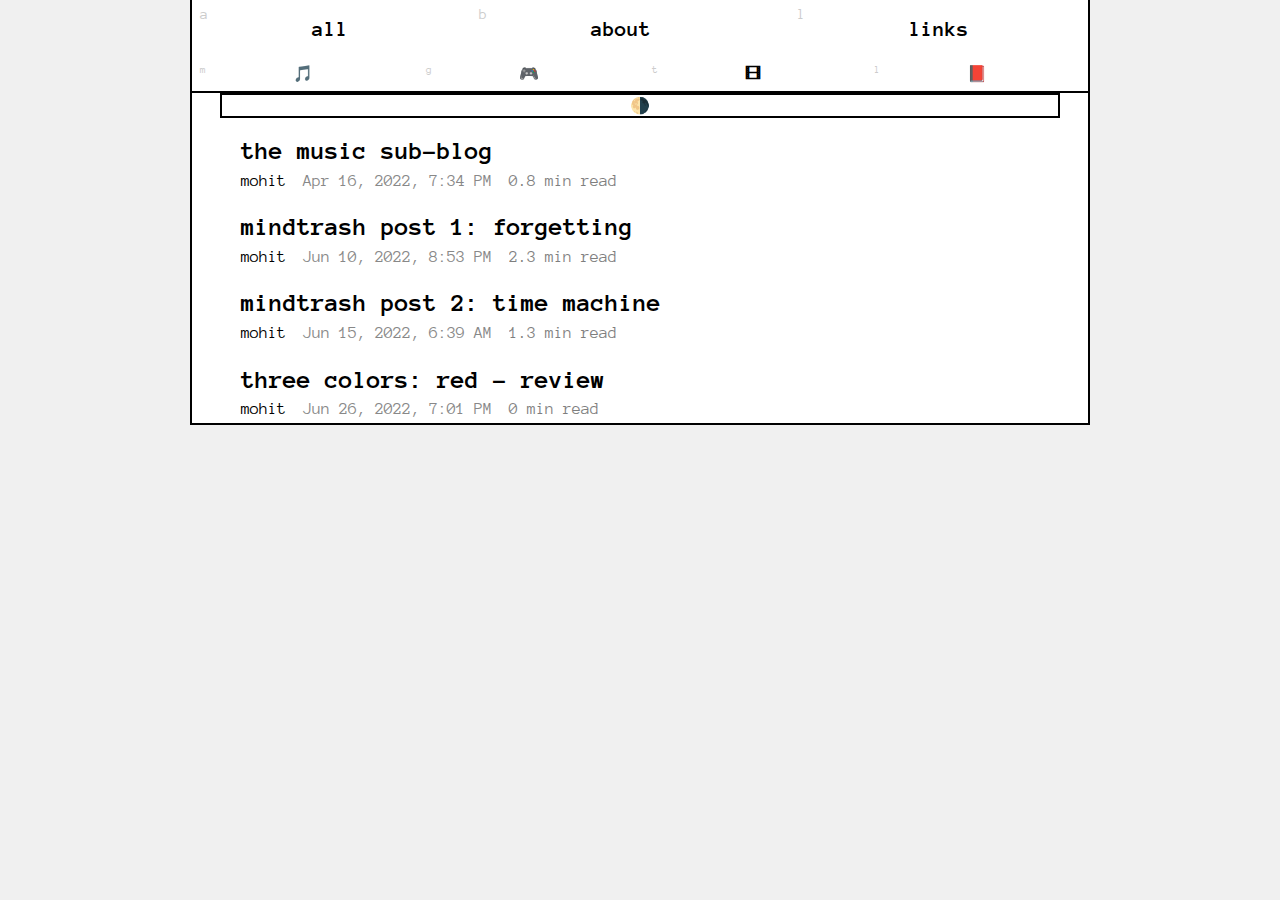
==== all.html @ 9e233300 "init" ====
<!DOCTYPE html>
<html lang="en-US">
<head class="content-width-normal">
<meta charset="utf-8">
<meta name="viewport" content="width=device-width, initial-scale=1.0">
<meta http-equiv="X-UA-Compatible" content="ie=edge">
<title>all</title>
<link class="theme" rel="stylesheet" href="css/default-light.css"/>
<link rel="stylesheet" href="fonts/fonts.css"/>

</head>
<body>
</div>
<div id="content" class="index-page frontpage-index-page">
<button type="button" class="select-theme-default" id="dark-toggle" title="Default theme (dark text on light background)">🌗</button>
<script>
    const theme = document.getElementsByClassName("theme")[0];
    const toggleButton = document.getElementById('dark-toggle')
    toggleButton.addEventListener('click', () => {
        if (theme.getAttribute('href') == 'css/default-light.css') {
                theme.setAttribute('href', 'css/default-dark.css');
        }
        else{
            theme.setAttribute('href', 'css/default-light.css');}
        
        if (theme.getAttribute('href') == 'css/default-dark.css'){
            localStorage.setItem('dark', 'enabled')
        }
        else{
            localStorage.setItem('dark', 'disabled')
        }});
    if (localStorage.getItem('dark') == 'enabled'){
        theme.setAttribute('href', 'css/default-dark.css');
    }      
</script>
<nav id="primary-bar" class="nav-bar nav-bar-top inactive-bar">
<span id="nav-item-all" class="nav-item nav-inactive" title="latest posts from all sections"><a href="all.html" class="nav-inner" accesskey="a">all</a></span>
<span id="nav-item-about" class="nav-item nav-inactive" title="about"><a href="index.html" class="nav-inner" accesskey="b">about</a></span>
<span id="nav-item-featured" class="nav-item nav-inactive" title="links"><a href="links.html" class="nav-inner" accesskey="l">links</a></span>
</nav>
<nav id="secondary-bar" class="nav-bar nav-bar-top inactive-bar">
    <span id="nav-item-music" class="nav-item nav-inactive" title="music"><a href="subblogs/music.html" class="nav-inner" accesskey="m">🎵</a></span>
    <span id="nav-item-game" class="nav-item nav-inactive" title="games"><a href="subblogs/games.html" class="nav-inner" accesskey="g">🎮</a></span>
    <span id="nav-item-motv" class="nav-item nav-inactive" title="movies/tv"><a href="subblogs/motv.html" class="nav-inner" accesskey="t">🎞</a></span>
    <span id="nav-item-mindtrash" class="nav-item nav-inactive" title="mindtrash"><a href="subblogs/mindtrash.html" class="nav-inner" accesskey="l">📕</a></span>
</nav>
<h1 class="listing"><a class="post-title-link" href="subblogs/music/bl1.html">the music sub-blog</a></h1>
<div class="post-meta">
<a class="author" href="index.html" data-full-name="">mohit</a>
<span class="date" data-js-date="1650137640">Apr 16, 2022, 7:34 PM</span>
</a>
<span class="read-time" title="210 words">0.8
<span> min read</span>
</span>
</div>
<h1 class="listing"><a class="post-title-link" href="subblogs/mindtrash/mn1.html">mindtrash post 1: forgetting</a></h1>
<div class="post-meta">
<a class="author" href="../index.html" data-full-name="">mohit</a>
<span class="date" data-js-date="1654874580">Jun 10, 2022, 8:53 PM</span>
</a>
<span class="read-time" title="658 words">2.3
<span> min read</span>
</span>
</div>
<h1 class="listing"><a class="post-title-link" href="subblogs/mindtrash/mn2.html">mindtrash post 2: time machine</a></h1>
<div class="post-meta">
<a class="author" href="../index.html" data-full-name="">mohit</a>
<span class="date" data-js-date="1655255392">Jun 15, 2022, 6:39 AM</span>
</a>
<span class="read-time" title="383 words">1.3
<span> min read</span>
</span>
</div>
<h1 class="listing"><a class="post-title-link" href="subblogs/motv/motv1.html">three colors: red - review</a></h1>
<div class="post-meta">
<a class="author" href="../index.html" data-full-name="">mohit</a>
<span class="date" data-js-date="1655966901">Jun 26, 2022, 7:01 PM</span>
</a>
<span class="read-time" title="short read"><span>0 min read</span>
</body>
</html>
---- css/default-light.css ----
/*************/
/* VARIABLES */
/*************/

:root {
	--GW-comment-background-color-odd: transparent;
	--GW-comment-background-color-even: transparent;
	--GW-comment-background-color-target: transparent;

	--inverted-display: none;
}

/***************/
/* BASE LAYOUT */
/***************/

html {
	box-sizing: border-box;
	font-size: 16px;
}
*, *::before, *::after {
	box-sizing: inherit;
}
script {
	display: none !important;
}

/*=------=*/
/*= Body =*/
/*=------=*/

body {
	padding: 0;
	margin: 0;
}
body::before {
	background-color: inherit;
	position: fixed;
	width: 100%;
	height: 100%;
}

body.no-scroll {
	overflow-y: scroll;
	position: fixed;
	width: 100%;
}

/*=----------------------------=*/
/*= Immediate children of body =*/
/*=----------------------------=*/

body > * {
	max-width: 900px;
}

/*	Special styles for special browsers.
	(This one is a fix for Firefox’s built-in screenshot feature.)
	*/
body > iframe[id^='firefox-screenshots'] {
	max-width: unset;
}

#content {
	margin: 0 auto;
	padding: 0 30px;
	position: relative;
	overflow: visible;
	display: grid;
	grid-template-columns: 2fr 1fr 2fr;
}
#content::before {
	content: "";
	display: block;
	position: absolute;
	top: 0;
	left: 0;
	width: 100%;
	height: 100%;
	z-index: -1;
	pointer-events: none;
}

/*=---------=*/
/*= Content =*/
/*=---------=*/

#content > * {
	grid-column: 1 / span 3;
}

/*=----------------------=*/
/*= Floating UI elements =*/
/*=----------------------=*/

#ui-elements-container {
	position: fixed;
	height: 100vh;
	top: 0;
	left: 0;
	right: 0;
	margin: auto;
	z-index: 10000;
	pointer-events: none;
}
#ui-elements-container > * {
	pointer-events: auto;
}

/*=----------------=*/
/*= Images overlay =*/
/*=----------------=*/
/* (To exclude images in posts from theme tweaks) */

#images-overlay {
	position: absolute;
	z-index: 1;
	left: 0;
	right: 0;
	margin: auto;
}

/***********/
/* NAV BAR */
/***********/

.nav-bar {
	margin: 0 -30px;
	display: flex;
	order: -11;
	z-index: 1;
}

/*=---------------=*/
/*= Nav bar items =*/
/*=---------------=*/

.nav-item {
	flex: 1 1 auto;
}
.nav-item * {
	text-overflow: ellipsis;
	white-space: nowrap;
	overflow: hidden;
}
.nav-inner {
	padding: 12px 30px;
	text-align: center;
	display: block;
	position: relative;
}
.nav-bar-top:not(#primary-bar) .nav-inner {
	padding: 4px 0;
}

#nav-item-sequences .nav-inner::before {
	font-family: "Font Awesome", "Font Awesome 5 Free";
	content: "\F5DB";
}
@media only screen and (min-width: 901px) {
	#nav-item-about .nav-inner {
		margin-right: 0.5em;
	}
	#nav-item-sequences .nav-inner::before {
		font-size: 1rem;
		display: block;
	}
	#secondary-bar #nav-item-sequences .nav-inner {
		font-size: 0;
		line-height: 1.4;
	}
}

/*=------------=*/
/*= Bottom bar =*/
/*=------------=*/

#bottom-bar {
	order: 11;
}
h1.listing ~ #bottom-bar {
	margin-top: 1.25em;
}
#bottom-bar .nav-item {
	flex: 1 1 0;
}

/*=-----------------=*/
/*= Accesskey hints =*/
/*=-----------------=*/

.nav-inner::after {
	content: attr(accesskey);
	display: none;
}

/*=---------------=*/
/*= Pagination UI =*/
/*=---------------=*/

#bottom-bar .nav-item a::before,
#top-nav-bar a::before {
	font-family: "Font Awesome", "Font Awesome 5 Free";
	font-weight: 900;
	font-size: 0.8em;
	position: relative;
	bottom: 1px;
	margin-right: 0.5em;
}
#bottom-bar #nav-item-first a::before,
#top-nav-bar a.nav-item-first::before {
	content: "\F33e";
}
#bottom-bar #nav-item-top a::before {
	content: "\F062";
}
#bottom-bar #nav-item-prev a::before,
#top-nav-bar a.nav-item-prev::before {
	content: "\F060";
}
#bottom-bar #nav-item-next a::before,
#top-nav-bar a.nav-item-next::before {
	content: "\F061";
}
#bottom-bar #nav-item-last a::before,
#top-nav-bar a.nav-item-last::before {
	content: "\F340";
}
#bottom-bar #nav-item-next a::before {
	margin-left: -2em;
	margin-right: 0;
	left: 3.8em;
}
#bottom-bar #nav-item-last a::before {
	margin-left: -1.8em;
	margin-right: 0;
	left: 3.4em;
}

/*= Hover tooltips =*/

#top-nav-bar a {
	position: relative;
}
#top-nav-bar a::after {
	bottom: calc(100% - 3px);
	content: attr(data-target-page);
}
#top-nav-bar a::after {
	display: block;
	position: absolute;
	font-size: 0.75rem;
	width: 100%;
	line-height: 1;
	visibility: hidden;
}
#top-nav-bar a:hover::after,
#bottom-bar a:hover::after {
	visibility: visible;
}

/*=-----------------------=*/
/*= Decorative bottom bar =*/
/*=-----------------------=*/
/* (On short pages with no pagination) */

#bottom-bar.decorative {
	position: relative;
}
#bottom-bar.decorative .nav-item {
	display: none;
}

/*=------------=*/
/*= Search tab =*/
/*=------------=*/

#nav-item-search {
	flex: 4 1 auto;
}
#nav-item-search form::before {
	content: "\F002";
	font-family: "Font Awesome", "Font Awesome 5 Free";
	font-weight: 900;
	display: inline-block;
	vertical-align: top;
	height: 23px;
	width: 23px;
}
#nav-item-search input {
	height: 23px;
	width: calc(95% - 80px);
	padding: 1px 4px;
}
#nav-item-search button {
	height: 21px;
}

/*=-----------=*/
/*= Login tab =*/
/*=-----------=*/

#nav-item-login {
	position: relative;
	padding-right: 0.5em;
}

/*******************/
/* INBOX INDICATOR */
/*******************/

#inbox-indicator {
	position: absolute;
	top: 1px;
	right: 0;
	height: 100%;
	visibility: hidden;
}
#inbox-indicator::before {
	content: "\F0E0";
	font-family: "Font Awesome", "Font Awesome 5 Free";
	color: #bbb;
	font-size: 1.1875rem;
	position: absolute;
	height: 100%;
	right: 0;
	top: 0;
	padding: 0 0.45em;
	visibility: visible;
	font-weight: 900;
}
#inbox-indicator.new-messages::before {
	color: #f00;
	text-shadow: 
		0 0 1px #777,
		0.5px 0.5px 1px #777;
}
a#inbox-indicator:hover::before {
	color: #fff;
	text-shadow: 
		0 0 1px #000,
		0 0 2px #000,
		0 0 4px #000,
		0 0 1px #777,
		0.5px 0.5px 1px #777;
}
a#inbox-indicator.new-messages:hover::before {
	text-shadow: 
		0 0 1px #f00,
		0 0 2px #f00,
		0 0 4px #f00,
		0 0 1px #777,
		0.5px 0.5px 1px #777;
}

/****************/
/* PAGE TOOLBAR */
/****************/

.page-toolbar {
	font-size: 0.9em;
	line-height: 1.8;
	text-align: right;
	margin-right: -20px;
}
#content > .page-toolbar {
	grid-column: 3;
	grid-row: span 3;
}
#content.user-page > .page-toolbar {
	grid-column: 2 / span 2;
	order: -4;
}

/*=--------------------------=*/
/*= Page toolbar items (all) =*/
/*=--------------------------=*/

.page-toolbar > * {
	display: inline-block;
	margin-left: 1.5em;
}
.page-toolbar > form button {
	padding: 0;
	text-align: right;
	white-space: unset;
}
.page-toolbar > form button::before {
	text-align: center;
}
.page-toolbar .button::before {
	font-family: "Font Awesome", "Font Awesome 5 Free";
	font-size: 0.9em;
	padding-right: 0.3em;
}

/*=-------------------------------=*/
/*= Page toolbar items (specific) =*/
/*=-------------------------------=*/

.new-post::before {
	content: '\F067';
	font-weight: 900;
}
.new-private-message::before {
	content: '\F075';
	font-weight: 400;
}
.logout-button::before {
	content: '\F2F5';
	font-weight: 900;
}
#enable-push-notifications::before {
	content: '\F0F3';
	font-weight: 400;
}
.ignore-button::before {
	content: "\F070";
	font-weight: 400;
}
.unignore-button::before {
	content: "\F06E";
	font-weight: 400;
}
.rss::before {
	content: url('[data-uri]');
	display: inline-block;
	width: 1em;
	padding-right: 0.2em;
	position: relative;
	top: 1px;
}

/*********************/
/* TOP PAGINATION UI */
/*********************/

#top-nav-bar {
	grid-column: 2;
	margin: 0.25em 0 0 0;
	padding: 0.75em 0 0 0;
	text-align: center;
	font-size: 1.25em;
	display: flex;
	justify-content: center;
}
#top-nav-bar a {
	line-height: 1;
}
#top-nav-bar a.disabled {
	pointer-events: none;
	visibility: hidden;
}
#top-nav-bar .page-number {
	position: relative;
	display: inline-block;
	width: 1.5em;
}
#top-nav-bar .page-number-label {
	position: absolute;
	font-size: 0.5em;
	text-transform: uppercase;
	width: 100%;
	bottom: 90%;
	left: 0;
}
#top-nav-bar a::before {
	margin: 0.5em;
	display: inline-block;
}

/****************/
/* SUBLEVEL NAV */
/****************/

.sublevel-nav {
	text-align: center;
	display: flex;
	justify-content: center;
	margin: 1em 0 0 0;
}
#content > .sublevel-nav:not(.sort) {
	grid-column: 2;
	align-self: start;
}
.sublevel-nav .sublevel-item {
	flex: 0 0 6em;
	padding: 0.125em 0.5em;
	font-size: 1.125rem;
}
.sublevel-nav .sublevel-item:active {
	transform: none;
}
.sublevel-nav .sublevel-item.selected {
	cursor: default;
}

/***********************/
/* SORT ORDER SELECTOR */
/***********************/

.sublevel-nav.sort {
	position: relative;
	margin-top: 8px;
	font-size: 0.75em;
}
#content > .sublevel-nav.sort {
	grid-column: 3;
	grid-row: span 2;
	justify-self: end;
	align-self: start;
	flex-flow: column;
}
#content.index-page > .sublevel-nav.sort {
	grid-column: 1;
	justify-self: start;
	flex-flow: row;
}

.sublevel-nav.sort::before {
	content: "Sort";
	font-size: 0.75rem;
	position: absolute;
	top: 0;
	left: 0;
	width: 100%;
}
.sublevel-nav.sort .sublevel-item {
	line-height: 1;
	font-size: 0.875rem;
	flex-basis: unset;
}

/*******************************/
/* COMMENTS SORT MODE SELECTOR */
/*******************************/

.comments > .sublevel-nav.sort {
	margin: 1em auto 0 auto;
}
@supports (width: -moz-fit-content) {
	.comments > .sublevel-nav.sort {
		width: -moz-fit-content;
	}
}
@supports (width: fit-content) {
	.comments > .sublevel-nav.sort {
		width: fit-content;
	}
}

/******************/
/* WIDTH SELECTOR */
/******************/

#width-selector {
	position: absolute;
	top: 4px;
	right: -78px;
}
#width-selector button {
	width: 22px;
	height: 22px;
	padding: 6px;
	margin: 1px;
	overflow: hidden;
	background-repeat: no-repeat;
	background-size: 100%;
	background-origin: content-box;
}
#width-selector button,
#width-selector button:active,
#width-selector button:focus {
	text-shadow: none;
	color: transparent;
}	
#width-selector button:disabled {
	cursor: auto;
}
#width-selector button.select-width-normal {
	background-image: url('[data-uri]');
}
#width-selector button.select-width-wide {
	background-image: url('[data-uri]');
}
#width-selector button.select-width-fluid {
	background-image: url('[data-uri]');
}

/*=----------------=*/
/*= Hover tooltips =*/
/*=----------------=*/

#width-selector button::after {
	content: attr(data-name);
	position: absolute;
	display: block;
	left: 0;
	width: 100%;
	text-align: center;
	top: 56px;
	visibility: hidden;
}
#width-selector button.selected::after {
	content: attr(data-name) " (selected)";
}
#width-selector button:hover:not(:active)::after {
	visibility: visible;
}

head.content-width-normal + body > * {
	max-width: 900px;
}
head.content-width-wide + body > * {
	max-width: 1150px;
}
head.content-width-fluid + body > * {
	max-width: calc(100% - 300px);
}

/******************/
/* THEME SELECTOR */
/******************/

#theme-selector {
	position: absolute;
	top: 3px;
	left: -41px;
	opacity: 0.4;
	display: table;
	max-width: 40px;
}
#theme-selector:hover {
	opacity: 1.0;
}

/*=----------------------=*/
/*= Theme select buttons =*/
/*=----------------------=*/

.theme-selector button {
	display: table-cell;
	width: 26px;
	height: 26px;
	padding: 5px;
	margin: 1px 7px 0 7px;
	color: transparent;
	background-size: 16px 16px;
	background-origin: content-box;
}
.theme-selector button,
.theme-selector button:hover,
.theme-selector button:active,
.theme-selector button:focus {
	text-shadow: none;
	color: transparent;
}	
.theme-selector button:disabled {
	cursor: auto;
}

/*=----------------------------=*/
/*= Pre-rendered button images =*/
/*=----------------------------=*/
/*	(Each is just a capital letter A through whatever) */

.theme-selector button:nth-of-type(1) {
	background-image: url('[data-uri]');
}
.theme-selector button:nth-of-type(2) {
	background-image: url('[data-uri]');
}
.theme-selector button:nth-of-type(3) {
	background-image: url('[data-uri]');
}
.theme-selector button:nth-of-type(4) {
	background-image: url('[data-uri]');
}
.theme-selector button:nth-of-type(5) {
	background-image: url('[data-uri]');
}
.theme-selector button:nth-of-type(6) {
	background-image: url('[data-uri]');
}
.theme-selector button:nth-of-type(7) {
	background-image: url('[data-uri]');
}
.theme-selector button:nth-of-type(8) {
	background-image: url('[data-uri]');
}
.theme-selector button:nth-of-type(9) {
	background-image: url('[data-uri]');
}

/*=------------------------------=*/
/*= Theme select button tooltips =*/
/*=------------------------------=*/
/*	(with the name & description of the theme that each button selects) */

#theme-selector button {
	position: relative;
	z-index: 1;
}
#theme-selector button::before {
	content: attr(data-theme-name);
	position: absolute;
	top: 0;
	right: 100%;
	padding: 5px 6px 6px 6px;
	line-height: 1;
	width: 6em;
	text-align: right;
	z-index: 1;
	visibility: hidden;
}
#theme-selector:hover button::before {
	visibility: visible;
}
#theme-selector:hover ~ #theme-tweaker-toggle,
#theme-selector:active ~ #theme-tweaker-toggle {
	z-index: -1;
}

/************************/
/* THEME TWEAKER TOGGLE */
/************************/

#theme-tweaker-toggle {
	position: absolute;
	top: 7px;
	left: -75px;
}
#theme-tweaker-toggle button {
	font-family: "Font Awesome", "Font Awesome 5 Free";
	font-weight: 900;
	font-size: 1.25rem;
	opacity: 0.4;
	z-index: 1;
}
#theme-tweaker-toggle button:hover {
	opacity: 1.0;
}

/*******************/
/* QUICKNAV WIDGET */
/*******************/

#quick-nav-ui {
	position: absolute;
	right: -67px;
	bottom: 20px;
}
#quick-nav-ui a {
	font-family: "Font Awesome", "Font Awesome 5 Free";
	font-weight: 900;
	font-size: 1.5rem;
	line-height: 1.7;
	text-align: center;
	display: block;
	width: 40px;
	height: 40px;
	margin: 10px 0 0 0;
}
#quick-nav-ui a[href='#comments'].no-comments {
	pointer-events: none;
}
#quick-nav-ui a {
	visibility: hidden;
}
#content.post-page ~ #ui-elements-container #quick-nav-ui a[href='#comments'] {
	visibility: visible;
}

/************************/
/* NEW COMMENT QUICKNAV */
/************************/

#new-comment-nav-ui {
	position: absolute;
	right: -112px;
	bottom: 42px;
}
#new-comment-nav-ui > * {
	display: block;
	position: relative;
}
#new-comment-nav-ui.no-comments {
	display: none;
}

/*=--------------------=*/
/*= New comments count =*/
/*=--------------------=*/

#new-comment-nav-ui .new-comments-count {
	width: 2em;
	font-size: 1.25rem;
	line-height: 1.1;
	text-align: center;
	left: 1px;
	cursor: pointer;
}
#new-comment-nav-ui .new-comments-count::selection {
	background-color: transparent;
}
#new-comment-nav-ui .new-comments-count::after {
	content: "NEW";
	display: block;
	font-size: 0.625rem;
}

/*=-----------------------------------=*/
/*= Next/previous new comment buttons =*/
/*=-----------------------------------=*/

#new-comment-nav-ui .new-comment-sequential-nav-button {
	font-size: 1.75rem;
	font-family: "Font Awesome", "Font Awesome 5 Free";
	font-weight: 900;
	width: 1.5em;
	z-index: 5001;
}
#new-comment-nav-ui .new-comment-previous {
	top: 8px;
}
#new-comment-nav-ui .new-comment-next {
	bottom: 6px;
}
#new-comment-nav-ui .new-comment-sequential-nav-button:disabled {
	cursor: auto;
	pointer-events: none;
}

/*******************/
/* HNS DATE PICKER */
/*******************/

#hns-date-picker {
	position: absolute;
	bottom: 72px;
	right: -253px;
	opacity: 0.6;
}
#hns-date-picker:hover, 
#hns-date-picker:focus-within {
	opacity: 1.0;
}
#hns-date-picker.no-comments {
	display: none;
}

/*=---------------=*/
/*= "Since" label =*/
/*=---------------=*/

#hns-date-picker span {
	display: block;
	font-size: 0.75rem;
	text-transform: uppercase;
}

/*=--------------------=*/
/*= "Since" text field =*/
/*=--------------------=*/

#hns-date-picker input {
	margin-top: 1px;
	padding: 1px 3px;
	width: 140px;
	text-align: center;
	box-shadow: 0 0 0 1px transparent;
}

/************************/
/* ANTI-KIBITZER TOGGLE */
/************************/

#anti-kibitzer-toggle {
	position: absolute;
	right: -67px;
	bottom: 225px;
}
#anti-kibitzer-toggle button {
	display: block;
	width: 40px;
	height: 54px;
	padding: 0;
}
#anti-kibitzer-toggle button::before,
#anti-kibitzer-toggle button::after {
	font-family: "Font Awesome", "Font Awesome 5 Free";
}
#anti-kibitzer-toggle button::before {
	content: "\F06E";	
	display: block;
	font-size: 1.75em;
	font-weight: 400;
}
#anti-kibitzer-toggle button::after {
	content: "\F007\2004\F164";
	font-size: 0.875em;
	font-weight: 900;
}
#anti-kibitzer-toggle.engaged button::before {
	content: "\F070";	
}

/************************/
/* TEXT SIZE ADJUSTMENT */
/************************/

#text-size-adjustment-ui {
	position: absolute;
	top: 30px;
	right: -78px;
	opacity: 0.4;
}
#text-size-adjustment-ui:hover {
	opacity: 1.0;
}

/* This doesn't work in Mozilla browsers, so hide it */
@-moz-document url-prefix() {
	#text-size-adjustment-ui {
		display: none;
	}
}

/*=---------=*/
/*= Buttons =*/
/*=---------=*/

#text-size-adjustment-ui button {
	font-weight: 900;
	font-family: "Font Awesome", "Font Awesome 5 Free";
	font-size: 0.75rem;
	width: 24px;
	height: 24px;
	padding: 0;
}
#text-size-adjustment-ui button.default {
	font-family: inherit;
	font-size: 1.125rem;
	position: relative;
	top: 1px;
}
#text-size-adjustment-ui button:disabled {
	opacity: 0.5;
}
#text-size-adjustment-ui button:disabled:hover {
	cursor: default;
}

/*=----------------=*/
/*= Hover tooltips =*/
/*=----------------=*/

#text-size-adjustment-ui::after {
	content: "Adjust text size";
	position: absolute;
	display: block;
	left: 0;
	width: 100%;
	text-align: center;
	top: 32px;
	visibility: hidden;
	font-size: 0.9em;
}
#text-size-adjustment-ui:hover::after {
	visibility: visible;
}

/*******************************/
/* COMMENTS VIEW MODE SELECTOR */
/*******************************/

#comments-view-mode-selector {
	position: absolute;
	bottom: 30px;
	left: -40px;
	opacity: 0.6;
}
#comments-view-mode-selector:hover {
	opacity: 1.0;
}

/*=---------=*/
/*= Buttons =*/
/*=---------=*/

#comments-view-mode-selector a {
	display: block;
	font-family: "Font Awesome", "Font Awesome 5 Free";
	font-size: 1.25rem;
	text-align: center;
	opacity: 0.4;
	padding: 0.25em;
	z-index: 1;
}
#comments-view-mode-selector a.threaded {
	transform: scaleY(-1);
	font-weight: 900;
}
#comments-view-mode-selector a.chrono {
	font-weight: normal;
}
#comments-view-mode-selector a.selected,
#comments-view-mode-selector a:hover {
	opacity: 1.0;
	text-decoration: none;
}
#comments-view-mode-selector a.selected {
	cursor: default;
}

/*****************/
/* KEYBOARD HELP */
/*****************/

#keyboard-help-overlay {
	width: 100vw;
	height: 100vh;
	background-color: rgba(0,0,0,0.7);
	position: fixed;
	left: 0;
	top: 0;
	z-index: 5001;

	display: flex;
	justify-content: center;
	align-items: center;
	padding: 20px 30px 30px 20px;

	visibility: hidden;
}

#keyboard-help-overlay .keyboard-help-container {
	background-color: #fff;
	filter: drop-shadow(4px 4px 2px #000);
	flex: 1 1 auto;
	max-width: 1500px;
	max-height: 100%;
	overflow-y: auto;
	position: relative;
}
#keyboard-help-overlay .keyboard-help-container h1 {
	text-align: center;
	border-bottom: 1px solid #ddd;
	margin: 0;
	padding: 10px 20px;
}
#keyboard-help-overlay .keyboard-help-container .note {
	margin: 0.5em auto;
	padding: 0 1em;
	width: fit-content;
}
#keyboard-help-overlay .keyboard-help-container .keyboard-shortcuts-lists {
	column-width: 21em;
	column-count: auto;
	column-gap: 1.5em;
	border-top: 1px solid #ddd;
	padding: 15px 20px;
}
#keyboard-help-overlay .keyboard-help-container ul {
	list-style-type: none;
	margin: 0;
	padding: 0;
	break-inside: avoid;
	white-space: nowrap;
}
#keyboard-help-overlay .keyboard-help-container ul:nth-of-type(n+2) {
	margin: 20px 0 0 0;
}
#keyboard-help-overlay .keyboard-help-container ul li.section {
	font-weight: bold;
	font-size: 1.125rem;
	break-after: avoid;
}
#keyboard-help-overlay .keyboard-help-container .keys {
	margin: 0 0.5em 0 0;
	min-width: 4.5em;
	display: inline-block;
}
#keyboard-help-overlay .keyboard-help-container .keys code {
	margin: 0 6px 0 0;
}
#keyboard-help-overlay .keyboard-help-container code {
	display: inline-block;
	background-color: #eee;
	border: 1px solid #ccc;
	padding: 3px 8px 4px 8px;
	margin: 0 1px;
}
#keyboard-help-overlay .keyboard-help-container code.ak {
	background-color: #ffeb83;
	border-color: #d4a500;
}
#keyboard-help-overlay .keyboard-help-container code.ak::before {
	content: "ak+";
	opacity: 0.3;
}

#nav-item-about button.open-keyboard-help {
	display: none;
}
@media only screen and (hover:hover) and (pointer:fine) {
	#nav-item-about {
		position: relative;
		padding-right: 0.25em;
	}
	#nav-item-about button.open-keyboard-help {
		font-family: "Font Awesome", "Font Awesome 5 Free";
		font-weight: 900;
		position: absolute;
		top: 0;
		right: 0;
		height: 100%;
		padding: 8px;
		display: initial;
		line-height: 1;
		background-color: transparent;
	}
}

#keyboard-help-overlay button.close-keyboard-help {
	position: absolute;
	right: 0;
	top: 0;
	font-family: "Font Awesome", "Font Awesome 5 Free";
	font-size: 1.5rem;
	padding: 10px 12px;
}

/************/
/* ARCHIVES */
/************/

.archive-nav {
	margin: 1.25em 0.5em 0 0.5em;
	padding: 0.25em;
}
.archive-nav > * {
	display: flex;
}
.archive-nav *[class^='archive-nav-item'] {
	line-height: 1;
	flex: 1 1 5%;
	text-align: center;
	padding: 6px 4px 4px 4px;
	max-width: 8%;
}
@-moz-document url-prefix() {
	.archive-nav *[class^='archive-nav-item'] {
		padding: 5px 4px;
	}
}
.archive-nav-days .archive-nav-item-day {
	font-size: 0.8em;
	padding: 7px 0 5px 0;
	max-width: 4%;
}
.archive-nav-days .archive-nav-item-day:first-child {
	flex-basis: 10%;
}

/************/
/* ARCHIVES */
/************/

.archive-nav {
	margin: 1.25em 0.5em 0 0.5em;
	padding: 0.25em;
}
.archive-nav > * {
	display: flex;
}
.archive-nav *[class^='archive-nav-item'] {
	line-height: 1;
	flex: 1 1 5%;
	text-align: center;
	padding: 6px 4px 4px 4px;
	max-width: 8%;
}
@-moz-document url-prefix() {
	.archive-nav *[class^='archive-nav-item'] {
		padding: 5px 4px;
	}
}
.archive-nav-days .archive-nav-item-day {
	font-size: 0.8em;
	padding: 7px 0 5px 0;
	max-width: 4%;
}
.archive-nav-days .archive-nav-item-day:first-child {
	flex-basis: 10%;
}

/************/
/* LISTINGS */
/************/

h1.listing {
	font-size: 1.875rem;
	line-height: 1.15;
	max-height: 1.15em;
	position: relative;
}

h1.listing a {
	position: relative;
}

/* Links to link-posts (not the link-post links themselves; that's below) */
h1.listing .link-post-link + a {
	margin-left: 0.25em;
}

h1.listing .link-post-link {
	font-size: 0.8em;
	display: inline;
	vertical-align: top;
	position: relative;
	top: 4px;
}

/*=----------------------=*/
/*= Listing hover reveal =*/
/*=----------------------=*/
/*	(On desktops, hover over a multi-line listing to reveal all of it) */

@media only screen and (min-width: 1160px) {
	h1.listing a {
		max-width: 100%;
		display: inline-block;
		white-space: nowrap;
		text-overflow: ellipsis;
		overflow: hidden;
		border-bottom: 1px solid transparent;
		-webkit-hyphens: auto;
		-moz-hyphens: auto;
		-ms-hyphens: auto;
		hyphens: auto;
		z-index: 1;
		padding: 0 0 1px 1px;
	}
	h1.listing .link-post-link + a {
		max-width: calc(100% - 33px);
	}
	h1.listing a:hover,
	h1.listing a:focus {
		text-decoration: dotted underline;
		white-space: initial;
		overflow: visible;
		z-index: 2;
	}	
	h1.listing:focus-within::before {
		content: "\F105";
		font-family: "Font Awesome", "Font Awesome 5 Free";
		display: block;
		position: absolute;
		left: -0.75em;
	}

/* Adds hysteresis to the hover area (i.e., prevents oscillation due to small
   mouse movements) */

	h1.listing a:not(.edit-post-link):hover::before {
		content: "";
		position: absolute;
		top: -10px;
		right: -10px;
		bottom: -10px;
		left: -10px;
		z-index: -1;
	}
	h1.listing .link-post-link:hover {
		text-decoration: none;
	}
}

/*=-----------------------=*/
/*= In-listing edit links =*/
/*=-----------------------=*/

h1.listing .edit-post-link {
	position: absolute;
	margin: 0;
}

/*=---------------------------------=*/
/*= Error messages on listing pages =*/
/*=---------------------------------=*/

.listing-message {
	width: 100%;
	text-align: center;
	padding: 1.25em 0 1.25em 0;
	font-size: 1.375em;
}

/*********************/
/* LISTING POST-META */
/*********************/

h1.listing + .post-meta {
	position: relative;
	justify-content: flex-start;
	margin: 0 20px 0 21px;
}

h1.listing + .post-meta > * {
	margin: 0 1em 0 0;
}

h1.listing + .post-meta .post-section {
	width: 0;
	margin: 0;
	overflow: hidden;
}
h1.listing + .post-meta .post-section::before {
	position: absolute;
	left: -36px;
}

h1.listing + .post-meta .read-time {
	cursor: default;
}

/********************/
/* SEQUENCES & TAGS */
/********************/

.sequence-text, .tag-description {
	font-size: 1.2rem;
	padding: 0 22px;
}

#content.tag-index-page .tag-description {
	margin: 1em 0 0;
}

section {
	margin-top: 2em;
	margin-bottom: 4em;
}

h1.sequence-chapter {
	font-size: 2.3rem;
}

article {
	max-width: 100%;
}

.post-meta + .comments {
	margin-top: 3em;
}

.tag-list {
	column-count: auto;
	column-width: 15em;
	margin-top: 0;
	border-bottom: 1px solid #999;
	padding-bottom: 1em;
	margin-bottom: 0;
}

/**************/
/* USER PAGES */
/**************/

/*=---------------------=*/
/*= User's display name =*/
/*=---------------------=*/

#content.user-page h1.page-main-heading {
	margin: 0.25em 0 0 0;
	line-height: 1.1;
	grid-column: 1 / span 2;
	order: -2;
}

#content.user-page h1.page-main-heading .user-full-name {
	font-size: 1rem;
	font-weight: normal;
	padding-left: 0.5em;
}

/*=--------------------=*/
/*= User's karma total =*/
/*=--------------------=*/

#content.user-page .user-stats {
	grid-column: 3;
	order: -2;
	text-align: right;
	align-self: end;
}

#content.user-page .user-stats .karma-type {
	white-space: nowrap;
}

/*=----------------------=*/
/*= Expanded vs. compact =*/
/*=----------------------=*/

#content.user-page #comments-list-mode-selector {
	grid-row: span 2;
}
#content.user-page #comments-list-mode-selector button {
	display: block;
}

/*=----------------------------------------------------=*/
/*= All, Posts, Comments, Drafts, Conversations, Inbox =*/
/*=----------------------------------------------------=*/

#content.user-page .sublevel-nav {
	margin-bottom: 0.5em;
}

/*=--------------=*/
/*= User's posts =*/
/*=--------------=*/

#content.user-page h1.listing {
	margin: 0.5em 0 0 0;
}

#content.user-page .user-bio :first-child {
	margin-top: 0.5em;
}

/*****************/
/* CONVERSATIONS */
/*****************/

/*=----------------------=*/
/*= List of participants =*/
/*=----------------------=*/

#content.conversation-page .conversation-participants {
	grid-column: 2 / span 2;
	text-align: right;
	margin: 0.5em 0 0 0;
}
.post-meta > .conversation-participants {
	white-space: normal;
}
.conversation-participants ul,
.conversation-participants li {
	list-style-type: none;
	display: inline-block;
	margin: 0;
	padding: 0;
}
.conversation-participants li {
	margin-left: 0.375em;
}
.conversation-participants li:not(:last-of-type)::after {
	content: ",";
}

/*=-------------------------=*/
/*= Posting controls (form) =*/
/*=-------------------------=*/

#content.conversation-page .posting-controls {
	padding: 0 0 1em 0;
}
#content.conversation-page .post-meta-fields {
	overflow: auto;
	display: flex;
	flex-flow: row wrap;
}
.posting-controls.standalone textarea {
	margin-top: 0.375em;
}
.posting-controls.standalone form {
	padding: 0 1em;
}
#content.conversation-page .posting-controls.standalone form {
	padding: 0 1em 3em 1em;
}
.posting-controls.standalone input[type='text'],
.posting-controls.standalone label {
	margin: 0.25em 0;
}
.posting-controls.standalone label {
	width: 4em;
	text-align: right;
	padding: 2px 6px;
	border: 1px solid transparent;
}
.posting-controls.standalone input[type='text'] {
	width: calc(100% - 4em);
	padding: 0.25em;
}
.posting-controls.standalone input[type='submit'] {
	float: right;
}
.posting-controls.standalone #markdown-hints-checkbox ~ label {
	white-space: nowrap;
}
.posting-controls.standalone #markdown-hints {
	top: calc(100% + 2em);
}

/*=--------------------=*/
/*= Conversation title =*/
/*=--------------------=*/

#content.conversation-page h1.page-main-heading {
	text-align: center;
	margin: 0.5em 0;
	line-height: 1.15;
}

/*=----------=*/
/*= Messages =*/
/*=----------=*/

#content.conversation-page > ul.comment-thread:last-of-type {
	margin-bottom: 2em;
}

/******************/
/* SEARCH RESULTS */
/******************/

#content.search-results-page h1.listing,
#content.sequence-page h1.listing,
#content.post-page h1.listing {
	font-size: 1.625em;
}

/**************/
/* LOGIN PAGE */
/**************/

.login-container {
	margin: 2em 0;
	padding: 1em;
	display: flex;
	flex-flow: row wrap;
}

.login-container form {
	flex-basis: 50%;
	display: grid;
	grid-row-gap: 0.5em;
	align-content: start;
}
.login-container form label {
	text-align: right;
	padding: 0.25em 0.5em;
	white-space: nowrap;
	grid-column: 1;
}
.login-container form input {
	grid-column: 2;
	padding: 0.25em;
}
.login-container form input[type='submit'],
.login-container form a {
	grid-column: 2;
	justify-self: center;
}
.login-container form input[type='submit'] {
	width: 10em;
	padding: 0.35em;
	line-height: 1;
	margin: 0.5em 0 0 0;
}
.login-container form h1 {
	text-align: center;
	margin: 0;
	grid-column: 2;
}

/* “Log in” form */

#login-form {
	grid-template-columns: 5.5em 1fr;
	padding: 0.5em 2em 0.5em 0;
}

/* “Create account” form */

#signup-form {
	font-size: 0.9em;
	grid-template-columns: 8.5em 1fr;
	padding: 0.5em 1em 1em 1em;
}
#signup-form h1 {
	font-size: 1.7em;
}
#signup-form input[type='submit'] {
	padding: 0.4em 0.5em 0.5em 0.5em;
}

/* Log in tip */

.login-container .login-tip {
	padding: 0.5em 0.5em 0.5em 3em;
	margin: 2em 4em 0 4em;
	text-indent: -2em;
	line-height: 1.4;
}
.login-container .login-tip span {
	font-weight: bold;
}

/* Message box */

#content.login-page .error-box {
	margin: 1.5em 0.875em -1.5em 0.875em;
}
.error-box, .success-box {
	padding: 0.25em;
	text-align: center;
}

/***********************/
/* PASSWORD RESET PAGE */
/***********************/

.reset-password-container {
	margin-bottom: 2em;
}
.reset-password-container input[type='submit'] {
	padding: 0.2em 0.5em;
	width: unset;
}
.reset-password-container input {
	margin-left: 0.5em;
	width: 12em;
}
.reset-password-container label {
	display: inline-block;
	width: 9em;
}
.reset-password-container form > div {
	margin: 0.2em;
}
.reset-password-container .action-container {
	padding-left: 11em;
	padding-top: 0.2em;
}
.reset-password-container .error-box {
	margin: unset;
}

/*********************/
/* TABLE OF CONTENTS */
/*********************/

.contents {
	float: right;
	min-width: 6em;
	max-width: 40%;
	margin: 1.25em 0 0.75em 1.25em;
	padding: 7px 14px 10px 10px;
	position: relative;
	z-index: 1;
}

.contents-head {
	text-align: center;
	margin-bottom: 0.25em;
}

.post-body .contents ul {
	list-style-type: none;
	margin: 0 0 0 0.5em;
	counter-reset: toc-item-1 toc-item-2 toc-item-3;
	padding-left: 1em;
	font-size: 0.75em;
}
.post-body .contents li {
	margin: 0.15em 0 0.3em 1em;
	text-align: left;
	text-indent: -1em;
	line-height: 1.2;
	position: relative;
}
.post-body .contents li::before {
	position: absolute;
	width: 3em;
	display: block;
	text-align: right;
	left: -4.5em;
}
.contents .toc-item-1 {
	counter-increment: toc-item-1;
	counter-reset: toc-item-2 toc-item-3;
}
.contents .toc-item-1::before {
	content: counter(toc-item-1);
}
.contents .toc-item-1 ~ .toc-item-2 {
	margin-left: 2.9em;
	font-size: 0.95em;
}
.contents .toc-item-2 {
	counter-increment: toc-item-2;
	counter-reset: toc-item-3;
}
.contents .toc-item-1 ~ .toc-item-2::before {
	content: counter(toc-item-1) "." counter(toc-item-2);
}
.contents .toc-item-2::before {
	content: counter(toc-item-2);
}
.contents .toc-item-1 + .toc-item-3 {
	counter-increment: toc-item-2 toc-item-3;
}
.contents .toc-item-2 ~ .toc-item-3,
.contents .toc-item-1 ~ .toc-item-3 {
	margin-left: 2.9em;
	font-size: 0.95em;
}
.contents .toc-item-1 ~ .toc-item-2 ~ .toc-item-3 {
	margin-left: 5.7em;
	font-size: 0.9em;
}
.contents .toc-item-3 {
	counter-increment: toc-item-3;
}
.contents .toc-item-1 ~ .toc-item-2 ~ .toc-item-3::before {
	content: counter(toc-item-1) "." counter(toc-item-2) "." counter(toc-item-3);
}
.contents .toc-item-1 ~ .toc-item-3::before {
	content: counter(toc-item-1) "." counter(toc-item-3);
}
.contents .toc-item-2 ~ .toc-item-3::before {
	content: counter(toc-item-2) "." counter(toc-item-3);
}
.contents .toc-item-3::before {
	content: counter(toc-item-3);
}
.contents .toc-item-4,
.contents .toc-item-5,
.contents .toc-item-6 {
	display: none;
}

/********************/
/* POSTS & COMMENTS */
/********************/

.post-meta > *,
.comment-meta > * {
	display: inline-block;
	margin-right: 1em;
	font-size: 1.0625em;
}
.body-text {
	overflow-wrap: break-word;
	text-align: justify;
}
.body-text p {
	margin: 1em 0;
}
.retracted .body-text {
	text-decoration: line-through;
}

.bare-url {
	word-break: break-all;
	hyphens: auto;
}
.body-text a:not([href]),
.body-text a:not([href]):hover,
.body-text a:not([href])::before,
.body-text a:not([href])::after {
	text-decoration: none;
	text-shadow: unset;
	border: unset;
	color: unset;
	content: unset;
}
/*************/
/* POST-META */
/*************/

.post-meta {
	display: flex;
	flex-flow: row wrap;
	justify-content: center;
}
.post-meta .lw2-link {
	opacity: 0.5;
	order: 1;
}
.post-meta > *,
.post-meta .post-section::before {
	margin: 0 0.5em;
}
.post-meta .post-section {
	order: -1;
	margin: 0;
	visibility: hidden;
}
.post-meta .post-section::before,
.comment-meta .alignment-forum {
	visibility: visible;
	font-family: "Font Awesome", "Font Awesome 5 Free";
	font-weight: 900;
}
.post-section.frontpage::before {
	content: "\F015";
}
.post-section.featured::before {
	content: "\F005";
}
.post-section.meta::before {
	content: "\F077";
}
.post-section.events::before {
	content: "\F5A0";
}
.post-section.personal::before {
	content: "\F007";
}
.post-section.draft::before {
	content: "\F15B";
}
.post-section.alignment-forum::before,
.comment-meta .alignment-forum {
	content: "AF";
	font-family: Concourse, 'Changa One';
}

/*= Karma controls hover tooltips =*/

@media only screen and (pointer: fine) {
	.post .karma,
	.comment-item .karma {
		position: relative;
	}
	.post .karma.active-controls::after,
	.comment-item .karma.active-controls::after {
		content: "Double-click for strong vote";
		position: absolute;
		pointer-events: none;
		display: block;
		left: 6px;
		max-width: calc(100% - 12px);
		line-height: 1.15;
		white-space: normal;
		text-align: center;
		font-size: 0.875rem;
		opacity: 0;
		transition: opacity 0.2s ease;
	}
	.post .karma.active-controls:hover::after,
	.comment-item .karma.active-controls:hover::after {
		opacity: 1.0;
	}

	.post .karma .karma-value::after,
	.comment-item .karma .karma-value::after {
		content: attr(title);
		position: absolute;
		pointer-events: none;
		display: block;
		left: 50%;
		transform: translateX(-50%);
		white-space: nowrap;
		text-align: center;
		font-size: 0.875rem;
		color: #bbb;
		opacity: 0;
		transition: opacity 0.2s ease;
	}
	.post .karma .karma-value:hover::after,
	.comment-item .karma .karma-value:hover::after {
		opacity: 1.0;
	}
	.comment-item .karma .karma-value:hover::after {
		z-index: 5001;
	}

	.author {
		position: relative;
	}
	.author:not(.redacted)::before {
		content: attr(data-full-name);
		position: absolute;
		pointer-events: none;
		display: block;
		padding: 0 1em;
		left: 50%;
		bottom: 2em;
		transform: translateX(-50%);
		white-space: nowrap;
		text-align: center;
		font-size: 0.875rem;
		font-weight: normal;
		opacity: 0;
		transition: opacity 0.2s ease;
		z-index: 5001;
	}
	.author:hover::before {
		opacity: 1.0;
	}
}

/*********/
/* POSTS */
/*********/

.post {
	max-width: 100%;
}

.post-body {
	min-height: 8em;
	padding: 0 30px;
	line-height: 1.5;
	font-size: 1.3rem;
	overflow: auto;
	margin: 0.5em 0 0 0;
}
h1.post-title {
	margin: 1.1em 0 0.35em 0;
	padding: 0 30px;
	text-align: center;
	font-size: 2.5em;
	line-height: 1;
}
.post .post-meta {
	text-align: center;
	position: relative;
	z-index: 2;
}
.post .top-post-meta:last-child {
	margin-bottom: 40px;
}
.post .bottom-post-meta {
	margin: 0;
	padding: 20px 0;
}
.bottom-post-meta {
	border-style: solid;
	border-width: 1px 0;
}

/**********/
/* EVENTS */
/**********/

.event-info .map {
	position: relative;
	width: 100%;
	margin: 2em 0 1em;
}

.event-info .map::before {
	content: "";
	display: block;
	padding-bottom: 50%;
}

.event-info .map iframe {
	width: 100%;
	height: 100%;
	border: 1px solid #000;
	position: absolute;
	top: 0;
	left: 0;
}

.event-info ul {
	list-style: none;
	padding: 0;
	text-align: center;
}

/*******************/
/* POST NAVIGATION */
/*******************/

.post-nav-item {
	display: grid;
	grid-template: 100% / 32% 36% 32%;
	grid-template-areas:
		"prev seq next";
}
.post-nav {
	display: flex;
	flex-flow: column;
	justify-content: flex-end;
	padding: 0.5em;
}

.post-nav-title {
	font-size: 1.125em;
	line-height: 1.15;
	display: inline;
	border-top: 1px solid transparent;
}
.post-nav.prev .post-nav-title,
.post-nav.next .post-nav-title {
	border-bottom: 1px solid transparent;
}

.sequence-title {
	align-items: center;
	text-align: center;
	grid-area: seq;
}
.sequence-title .post-nav-title {
	font-size: 1.5em;
}

.post-nav.prev {
	grid-area: prev;
	align-items: flex-start;
}
.post-nav.prev .post-nav-title::before {
	content: "\F0D9\2005";
}
.post-nav.next {
	grid-area: next;
	text-align: right;
	align-items: flex-end;
}
.post-nav.prev .post-nav-label,
.post-nav.next .post-nav-label {
	display: none;
}
.post-nav.next .post-nav-title::after {
	content: "\2004\F0DA";
}
.post-nav.prev .post-nav-title::before,
.post-nav.next .post-nav-title::after {
	font-family: Font Awesome;
	font-weight: 900;
	vertical-align: text-bottom;
	opacity: 0.75;
}
.post-nav-links {
	max-width: 100%;
}

@media only screen and (max-width: 900px) {
	.post-nav-item {
		font-size: 0.875em;
		grid-template: auto auto / 50% 50%;
		grid-template-areas:
			"prev next"
			"seq seq";
	}
	.post-nav.prev .post-nav-title,
	.post-nav.next .post-nav-title {
		border-bottom: none;
	}
	.post-nav.prev {
		margin: 0 0 0 -1px;
		position: relative;
		left: 1px;
	}
	.sequence-title {
		padding: 0.75em 0;
	}
}
@media only screen and (max-width: 520px) {
	.post-nav-links + .comments {
		padding: 1em 0 0 0;
	}
}

.related-posts, .related-post-group {
	padding-bottom: 1em;
}
.related-post-type {
	font-size: 1.2em;
	font-weight: 600;
	margin-top: 0.5em;
	margin-bottom: -0.5em;
	list-style-type: disc;
	margin-left: -0.5em;
	opacity: 0.7;
}
.related-post-type::before {
	content: "\269c";
	margin-right: 0.15em;
}
.related-posts .post-type-prefix {
	display: none;
}

/**************/
/* LINK POSTS */
/**************/

.post.link-post > .post-body > p:first-child {
	text-align: center;
	font-size: 1.125em;
	margin: 0.5em 0 0 0;
}
.post.link-post > .post-body > p:only-child {
	font-size: 1.5em;
	margin: 1em 0;
}
.post.link-post a.link-post-link::before {
	content: "\F0C1";
	font-family: "Font Awesome", "Font Awesome 5 Free";
	font-weight: 900;
	font-size: 0.75em;
	position: relative;
	top: -2px;
	margin-right: 0.25em;
}

/************/
/* COMMENTS */
/************/

.comments {
	max-width: 100%;
	padding: 0 0 1px 0;
	position: relative;
}
.comments::before {
	content: "";
	position: absolute;
	display: block;
	top: 0;
	left: 0;
	width: 100%;
	height: 100%;
	pointer-events: none;
}
ul.comment-thread {
	list-style-type: none;
	padding: 0;
	max-width: 100%;
}
.comments .comment-thread > li {
	position: relative;
}
#content > #top-nav-bar + .comment-thread .comment-item {
	margin-top: 0;
}

.comment-item {
	margin: 2em 0 0 0;
}
.comment-item .comment-item {
	margin: 1em 8px 8px 16px;
}
.comment-item .comment-item + .comment-item {
	margin: 2em 8px 8px 16px;
}

.comment-body {
	line-height: 1.45;
	font-size: 1.2rem;
	padding: 10px;
}
.comment-body ul {
	list-style-type: circle;
}
.comment-body > *:first-child {
	margin-top: 0;
}
.comment-body > *:last-child {
	margin-bottom: 0;
}

.comments-empty-message {
	width: 100%;
	text-align: center;
	padding: 0.75em 0 0.9em 0;
	font-size: 1.375em;
}

/**********************************/
/* DEEP COMMENT THREAD COLLAPSING */
/**********************************/

.comment-item > input[id^="expand"] {
	display: none;
}
.comment-item > input[id^="expand"] + label {
	display: block;
	visibility: hidden;
	position: relative;
	margin: 8px 9px;
}
.comment-item > input[id^="expand"] + label::after {
	content: "(Expand " attr(data-child-count) "	below)";
	visibility: visible;
	position: absolute;
	left: 0;
	white-space: nowrap;
	cursor: pointer;
}
.comment-item > input[id^="expand"]:checked + label::after {
	content: "(Collapse " attr(data-child-count) "	below)";
}
.comment-item > input[id^="expand"] ~ .comment-thread {
	max-height: 34px;
	overflow: hidden;
}
.comment-item > input[id^="expand"] ~ .comment-thread > li:first-child {
	margin-top: 0;
}
.comment-item > input[id^="expand"]:checked ~ .comment-thread {
	max-height: 1000000px;
}

.comment-item > input[id^="expand"]:checked ~ .comment-thread .comment-thread .comment-item {
	margin: 0;
}
.comment-item > input[id^="expand"]:checked ~ .comment-thread .comment-thread .comment-item a.comment-parent-link:hover::after {
	display: none;
}

/*************/
/* BACKLINKS */
/*************/

.backlinks > input {
	display: none;
}

.backlinks > label {
	margin-left: 10px;
	display: block;
	color: #00f;
	cursor: pointer;
}

.backlinks > label::before {
	content: " ";
	border-left: 5px solid currentColor;
	border-top: 5px solid transparent;
	border-bottom: 5px solid transparent;
	transition: transform 0.25s ease-out;
	transform-origin: 29% 55%;
	display: inline-block;
	padding-right: 0.5em;
}

.backlinks > input:checked + label::before {
	transform: rotate(90deg);
}

.backlinks li {
	margin-top: 0;
}

.backlinks > ul {
	height: 0;
	perspective-origin: top;
	transform: perspective(100em) rotateX(-90deg);
	transform-origin: center top;
	opacity: 0;
	margin-top: 0.5em;
	margin-bottom: 0.5em;
}

.backlinks > input:checked ~ ul {
	height: auto;
	transform: perspective(100em) rotateX(0deg);
	transition: transform 0.25s ease-in, opacity 0.25s ease-in;
	opacity: 1;
}

.backlinks > table {
	height: 0;
	perspective-origin: top;
	transform: perspective(100em) rotateX(-90deg);
	transform-origin: center top;
	opacity: 0;
	margin-top: 0.5em;
	margin-bottom: 0.5em;
}

.backlinks > input:checked ~ table {
	height: auto;
	transform: perspective(100em) rotateX(0deg);
	transition: transform 0.25s ease-in, opacity 0.25s ease-in;
	opacity: 1;
}

/****************/
/* COMMENT-META */
/****************/

.comment-meta {
	padding: 2px 24px 2px 10px;
	margin: 0 -1px;
	border: none;
	display: flex;
	flex-flow: row wrap;
	align-items: baseline;
}
.user-page .comment-meta,
.conversation-page .comment-meta {
	padding-right: 10px;
}
.comment-meta .comment-post-title {
	flex-basis: 100%;
	overflow: hidden;
	text-overflow: ellipsis;
	line-height: 1.3;
}
.conversation-page .comment-meta .comment-post-title {
	margin: 0;
	flex-basis: unset;
	flex: 1 0 auto;
	text-align: right;
	display: none;	/* Not sure if we need to display this... */
}
.comment-item .author:not(.redacted).original-poster::after {
	content: "\2004(OP)";
	font-size: 0.75em;
}

/*****************************/
/* COMMENT THREAD NAVIGATION */
/*****************************/

a.comment-parent-link:not(.inline-author),
a.comment-parent-link.inline-author::before {
	opacity: 0.5;
}
a.comment-parent-link:hover {
	opacity: 1.0;
}
a.comment-parent-link::before {
	content: "\F062";
	font-family: "Font Awesome", "Font Awesome 5 Free";
	font-weight: 900;
	font-size: 0.75rem;
	line-height: 1;
	position: absolute;
	z-index: 1;
	display: block;
	padding: 3px 3px 0 3px;
	width: 16px;
	height: calc(100% + 2px);
	top: -1px;
	left: -17px;
}
a.comment-parent-link::after {
	content: "";
	position: absolute;
	z-index: 0;
	display: block;
	width: calc(100% + 26px);
	height: calc(100% + 38px);
	top: -29px;
	left: -17px;
	pointer-events: none;
	overflow: hidden;
	visibility: hidden;
}
a.comment-parent-link:hover::after {
	visibility: visible;
}

.comment-child-links {
	flex-basis: 100%;
}
.comment-child-link {
	margin: 0 0.25em;
	display: inline-block;
}
.comment-child-link::before {
	content: ">";
	display: inline-block;
	margin: 0 2px 0 0;
}

.comment-popup {
	position: fixed;
	top: 10%;
	right: 10%;
	max-width: 700px;
	z-index: 10001;
	font-size: 1rem;
	white-space: unset;
	pointer-events: none;
}
.comment-popup .comment-parent-link {
	display: none;
}
.comment-popup .comment-body {
	font-size: 1.0625rem;
}

.comment-item.depth-odd {
	--GW-comment-background-color: var(--GW-comment-background-color-odd);
	--GW-comment-parent-background-color: var(--GW-comment-background-color-even);
}
.comment-item.depth-even {
	--GW-comment-background-color: var(--GW-comment-background-color-even);
	--GW-comment-parent-background-color: var(--GW-comment-background-color-odd);
}

.comment-item:target {
	--GW-comment-background-color: var(--GW-comment-background-color-target);
}
.comment-item:target > .comment-thread > .comment-item {
	--GW-comment-parent-background-color: var(--GW-comment-background-color-target);
}

/**********************/
/* COMMENT PERMALINKS */
/**********************/
/********************/
/* COMMENT LW LINKS */
/********************/

.comment-meta .permalink::before,
.comment-meta .lw2-link::before,
.individual-thread-page a.comment-parent-link:empty::before {
	content: "";
	display: inline-block;
	width: 1rem;
	height: 1rem;
	border-radius: 3px;
	box-shadow: 
		0 0 0 1px #fff,
		0 0 0 2px #00e,
		0 0 0 3px transparent;
	padding: 0 0 0 2px;
	background-size: 100%;
	position: relative;
	top: 2px;
	opacity: 0.5;
}
.comment-meta .permalink::before {
	background-image: url('[data-uri]');
}
.comment-meta .lw2-link::before {
	background-image: url('[data-uri]');
}
.individual-thread-page a.comment-parent-link:empty::before {
	left: unset;
	background-image: url('[data-uri]');
}
.comment-meta .permalink:hover::before {
	background-image: url('[data-uri]');
}
.comment-meta .lw2-link:hover::before {
	background-image: url('[data-uri]');
}
.individual-thread-page a.comment-parent-link:empty:hover::before {
	background-image: url('[data-uri]');
}
.comment-meta .permalink:hover::before,
.comment-meta .lw2-link:hover::before,
.individual-thread-page a.comment-parent-link:empty:hover::before {
	box-shadow: 
		0 0 0 2px #00e,
		0 0 0 3px transparent;
	opacity: 1.0;
	filter: unset;
}
.comment-meta .permalink:active::before,
.comment-meta .lw2-link:active::before,
.individual-thread-page a.comment-parent-link:empty:active::before {
	transform: scale(0.9);
}

.comment-meta .permalink,
.comment-meta .lw2-link,
.individual-thread-page .comment-parent-link:empty {
	position: relative;
	opacity: 1.0;
}
.comment-meta .permalink::after,
.comment-meta .lw2-link::after,
.individual-thread-page .comment-parent-link:empty::after {
	content: "";
	width: 30px;
	height: 30px;
	display: block;
	position: absolute;
	top: -2px;
	left: -7px;
	box-shadow: none;
	pointer-events: auto;
	visibility: visible;
}

/*************************/
/* COMMENTS COMPACT VIEW */
/*************************/

#comments-list-mode-selector,
#content.index-page #comments-list-mode-selector,
#content.user-page #comments-list-mode-selector {
	padding-top: 6px;
	grid-column: 1;
	position: unset;
	z-index: 1;
	justify-self: start;
	align-self: start;
}
#comments-list-mode-selector button {
	color: transparent;
	width: 32px;
	height: 32px;
	padding: 6px;
	margin: 1px;
	overflow: hidden;
	background-repeat: no-repeat;
	background-size: 100%;
	background-origin: content-box;
}
#comments-list-mode-selector button:disabled {
	cursor: auto;
}
#comments-list-mode-selector button.expanded {
	background-image: url('[data-uri]');
}
#comments-list-mode-selector button.compact {
	background-image: url('[data-uri]');
}
@media only screen and (max-resolution: 1dppx) {
	#comments-list-mode-selector button.expanded {
		background-image: url('[data-uri]');
	}
	#comments-list-mode-selector button.compact {
		background-image: url('[data-uri]');
	}
}

#content > ul.comment-thread > li.comment-item,
#content.compact > ul.comment-thread > li.comment-item {
	margin: 0;
}

#content > .comment-thread {
	margin: 1em 0;
}
#content.compact > .comment-thread {
	font-size: 0.9375rem;
	margin: 0.5em 0;
}
#content.compact > .comment-thread:hover {
	z-index: 1;
}
#content.compact > .comment-thread .comment-body {
	font-size: 1.0625rem;
}
#content.compact > .comment-thread .comment-item,
#content.index-page .comment-item.ignored,
#content.inbox-user-page .comment-item.ignored {
	max-height: 61px;
	margin-top: 1em;
	overflow: hidden;
	position: relative;
}
#content.compact > .comment-thread .comment-item {
	pointer-events: none;
}
#content.compact > .comment-thread .comment-item::after {
	content: "…";
	position: absolute;
	right: 0;
	bottom: 0;
	font-size: 2rem;
	line-height: 1;
	padding: 0 16px 10px 64px;
	pointer-events: auto;
}
@media only screen and (hover: hover) {
	#content.compact:not(:focus-within) > .comment-thread .comment-item:hover,
	#content.compact > .comment-thread .comment-item.expanded {
		overflow: visible;
		pointer-events: auto;
		z-index: 10;
	}
}
@media only screen and (hover: none) {
	#content.compact > .comment-thread.expanded .comment-item {
		overflow: visible;
		pointer-events: auto;
		z-index: 10;
	}
}
#content.compact > .comment-thread .comment-item .comment-meta {
	white-space: nowrap;
	overflow: hidden;
	text-overflow: ellipsis;
	padding: 2px 10px;
}
#content.compact > .comment-thread .comment-item:hover .comment-meta {
	white-space: unset;
}
#content.compact > .comment-thread .comment-item .comment-meta a {
	pointer-events: auto;
}
#content.compact > .comment-thread .comment-item .comment-meta .comment-post-title {
	display: inline;
}
#content.compact > .comment-thread .comment-item .comment-meta .karma + .comment-post-title {
	margin-left: 0.75em;
}
@media only screen and (hover: hover) {
	#content.compact > .comment-thread:last-of-type .comment-item:hover,
	#content.compact > .comment-thread:last-of-type .comment-item.expanded {
		max-height: unset;
	}
	#content.compact > .comment-thread .comment-item:hover .comment,
	#content.compact > .comment-thread .comment-item.expanded .comment {
		position: relative;
		z-index: 1;
		margin-bottom: 2em;
		bottom: 0;
	}
	#content.compact > .comment-thread .comment-item:hover .comment::before,
	#content.compact > .comment-thread .comment-item.expanded .comment::before{
		content: "";
		position: absolute;
		display: block;
		width: calc(100% + 20px);
		height: calc(100% + 20px);
		z-index: -1;
		top: -10px;
		left: -10px;
	}
	#content.compact > .comment-thread:last-of-type .comment-item:hover .comment,
	#content.compact > .comment-thread:last-of-type .comment-item.expanded .comment{
		margin: 0;
	}
}
@media only screen and (hover: none) {
	#content.compact > .comment-thread.expanded:last-of-type .comment-item {
		max-height: unset;
	}
	#content.compact > .comment-thread.expanded .comment-item .comment {
		position: relative;
		z-index: 1;
		margin-bottom: 2em;
		bottom: 0;
	}
	#content.compact > .comment-thread.expanded .comment-item .comment::before {
		content: "";
		position: absolute;
		display: block;
		width: calc(100% + 14px);
		height: calc(100% + 20px);
		z-index: -1;
		top: -10px;
		left: -10px;
	}
	#content.compact > .comment-thread.expanded:last-of-type .comment-item .comment {
		margin: 0;
	}
	#content.compact > .comment-thread.expanded .comment-item .comment::after {
		content: "";
		display: block;
		position: fixed;
		top: 0;
		left: 0;
		width: 100%;
		height: 100%;
		z-index: -2;
		background-color: rgba(0,0,0,0.5);
	}
}

/*****************************/
/* HIGHLIGHTING NEW COMMENTS */
/*****************************/

.new-comment::before {
	content: "";
	position: absolute;
	width: 100%;
	height: 100%;
	z-index: 5000;
	pointer-events: none;
}

/***********************************/
/* COMMENT THREAD MINIMIZE BUTTONS */
/***********************************/

.comment-minimize-button {
	font-family: "Font Awesome", "Font Awesome 5 Free";
	font-weight: 900;
	font-size: 1.25rem;
	line-height: 1;
	position: absolute;
	right: 1px;
	top: 1px;
	width: 18px;
	margin: 0;
	cursor: pointer;
}
.comment-minimize-button:active {
	transform: scale(0.9);
}
.comment-minimize-button::after {
	content: attr(data-child-count);
	font-weight: normal;
	font-size: 0.8125rem;
	position: absolute;
	left: 0;
	width: 100%;
	text-align: center;
	top: 21px;
}
#content.individual-thread-page .comment-minimize-button {
	display: none;
}

/*****************/
/* IGNORE SYSTEM */
/*****************/

#content.comment-thread-page .comment-item.ignored {
	height: 38px;
	overflow: hidden;
}
.comment-item.ignored > .comment > .comment-meta > .author {
	text-decoration: line-through;
}

/***********************************/
/* INDIVIDUAL COMMENT THREAD PAGES */
/***********************************/

.individual-thread-page > h1 {
	line-height: 1;
	margin: 0.75em 0 3px 0;
}
.individual-thread-page .comments {
	border: none;
}

/*************/
/* SHORTFORM */
/*************/

.shortform-index-page .comments::before {
	border: none;
	box-shadow: none;
}

.shortform-index-page .comments > .comment-thread > .comment-item:first-child {
	margin-top: 0;
}

/****************/
/* VOTE BUTTONS */
/****************/

.vote {
	margin: 0;
}
.vote {
	font-family: "Font Awesome", "Font Awesome 5 Free";
	font-weight: 900;
	border: none;
}

.vote:disabled {
	visibility: hidden;
	cursor: default;
}

.karma.waiting {
	opacity: 0.5;
}
.karma.waiting button {
	pointer-events: none;
}

/* Replicated karma controls at bottom of comments. */
.comment-controls .karma {
	float: left;
	margin-left: -14px;
	font-size: 0.9375em;
}

/*****************************/
/* COMMENTING AND POSTING UI */
/*****************************/

.comment-controls {
	text-align: right;
	margin: 0 8px 8px 16px;
	position: relative;
	z-index: 9999;
}
.comment-thread .comment-controls + .comment-thread > li:first-child {
	margin-top: 8px;
}
.comments > .comment-controls {
	margin: 8px 0 0 0;
}
.comments > .comment-controls:last-child {
	margin: 8px 0 16px 0;
}

.posting-controls input[type='submit'] {
	margin: 6px;
	padding: 4px 10px;
	font-size: 1.125rem;
}

.comment-controls .cancel-comment-button {
	position: absolute;
	right: 0;
	margin: 0;
	height: 27px;
	font-size: inherit;
	padding: 4px 8px 2px 4px;
	z-index: 1;
}
.comment-controls .cancel-comment-button::before {
	font-family: "Font Awesome", "Font Awesome 5 Free";
	margin-right: 3px;
	content: '\F00D';
	font-weight: 900;
	font-size: 0.9em;
	opacity: 0.7;
}

.comment + .comment-controls .action-button {
	font-weight: normal;
	font-size: 1.0625em;
	padding: 1px 6px;
}
.comment-controls .action-button::before {
	font-family: "Font Awesome", "Font Awesome 5 Free";
	margin-right: 3px;
}
.new-comment-button {
	font-size: 1.5rem;
	margin: 0 0.25em;
}
.comment-controls .reply-button::before {
	content: '\F3E5';
	font-weight: 900;
	font-size: 0.9em;
	opacity: 0.6;
}
.comment-meta .replied::before {
	content: '\F3E5';
	font-family: "Font Awesome", "Font Awesome 5 Free";
	color: #090;
	font-weight: 900;
	font-size: 0.9em;
	opacity: 0.6;
}

.post-controls {
	text-align: right;
	margin: 0.75em 0 0 0;
	align-self: start;
	justify-self: end;
}
.edit-post-link {
	display: inline-block;
	margin-bottom: 0.25em;
	font-size: 1.125rem;
}
.edit-post-link::before {
	margin-right: 0.3em;
}
.comment-controls .edit-button::before,
.edit-post-link::before {
	content: '\F303';
	font-family: "Font Awesome", "Font Awesome 5 Free";
	font-weight: 900;
	font-size: 0.75em;
	position: relative;
	top: -1px;
}

.comment-controls .delete-button {
	margin-right: 0.25em;
}
.comment-controls .edit-button,
.comment-controls .retract-button,
.comment-controls .unretract-button {
	margin-right: 1em;
}
.comment-controls .retract-button::before {
	content: '\F4B3';
	opacity: 0.6;
}
.comment-controls .unretract-button::before {
	content: '\F075';
	opacity: 0.9;
}
.comment-controls .delete-button::before {
	content: '\F05E';
	opacity: 0.7;
}
.comment-controls .retract-button::before,
.comment-controls .unretract-button::before,
.comment-controls .delete-button::before {
	font-weight: 900;
	font-size: 0.9em;
}

.comment-controls form {
	position: relative;
}
.textarea-container {
	position: relative;
}
.posting-controls textarea {
	display: block;
	width: 100%;
	height: 15em;
	min-height: 15em;
	max-height: calc(100vh - 6em);
	margin: 2px 0 0 0;
	padding: 4px 5px;
	font-size: 1.2rem;
	border-style: solid;
	border-width: 29px 1px 1px 1px;
	resize: none;
}

/* GUIEdit buttons */

.guiedit-buttons-container {
	position: absolute;
	left: 1px;
	top: 1px;
	width: calc(100% - 2px);
	height: 28px;
	text-align: left;
	padding: 1px 4px 0 4px;
	overflow: hidden;
}
.comment-thread-page .guiedit-buttons-container {
	padding-right: 60px;
}
.guiedit-buttons-container button {
	height: 26px;
	padding: 0 7px;
	font-weight: 900;
	font-size: 0.875rem;
	line-height: 1;
	position: static;
}
.guiedit-buttons-container button:active {
	transform: none;
}
.guiedit-buttons-container button:active div {
	transform: scale(0.9);
}
.guiedit-buttons-container button sup {
	font-weight: bold;
}
.guiedit::after {
	content: attr(data-tooltip);
	position: absolute;
	font-weight: normal;
	font-size: 1rem;
	top: 2px;
	left: 464px;
	height: 25px;
	padding: 4px 0;
	white-space: nowrap;
	visibility: hidden;
}
.guiedit:hover::after {
	visibility: visible;
}

/* Markdown hints */

.posting-controls .markdown-reference-link {
	float: left;
	padding: 1px 0 0 6px;
}
.posting-controls .markdown-reference-link a {
	padding-right: 1.5em;
	margin-right: 0.15em;
	background-image: url('[data-uri]');
	background-size: 1.25em;
	background-repeat: no-repeat;
	background-position: right center;
}

#markdown-hints-checkbox + label {
	float: left;
	margin: 2px 0 0 1em;
	line-height: 1.3;
	cursor: pointer;
}
#edit-post-form #markdown-hints-checkbox + label {
	padding: 0;
}
#markdown-hints-checkbox {
	visibility: hidden;
	float: left;
}
#markdown-hints-checkbox + label::after {
	content: "(Show Markdown help)";
}
#markdown-hints-checkbox:checked + label::after {
	content: "(Hide Markdown help)";
}
#markdown-hints-checkbox + label::before {
	content: '\F059';
	font-family: "Font Awesome", "Font Awesome 5 Free";
	font-weight: 900;
	margin-right: 3px;
}
#markdown-hints-checkbox:checked + label::before {
	font-weight: normal;
}
#markdown-hints {
	margin: 4px 0 0 4px;
	padding: 4px 8px;
	position: absolute;
	text-align: left;
	top: calc(100% - 1em);
	z-index: 1;
	display: none;
}
.comment-controls #markdown-hints {
	top: calc(100% + 1.75em);
}
#markdown-hints-checkbox:checked ~ #markdown-hints {
	display: table;
}
.markdown-hints-row {
	display: table-row;
}
#markdown-hints .markdown-hints-row span,
#markdown-hints .markdown-hints-row code {
	float: none;
	display: table-cell;
	border: none;
	background-color: inherit;
	padding: 0 12px 0 0;
}

/******************/
/* EDIT POST FORM */
/******************/

#edit-post-form {
	padding: 1em 1em 4em 1em;
}
#edit-post-form .post-meta-fields {
	display: grid;
	grid-template-columns: 5em auto auto auto 1fr auto;
	margin-bottom: 0.625em;
}

#edit-post-form label[for='title'],
#edit-post-form label[for='url'],
#edit-post-form label[for='section'] {
	grid-column: 1;
}
#edit-post-form input[type='text'] {
	padding: 0.25em;
	grid-column: 2 / span 4;
	margin-bottom: 0.5em;
}

#edit-post-form .link-post-checkbox,
#edit-post-form .link-post-checkbox + label {
	grid-row: 1;
	grid-column: 6;
}
#edit-post-form .question-checkbox,
#edit-post-form .question-checkbox + label {
	grid-row: 3;
	grid-column: 5;
	justify-self: start;
	margin-left: 1.5em;
}

#edit-post-form .post-meta-fields label[for="submit-to-frontpage"] {
	grid-row: 4;
	grid-column: 2 / span 4;
	text-align: left;
	margin-top: 8px;
}

#edit-post-form .post-meta-fields input[type='checkbox'] {
	height: 0;
	opacity: 0;
	pointer-events: none;
}
#edit-post-form .post-meta-fields input[type='checkbox'] + label {
	white-space: nowrap;
	position: relative;
	cursor: pointer;
	padding: 0.25em 0.5em 0.25em calc(20px + 0.25em + 0.3725em);
	align-self: start;
}
#edit-post-form .post-meta-fields input[type='checkbox'] + label::before {
	content: "";
	font-family: "Font Awesome", "Font Awesome 5 Free";
	font-size: 1.375rem;
	line-height: 0.7;
	text-indent: 1px;
	font-weight: 900;
	position: absolute;
	width: 20px;
	height: 20px;
	left: 5px;
}
#edit-post-form label[for='url'],
#edit-post-form input[name='url'] {
	display: none;
}
#edit-post-form .link-post-checkbox:checked ~ label[for='url'],
#edit-post-form .link-post-checkbox:checked ~ input[name='url'] {
	display: initial;
}
#edit-post-form label {
	line-height: normal;
	border: 1px solid transparent;
	text-align: right;
    padding: 0.25em 0.5em;
    white-space: nowrap;
}
#edit-post-form input[type='radio'] {
	width: 0;
	margin: 0;
	opacity: 0;
	pointer-events: none;
}
#edit-post-form input[type='radio'] + label {
	padding: 4px 12px;
	text-align: center;
	border-style: solid;
	border-width: 1px 1px 1px 0;
	cursor: pointer;
}
#edit-post-form input[type='radio']:checked + label {
	cursor: default;
}

#edit-post-form label[for='section'] {
	grid-row: 3;
}
#edit-post-form input[type='radio'] + label {
	grid-row: 3;
}
@supports (width: -moz-fit-content) {
	#edit-post-form input[type='radio'] + label {
		width: -moz-fit-content;
	}
}
@supports (width: fit-content) {
	#edit-post-form input[type='radio'] + label {
		width: fit-content;
	}
}

#edit-post-form textarea {
	min-height: 24em;
}

#edit-post-form input[type='submit'] {
	padding: 6px 12px;
	float: right;
}
#edit-post-form #markdown-hints {
	top: calc(100% + 2em);
}

#edit-post-form button.guiedit div {
	overflow: visible;
}
.guiedit-mobile-auxiliary-button {
	display: none;
}

/***********/
/* BUTTONS */
/***********/

button,
input[type='submit'] {
	font-family: inherit;
	font-size: inherit;
	background-color: inherit;
	cursor: pointer;
	border: none;
	border-radius: 0;
}

/************/
/* HEADINGS */
/************/

.body-text h1,
.body-text h2,
.body-text h3,
.body-text h4,
.body-text h5,
.body-text h6 {
	line-height: 1.1;
	margin: 1em 0 0.75em 0;
	text-align: left;
}

.post-body h5,
.post-body h6 {
	font-size: 1em;
}
.post-body h4 {
	font-size: 1.2em;
}
.post-body h3 {
	font-size: 1.4em;
}
.post-body h2 {
	font-size: 1.75em;
}
.post-body h1 {
	font-size: 2.1em;
}

.comment-body h5,
.comment-body h6 {
	font-size: 1em;
}
.comment-body h4 {
	font-size: 1.15em;
}
.comment-body h3 {
	font-size: 1.3em;
}
.comment-body h2 {
	font-size: 1.5em;
}
.comment-body h1 {
	font-size: 1.75em;
}

/**********/
/* QUOTES */
/**********/

blockquote,
.post-body .comment-box .comment-body {
	font-size: 0.9em;
	margin: 1em 0;
	padding-left: 0.5em;
	margin-left: 1px;
	padding-bottom: 3px;
}
blockquote *:first-child {
	margin-top: 0;
}
blockquote *:last-child {
	margin-bottom: 0;
}
blockquote blockquote {
	font-size: 0.95em;
}

/* Pseudo-blockquotes that LW sometimes uses for some reason */

.post-body .comment-box .user-name {
	font-style: italic;
}
.post-body .comment-box .user-name::after {
	content: ":";
}
.post-body .comment-box {
	zoom: 1.25;
}

/**********/
/* IMAGES */
/**********/

#content img, #content figure {
	max-width: 100%;
}

.prediction-poll > svg {
	width: 700px;
	max-width: 100%;
}

img.inline-latex {
	position: relative;
	top: 2.5px;
	margin: 0 2px;
}

#content figure {
	text-align: center;
	margin: 1.5em auto;
}

p.imgonly,
div.imgonly,
figure {
	text-align: center;
	margin: auto;
	clear: both;
}

.imgonly iframe {
	display: block;
	width: 100%;
	height: 250px;
	border: 0;
}

/* Aspect ratio trick from https://css-tricks.com/aspect-ratio-boxes/ */    

[style*="--aspect-ratio"] > * {
	width: 100%;
}
[style*="--aspect-ratio"] > img {  
	height: auto;
} 
@supports (--custom:property) {
	[style*="--aspect-ratio"] {
		position: relative;
	}
	[style*="--aspect-ratio"]::before {
		content: "";
		display: block;
		padding-bottom: calc(100% / (var(--aspect-ratio)));
	}  
	[style*="--aspect-ratio"] > * {
		position: absolute;
		top: 0;
		left: 0;
		height: 100%;
	}  
}

/**********/
/* TABLES */
/**********/

.body-text table {
	border-collapse: collapse;
	font-size: 0.875em;
}
.body-text table th,
.body-text table td {
	text-align: left;
	padding: 4px 6px;
	line-height: 1.3;
}
.body-text table .numeric {
	text-align: right;
	font-family: Inconsolata, Menlo, monospace;
}
.body-text table caption {
	margin: 0 0 0.25em 0;
	font-weight: bold;
	font-size: 1.125em;
}

/********/
/* MISC */
/********/

/*= Superscripts & subscripts =*/

/*	Make sure superscripts and subscripts do not affect line spacing. */
sup, sub {
	vertical-align: baseline;
	position: relative;
	top: -0.5em;
	left: 0.05em;
	font-size: 0.8em;
}
sub {
	top: 0.3em;
}

/*= Code blocks & other "unstyled" text. =*/

pre,
code {
	font-family: Inconsolata, Menlo, monospace;
}
pre {
	white-space: pre-wrap;
}
.body-text pre {
	text-align: left;
}
code {
	font-size: 0.95em;
	display: inline-block;
	padding: 0 4px 1px 5px;
}
pre > code {
	display: block;
	border-radius: 0;
	padding: 3px 4px 5px 8px;
}

/*= Fractions =*/

.frac::after {
	content: "\200B";
}

/*= Removing browser default styling of various elements =*/

/*	On various input elements such as text fields and buttons, remove "blue glow" focus outlines on Macs, dotted black outlines in Firefox, etc. */
:focus {
	outline: none;
}

/*	Remove "embossed" appearance of horizontal rules. */
hr {
	border: none;
}

input,
button,
textarea {
	-webkit-appearance: none;
	-moz-appearance: none;
	appearance: none;
}

input {
	font-family: inherit;
	font-size: inherit;
	font-weight: inherit;
}

/*************/
/* FOOTNOTES */
/*************/

ol {
	counter-reset: ordered-list;
}
.footnote-definition {
	font-size: 0.9em;
	list-style-type: none;
	counter-increment: ordered-list;
	position: relative;
}
.footnote-definition p {
	font-size: inherit !important;
}
.footnote-definition::before {
	content: counter(ordered-list) ".";
	position: absolute;
	left: -2.5em;
	font-weight: bold;
	text-align: right;
	width: 2em;
}

/*= LW Docs footnotes =*/

.footnote-item {
	display: flex;
}

.footnote-item > :not(.nothing) {
	margin: 0 0.2em;
}

.footnote-item > :first-child {
	margin-left: -0.2em;
	margin-right: 0;
}

.footnote-back-link a:not(.nothing) {
	font-size: 0;
	text-decoration: none;
	border: none;
}

.footnote-back-link a:not(.nothing):hover {
	text-shadow: 0 0 1px #fff, 0 0 3px #fff, 0 0 5px #00e;
	border: none;
	text-decoration: none;
}

.footnote-back-link a::after {
	content: '\F106';
	font-family: Font Awesome;
	font-size: 1rem;
	padding: 0.2em;
	text-decoration: none;
	font-weight: bold;
}

.footnote-content > :first-child {
	margin-top: 0;
}

/*********/
/* LISTS */
/*********/

li {
	margin-bottom: 0.5em;
}

.body-text ol p,
.body-text ul p {
	margin: 0.5em 0;
}

.body-text ol {
	list-style: none;
	padding: 0;
	counter-reset: ol;
}
.body-text ol > li {
	position: relative;
	counter-increment: ol;
	padding: 0 0 0 2.5em;
	margin: 0.25em 0 0 0;
}
.body-text ol > li::before {
	content: counter(ol) ".";
	position: absolute;
	width: 2em;
	text-align: right;
	left: 0;
}
.body-text ul {
	list-style: none;
	padding: 0;
}
.body-text ul:not(.contents-list) > li:empty {
	padding-bottom: 1.25em;
}
.body-text ul:not(.contents-list) > li {
	position: relative;
	padding: 0 0 0 1.75em;
	margin: 0.25em 0 0 0;
}
.body-text ul:not(.contents-list) > li ul > li {
	padding: 0 0 0 2em;
}
.body-text ul:not(.contents-list) > li::before {
	content: "•";
	position: absolute;
	width: 1.25em;
	text-align: right;
	left: 0;
}
.body-text ul:not(.contents-list) > li ul > li::before {
	width: 1.5em;
}
.body-text li > ul:first-child > li {
	padding-left: 0;
}
.body-text li > ul:first-child > li::before {
	content: none;
}

/**************/
/* ERROR PAGE */
/**************/

.error-retry-form {
	margin: 0.5em 0;
}

.error-retry-form input[type="submit"] {
	border: 1px solid #aaa;
	font-weight: bold;
	font-size: 1.125rem;
	padding: 0.5em 1.25em;
}

/**************/
/* ABOUT PAGE */
/**************/

#content.about-page .contents {
	margin-top: 0.25em;
}
#content.about-page .accesskey-table {
	border-collapse: collapse;
	margin: auto;
}
#content.about-page .accesskey-table th,
#content.about-page .accesskey-table td {
	padding: 2px 6px;
}
#content.about-page .accesskey-table td:first-child {
	padding-right: 1.5em;
}
#content.about-page .accesskey-table td:last-child {
	text-align: center;
	font-family: Inconsolata, Menlo, monospace;
}
#content.about-page h3:nth-of-type(n+2) {
	clear: both;
}

/******************/
/* IMAGES OVERLAY */
/******************/

#images-overlay + #content .post-body img {
	visibility: hidden;
}

#images-overlay div {
	position: absolute;
}
#images-overlay div::after {
	content: "Click to enlarge";
	display: block;
	position: absolute;
	margin: auto;
	left: 0;
	right: 0;
	bottom: 10px;
	padding: 6px 10px;
	font-size: 1.25rem;
	background-color: rgba(0,0,0,0.6);
	color: #fff;
	border-radius: 5px;
	opacity: 0.0;
	transition: opacity 0.15s ease;
	pointer-events: none;
}
@supports (width: -moz-fit-content) {
	#images-overlay div::after {
		width: -moz-fit-content;
	}
}
@supports (width: fit-content) {
	#images-overlay div::after {
		width: fit-content;
	}
}
#images-overlay div:hover::after {
	opacity: 1.0;
}

#images-overlay img {
	width: 100%;
}

/***************/
/* IMAGE FOCUS */
/***************/

/*=--------------=*/
/*= Hover styles =*/ 
/*=--------------=*/

#content img:hover,
#images-overlay img:hover {
	filter: drop-shadow(0 0 3px #777);
	cursor: zoom-in;
}
#content img:active,
#images-overlay img:active {
	transform: scale(0.975);
}

/*=---------=*/
/*= Overlay =*/
/*=---------=*/

#image-focus-overlay {
	position: fixed;
	top: 0;
	right: 0;
	bottom: 0;
	left: 0;
	z-index: 2;
	display: none;
	cursor: zoom-out;
}
#image-focus-overlay::before {
	content: "";
	display: block;
	position: absolute;
	top: 0;
	right: 0;
	bottom: 0;
	left: 0;
	background-color: #000;
	opacity: 0.5;
	z-index: -1;
}
#image-focus-overlay.engaged {
	display: initial;
}

#image-focus-overlay img {
	margin: auto;
	position: absolute;
	left: 50%;
	top: 50%;
	transform: translateX(-50%) translateY(-50%);
}

/*=-------------------=*/
/*= Single-image mode =*/
/*=-------------------=*/

#image-focus-overlay:not(.slideshow) .image-number,
#image-focus-overlay:not(.slideshow) .slideshow-buttons {
	visibility: hidden;
}

/*=---------=*/
/*= Caption =*/
/*=---------=*/

#image-focus-overlay .caption {
	position: absolute;
	bottom: 0.75em;
	background-color: rgba(0,0,0,0.7);
	left: 9em;
	right: 9em;
	margin: auto;
	max-width: calc(100% - 18em);
	text-align: center;
	font-size: 1.375em;
	border-radius: 8px;
	z-index: 1;
	transition: 
		bottom 0.2s ease;
}
@supports (width: -moz-fit-content) {
	#image-focus-overlay .caption {
		width: -moz-fit-content;
	}
}
@supports (width: fit-content) {
	#image-focus-overlay .caption {
		width: fit-content;
	}
}
#image-focus-overlay .caption.hidden {
	bottom: -5em;
	transition: 
		bottom 0.5s ease;
}

#image-focus-overlay .caption p {
	margin: 1em 1.25em;
	color: #fff;
}

#image-focus-overlay .caption:not(:empty)::before {
	content: "";
	display: block;
	position: absolute;
	width: 100vw;
	height: calc(100% + 1.5em);
	z-index: -1;
	top: -0.75em;
	left: calc(-50vw + 50%);

}

/*=--------------=*/
/*= Help overlay =*/
/*=--------------=*/

#image-focus-overlay .help-overlay {
	position: absolute;
	display: flex;
	flex-flow: column;
	z-index: 2;
	font-size: 1.5rem;
	padding: 1em;
	border-radius: 10px;
	bottom: 1em;
	right: 1em;
	overflow: hidden;
	white-space: nowrap;
	color: transparent;
	cursor: default;
	visibility: hidden;
	transition: 
		visibility 1s ease,
		color 1s ease,
		background-color 1s ease,
		bottom 0.3s ease;
}
#image-focus-overlay .help-overlay:hover {
	max-width: 24em;
	max-height: 14em;
	background-color: rgba(0,0,0,0.85);
	color: #fff;
	visibility: visible;
	transition: 
		visibility 0.2s ease 0.3s,
		color 0.2s ease 0.3s,
		background-color 0.2s ease 0.3s;
}

#image-focus-overlay .help-overlay::after {
	content: "\F128";
	font-family: "Font Awesome", "Font Awesome 5 Free";
	font-weight: 900;
	font-size: 2rem;
	position: absolute;
	right: 0;
	bottom: 0;
	padding: 10px;
	color: #000;
	filter: drop-shadow(0 0 6px #fff);
	visibility: visible;
	opacity: 0.85;
	transition: 
		visibility 1s ease;
}
#image-focus-overlay .help-overlay:hover::after {
	visibility: hidden;
	transition: 
		visibility 0.2s ease 0.3s;
}

#image-focus-overlay .help-overlay p {
	margin: 0;
	text-indent: -2em;
	padding-left: 2em;
	max-width: 100%;
	overflow: hidden;
}
#image-focus-overlay .help-overlay p + p {
	margin: 0.75em 0 0 0;
}
#image-focus-overlay .help-overlay.hidden {
	bottom: -2em;
}

/*=--------------=*/
/*= Slide number =*/
/*=--------------=*/

#image-focus-overlay .image-number {
	position: absolute;
	z-index: 2;
	font-size: 1.75rem;
	left: 1em;
	bottom: 1em;
	font-weight: 600;
	text-shadow:
		0 0 3px #fff,
		0 0 5px #fff,
		0 0 8px #fff,
		0 0 13px #fff;
	width: 1.5em;
	text-align: right;
	white-space: nowrap;
	transition: bottom 0.3s ease;
}
#image-focus-overlay .image-number::before {
	content: "#";
	opacity: 0.3;
}
#image-focus-overlay .image-number::after {
	content: " of " attr(data-number-of-images);
	opacity: 0.3;
}
#image-focus-overlay .image-number:hover::before,
#image-focus-overlay .image-number:hover::after {
	opacity: 1.0;
}
#image-focus-overlay .image-number.hidden {
	bottom: -1.25em;
}

/*=-------------------=*/
/*= Slideshow buttons =*/
/*=-------------------=*/

#image-focus-overlay .slideshow-buttons {
	position: absolute;
	top: 0;
	left: 0;
	width: 100%;
	height: 100%;
	z-index: 1;
	display: flex;
	justify-content: space-between;
	pointer-events: none;
}
#image-focus-overlay .slideshow-buttons button {
	font-family: "Font Awesome", "Font Awesome 5 Free";
	font-weight: 900;
	font-size: 3rem;
	padding: 0.5em;
	color: #ddd;
	position: relative;
	left: 0;
	transition:
		left 0.3s ease;
	pointer-events: auto;
}
#image-focus-overlay .slideshow-buttons button::selection {
	background-color: transparent;
}
@media only screen and (hover: hover) {
	#image-focus-overlay .slideshow-buttons button:hover {
		background-color: rgba(0,0,0,0.1);
		color: #777;
	}
}
#image-focus-overlay .slideshow-buttons button:active {
	transform: none;
	color: #888;
}
#image-focus-overlay .slideshow-buttons button:disabled {
	text-shadow: none;
	background-color: transparent;
	color: #ddd;
	cursor: default;
	opacity: 0.4;
}
#image-focus-overlay .slideshow-button.previous.hidden {
	left: -1.75em;
}
#image-focus-overlay .slideshow-button.next.hidden {
	left: 1.75em;
}

/*=-----------------=*/
/*= Background blur =*/
/*=-----------------=*/

.blurred {
	filter: blur(3px);
}

/**************************/
/* QUALIFIED HYPERLINKING */
/**************************/

#content.no-nav-bars {
	margin: 8px auto;
}
#content.no-nav-bars + #ui-elements-container > * {
	padding-top: 8px;
}

#aux-about-link {
	position: fixed;
	top: 40px;
	left: calc((100% - 900px) / 2 - 69px);
	width: 1.5em;
	height: 1.5em;
	text-align: center;
	display: table;
}
#aux-about-link a {
	display: table-cell;
	width: 100%;
	vertical-align: middle;
	font-family: "Font Awesome", "Font Awesome 5 Free";
	font-weight: 900;
	font-size: 1.25rem;
	opacity: 0.4;
	z-index: 1;
}

.qualified-linking {
	margin: 0;
	position: relative;
}
.qualified-linking input[type='checkbox'] {
	visibility: hidden;
	width: 0;
	height: 0;
	margin: 0;
}
.qualified-linking label {
	font-family: "Font Awesome", "Font Awesome 5 Free";
	font-weight: 900;
	font-size: 1rem;
	padding: 0 0.5em;
	display: inline-block;
	margin-left: 0.25em;
}
.qualified-linking label:hover {
	cursor: pointer;
}
.qualified-linking label:active span {
	display: inline-block;
	transform: scale(0.9);
}
.qualified-linking label::selection {
	background-color: transparent;
}

.qualified-linking label::after {
	content: "";
	width: 100vw;
	height: 0;
	left: 0;
	top: 0;
	position: fixed;
	z-index: 1;
	cursor: default;
}
.qualified-linking input[type='checkbox']:checked + label::after {
	height: 100vh;
}

.qualified-linking-toolbar {
	position: absolute;
	right: 0.25em;
	top: 110%;
	z-index: 1;
}
.qualified-linking input[type='checkbox'] ~ .qualified-linking-toolbar {
	display: none;
}
.qualified-linking input[type='checkbox']:checked ~ .qualified-linking-toolbar {
	display: block;
}
#qualified-linking-toolbar-toggle-checkbox-bottom ~ .qualified-linking-toolbar {
	top: unset;
	bottom: 125%;
}

.qualified-linking-toolbar a {
	display: block;
	padding: 0 6px;
	margin: 4px;
}
.qualified-linking-toolbar a::selection {
	background-color: transparent;
}

/*****************/
/* HOVER PREVIEW */
/*****************/

#preview-popup-toggle {
	position: absolute;
	right: -67px;
	bottom: 285px;
	cursor: pointer;
	color: var(--GW-toggle-widget-color, #888);
}
#preview-popup-toggle:hover {
	color: var(--GW-toggle-widget-hover-color, #444);
}

#content.preview:not(not) {
	padding: 0;
}
#content.preview > .comment-thread {
	margin: 2px;
}
#content.preview.individual-thread-page > .comment-thread > .comment-item {
	border: none;
}
#content.preview.user-page .page-main-heading, #content.preview.user-page .user-stats {
	padding: 0 8px;
}
#content.preview.user-page .page-main-heading {
	margin-left: 8px;
}
#content.preview.not(not) .body-text {
	margin-left: 8px;
	margin-right: 8px;
}
#content.preview.user-page .user-stats {
	margin-right: 32px;
}
#content.preview.user-page .page-toolbar, #content.preview.user-page nav {
	display: none;
}
#content.preview button.vote {
	display: none;
}
#content.preview > h1.listing {
	max-height: unset;
}
#content.preview.user-page > .comment-thread {
	margin: 0.5em 0;
}
#content.preview > .post {
	margin: 0 18px;
}
#content.preview .post-title {
	margin-top: 0.5em;
}
#content.preview .post-meta {
	line-height: 1.0;
}
#content.preview .body-text {
	font-size: 1em;
}
#content.preview nav.contents,
#content.preview .lw2-link {
	display: none;
}

.preview-popup {
	position: fixed;
	transform-origin: top;
	top: 10%;
	right: 10%;
	max-width: 700px;
	z-index: 10001;
	background-color: #eee;
	border: 1px solid #ccc;
	box-shadow: 2px 6px 20px -4px #000;
	transition: height 0.2s ease, top 0.2s ease;
}
.popup-hide-button {
	position: fixed;
	top: 4px;
	right: 4px;
	color: #000;
	background-color: #fff;
	width: 28px;
	height: 28px;
	display: flex;
	font-family: "Font Awesome";
	font-size: 14px;
	line-height: 1;
	border: 1px solid #bbb;
	border-radius: 28px;
	align-items: center;
	justify-content: center;
	padding-bottom: 2px;
	padding-left: 1.5px;
	font-family: "Font Awesome", "Font Awesome 5 Free";
	cursor: pointer;
}
.popup-hide-button:hover::before {
	content: "Turn off preview popups";
	display: block;
	position: absolute;
	width: max-content;
	right: 32px;
	color: #000;
	background-color: #fff;
	border: 1px solid #eee;
	border-radius: 2px;
	padding: 4px;
}

/********/
/* MATH */
/********/

.mathjax-block-container {
	display: block;
	overflow-y: hidden;
	border-radius: 6px;
	margin: 1em 0 1.5em 0;
}
.mathjax-inline-container {
	max-width: 100%;
	display: inline-block;
	overflow-x: auto;
	overflow-y: hidden;
	position: relative;
	vertical-align: text-top;
	padding: 0 1px;
}
.post .mathjax-inline-container {
	line-height: 1.1;
	top: 2px;
}
.comment .mathjax-inline-container {
	top: 3px;
	line-height: 1;
}
.mathjax-inline-container .mjx-chtml {
	padding: 0;
}

/************/
/* SPOILERS */
/************/

.spoiler {
    color: #000;
    background-color: currentColor;
    transition: none;
    text-shadow: none;
	margin: 1em 0;
    box-shadow: 0 0 0 1px currentColor inset;
    overflow: auto;
}
.spoiler:not(:last-child) {
    margin-bottom: 0;
}
#content .spoiler * {
	color: inherit;
	border: none;
}
.spoiler:hover {
    color: unset;
    background-color: unset;
    text-shadow: unset;
    transition:
    	color 0.1s ease-out 0.1s,
    	background-color 0.1s ease-out 0.1s,
    	text-shadow 0.1s ease-out 0.1s;
}
.spoiler::selection,
.spoiler ::selection {
	color: #fff;
	background-color: #000;
}
.spoiler:not(:hover)::selection,
.spoiler:not(:hover) ::selection {
    background-color: transparent;
}

/*= Fix for LessWrong being weird =*/

.spoiler > p {
    padding: 0 7px;
}
.spoiler > p:first-child {
	margin-top: 0.25em;
}
.spoiler > p:last-child {
	margin-bottom: 0;
	padding-bottom: 0.25em;
}
.spoiler > p:hover ~ p {
	background-color: currentColor;
}
.spoiler > p + p {
	margin-top: -1em;
}
.spoiler > p:not(:first-child) {
	padding-top: 0.5em;
}
.spoiler > p:not(:last-child) {
	padding-bottom: 0.5em;
}

.spoiler:not(:hover) pre,
.spoiler:not(:hover) code {
	background-color: inherit;
	box-shadow: none;
}
#content .spoiler pre {
	border-color: currentColor;
	border-style: solid;
	border-width: 0 1px;
	border-radius: 0;
}

/*******************/
/* PAGE LIST INDEX */
/*******************/

.page-list-index {
	margin: 1em 30px;
	line-height: 1.2;
}

.page-list-index > p {
	font-weight: bold;
	font-size: 1.2em;
}

.page-list-index > ul * {
	margin: 0;
}

.page-list-index ul {
	padding-left: 1.5em;
}

.page-list-index li {
	margin-top: 0.67em;
}

.page-list-index li > a {
	display: block;
	font-size: 1.1em;
	font-weight: bold;
	margin: 0.33em 0;
}

.page-list-index li > a:last-child {
	margin-bottom: 1em;
}

/*******************/
/* ALIGNMENT FORUM */
/*******************/

#content.alignment-forum-index-page::after {
	content: "Alignment Forum";
	font-size: 1.5rem;
	margin: 0.375em 0 0 -0.375em;
	order: -1;
}

/**********************/
/* FOR NARROW SCREENS */
/**********************/

@media only screen and (max-width: 1440px) {
	#hns-date-picker {
		right: -81px;
		padding: 8px 10px 10px 10px;
		bottom: 62px;
		display: none;
	}
	#hns-date-picker::before {
		content: "";
		position: absolute;
		display: block;
		z-index: -1;
		height: calc(100% + 2px);
		top: -1px;
		left: -1px;
		width: 50%;
	}
}
@media only screen and (max-width: 1160px) {
	#new-comment-nav-ui {
		bottom: 180px;
		right: -68px;
	}
	#hns-date-picker {
		bottom: 200px;
		right: -36px;
	}
	#hns-date-picker::before {
		width: calc(100% - 35px);
	}
	#theme-selector button::before {
		right: unset;
		left: 100%;
	}
	#theme-selector:hover::after {
		content: "";
		display: block;
		position: absolute;
		width: calc(6em - 7px);
		height: calc(100% + 2px);
		top: 0;
		left: calc(100% + 1px);
	}
	#anti-kibitzer-toggle {
		bottom: 330px;
	}
}
@media only screen and (max-width: 1080px) {
	#width-selector {
		right: -30px;
	}
	#width-selector button {
		display: block;
	}
	#text-size-adjustment-ui {
		top: 90px;
		right: -30px;
	}
	#text-size-adjustment-ui button {
		display: block;
		position: relative;
	}
	#text-size-adjustment-ui button.increase {
		bottom: 48px;
	}
	#text-size-adjustment-ui button.decrease {
		top: 50px;
	}
	#theme-selector {
		top: 46px;
		left: -44px;
	}
	#theme-tweaker-toggle {
		left: -44px;
		top: 2px;
	}
	#theme-tweaker-toggle button {
		height: 2em;
		width: 2em;
		padding: 7px;
	}
	#quick-nav-ui {
		right: -54px;
	}
	#new-comment-nav-ui {
		right: -55px;
	}
	#hns-date-picker {
		right: -23px;
	}
	#hns-date-picker::before {
		width: calc(100% - 22px);
	}
	#anti-kibitzer-toggle {
		right: -54px;
	}
}
@media only screen and (max-width: 1040px) {
	#quick-nav-ui {
		right: -49px;
	}
	#new-comment-nav-ui {
		right: -50px;
	}
	#hns-date-picker {
		right: -18px;
	}
	#hns-date-picker::before {
		width: calc(100% - 17px);
	}
	#anti-kibitzer-toggle {
		right: -50px;
	}
}
@media only screen and (max-width: 1020px) {
	#quick-nav-ui {
		right: -20px;
	}
	#new-comment-nav-ui {
		right: -21px;
	}
	#new-comment-nav-ui .new-comments-count::before {
		content: "";
		position: absolute;
		width: 100%;
		height: calc(100% + 45px);
		z-index: -1;
		left: 0;
		top: -22px;
	}
	#hns-date-picker {
		right: 19px;
	}
	#hns-date-picker::before {
		width: 100%;
	}
	#anti-kibitzer-toggle {
		right: -20px;
	}
}
@media only screen and (max-width: 1000px) {
	#theme-selector {
		left: -17px;
		top: 120px;
		padding: 3px 0;
		max-width: 32px;
	}
	#theme-selector button {
		margin: 1px 4px;
	}
	#text-size-adjustment-ui {
		top: 100px;
		right: -12px;
	}
	@media not screen and (hover: none) {
		#quick-nav-ui,
		#new-comment-nav-ui,
		#new-comment-nav-ui + #hns-date-picker,
		#anti-kibitzer-toggle {
			opacity: 0.4;
		}
		#quick-nav-ui:hover,
		#new-comment-nav-ui:hover,
		#new-comment-nav-ui + #hns-date-picker:hover,
		#new-comment-nav-ui + #hns-date-picker:focus-within,
		#new-comment-nav-ui:hover + #hns-date-picker,
		#anti-kibitzer-toggle:hover {
			opacity: 1.0;
		}
	}
	#theme-tweaker-toggle {
		top: 70px;
		left: -21px;
	}
}

/**************/
/* PRINT VIEW */
/**************/

@media only print {
	.nav-bar {
		visibility: hidden;
		max-height: 0;
		overflow: hidden;
	}
	#ui-elements-container {
		display: none;
	}
	#images-overlay {
		display: none;
	}
	#images-overlay + #content .post-body img {
		visibility: visible;
	}
	.comment-controls {
		display: none;
	}
	#comments-sort-mode-selector {
		display: none;
	}
	.comment-minimize-button {
		display: none;
	}
	.post-meta .qualified-linking,
	.post-meta .lw2-link {
		display: none;
	}
	.comment-meta .permalink,
	.comment-meta .lw2-link,
	.comment-meta .comment-parent-link {
		display: none;
	}
	.new-comment::before {
		display: none;
	}
	#content::before {
		box-shadow: none;
	}
}

/*****************/
/* MOBILE LAYOUT */
/*****************/

/* Hide the mobile elements on desktop screens: */

@media only screen and (max-width: 1160px) {
	#post-nav-ui-toggle,
	#appearance-adjust-ui-toggle {
		display: none;
	}
}

@media only screen and (max-width: 1160px) {

/*====================*/
/* MOBILE UI ELEMENTS */
/*====================*/

#ui-elements-container {
	height: unset !important;
	position: unset;
}
#ui-elements-container > * {
	position: fixed;
	visibility: hidden;
	opacity: 1.0;
	z-index: 10000;
}

#ui-elements-container > div[id$='-ui-toggle'] {
	visibility: visible;
	display: inline-block;
	border-radius: 50%;
	z-index: 10000;
}
#ui-elements-container > div[id$='-ui-toggle'] button,
#theme-selector .theme-selector-close-button {
	font-family: Font Awesome;
	font-weight: 900;
	font-size: 32px;
	padding: 10px;
	opacity: 0.8;
	-webkit-tap-highlight-color: transparent;
	transition: transform 0.2s ease;
}
#ui-elements-container > div[id$='-ui-toggle'] button::selection,
#theme-selector .theme-selector-close-button::selection {
	background-color: transparent;
}
#ui-elements-container > div[id$='-ui-toggle'] button::-moz-focus-inner,
#theme-selector .theme-selector-close-button::-moz-focus-inner {
	border: none;
}
#ui-elements-container > div[id$='-ui-toggle'] button.engaged {
	transform: rotate(-90deg);
	opacity: 1.0;
}

#appearance-adjust-ui-toggle {
	bottom: 10px;
	left: 10px;
}

#post-nav-ui-toggle {
	bottom: 10px;
	right: 10px;
}
	
#theme-selector.engaged,
#quick-nav-ui.engaged,
#new-comment-nav-ui.engaged,
#hns-date-picker.engaged {
	visibility: visible;
}

#image-focus-overlay.engaged {
	visibility: visible;
}
#image-focus-overlay .help-overlay {
	display: none;
}

/*=========*/
/* GENERAL */
/*=========*/

@media only screen and (max-width: 900px) {
	#content,
	#images-overlay,
	#ui-elements-container {
		min-width: unset;
		width: unset;
	}
	#content {
		padding: 0 4px;
	}
}

/*================*/
/* THEME SELECTOR */
/*================*/

#theme-selector {
	display: flex;
	flex-flow: column;
	background-color: #fff;
	width: calc(100vw - 20px);
	max-width: 360px;
	padding: 0 0 3px 0;
	overflow: hidden;
	max-height: 0;
	transition: 
		top 0.2s ease,
		max-height 0.2s ease,
		visibility 0.2s ease;
	top: calc(100% + 10px);
	left: 0;
	right: 0;
	margin: auto;
}
#theme-selector.engaged {
	max-height: 1000px;
	top: 10px;
    z-index: 10001;
}
#theme-selector::before {
	content: "Select theme";
	white-space: nowrap;
	display: block;
	font-weight: 600;
	font-size: 2rem;
	margin: 0.375em 1em 0.5em 1em;
	text-align: center;
}
#theme-selector button {
	width: calc(100% - 0.5em);
	background-repeat: no-repeat;
	padding: 1em 0.875em;
	margin: 1px 4px;
	line-height: 1;
	height: unset;
	position: relative;
}
#theme-selector button::after {
	content: attr(data-theme-description);
	color: #000;
	white-space: nowrap;
	position: absolute;
	text-align: left;
	left: 2.5em;
	top: 1em;
}
@media only screen and (max-height: 675px) {
	#theme-selector button {	
		padding: 0.875em;
	}
	#theme-selector button::after {
		top: 0.875em;
	}
}
#theme-selector .theme-selector-close-button {
	position: absolute;
	width: unset;
	background-color: transparent;
	top: 0;
	right: -3px;
}
#theme-selector .theme-selector-close-button,
#theme-selector .theme-selector-close-button:focus,
#theme-selector .theme-selector-close-button:active,
#theme-selector .theme-selector-close-button:hover {
	box-shadow: none;
}
	
/*===============*/
/* THEME TWEAKER */
/*===============*/

#theme-selector {
	padding: 0 0 64px 0;
}
#theme-selector ~ #theme-tweaker-toggle {
	top: 100%;
}
#theme-selector ~ #theme-tweaker-toggle::after {
	content: "Open theme tweaker";
	position: absolute;
	font-size: 0.625em;
	white-space: nowrap;
	left: -50%;
	top: 100%;
}
#theme-selector.engaged ~ #theme-tweaker-toggle {
	visibility: visible;
	top: 530px;
	left: 0;
	right: 0;
	margin: auto;
	z-index: 11111;
	transition: 
		top 0.2s ease,
		visibility 0.2s ease;
}
@media only screen and (max-height: 675px) {
	#theme-selector.engaged ~ #theme-tweaker-toggle {	
		top: 492px;
	}
}
@supports (width: -moz-fit-content) {
	#theme-selector.engaged ~ #theme-tweaker-toggle {
		width: -moz-fit-content;
	}
}
@supports (width: fit-content) {
	#theme-selector.engaged ~ #theme-tweaker-toggle {
		width: fit-content;
	}
}
#theme-selector.engaged ~ #theme-tweaker-toggle button {
	opacity: 1.0;
}

#theme-tweaker-ui {
	visibility: visible;
}

/*======================*/
/* ANTI-KIBITZER TOGGLE */
/*======================*/

#theme-selector ~ #anti-kibitzer-toggle {
	top: 100%;
	bottom: unset;
	left: 0;
	right: 0;
	margin: auto;
	box-shadow: none;
	width: calc(100vw - 44px);
	max-width: 330px;
	text-align: right;
	pointer-events: none;
}
#theme-selector.engaged ~ #anti-kibitzer-toggle {
	visibility: visible;
	z-index: 11110;
	top: 530px;
	transition: 
		top 0.2s ease,
		visibility 0.2s ease;
}
@media only screen and (max-height: 675px) {
	#theme-selector.engaged ~ #anti-kibitzer-toggle {	
		top: 492px;
	}
}
#theme-selector.engaged ~ #anti-kibitzer-toggle button {
	pointer-events: auto;
	display: inline-block;
}

/*=================*/
/* QUICKNAV WIDGET */
/*=================*/

#quick-nav-ui {
	max-width: 0px;
	transition:
		max-width 0.2s ease,
		visibility 0.2s ease;
	display: flex;
	right: 72px;
	bottom: 14px;
}
#quick-nav-ui.engaged {
	max-width: 1000px;
}
#quick-nav-ui a {
	position: relative;
	margin: 2px;
}
#quick-nav-ui a + a {
	margin-left: 5px;
}
#quick-nav-ui a::after {
	position: absolute;
	top: calc(100% + 2px);
	font-size: 0.375rem;
	left: 0;
	right: 0;
	margin: auto;
	line-height: 1;
	padding: 2px;
	text-transform: uppercase;
	z-index: -1;
}
@supports (width: -moz-fit-content) {
	#quick-nav-ui a::after {
		width: -moz-fit-content;
	}
}
@supports (width: fit-content) {
	#quick-nav-ui a::after {
		width: fit-content;
	}
}
#quick-nav-ui a[href='#top']::after {
	content: "Top";
	left: -1px;
}
#quick-nav-ui a[href='#comments']::after {
	content: "Comments";
}
#content.post-page:not(.individual-thread-page) ~ #ui-elements-container #quick-nav-ui a[href='#comments'] {
	visibility: hidden;
	transition: visibility 0.2s ease;
}
#content.post-page:not(.individual-thread-page) ~ #ui-elements-container #quick-nav-ui.engaged a[href='#comments'] {
	visibility: visible;
}
#quick-nav-ui a[href='#bottom-bar']::after {
	content: "Bottom";
}
	
/*======================*/
/* NEW COMMENT QUICKNAV */
/*======================*/

#new-comment-nav-ui {
	max-width: 0px;
	max-height: 0px;
	transition: 
		max-width 0.2s ease,
		max-height 0.2s ease,
		visibility 0.2s ease;
	display: flex;
	right: 78px;
	bottom: 70px;
}
#new-comment-nav-ui::before {
	content: "New Comments";
	position: absolute;
	bottom: 100%;
	font-size: 0.5625rem;
	left: 0;
	right: 0;
	margin: auto;
	padding: 2px 3px;
	text-transform: uppercase;
	z-index: -1;
}
@supports (width: -moz-fit-content) {
	#new-comment-nav-ui::before {
		width: -moz-fit-content;
	}
}
@supports (width: fit-content) {
	#new-comment-nav-ui::before {
		width: fit-content;
	}
}
#new-comment-nav-ui.engaged {
	max-width: 1000px;
	max-height: 1000px;
}
#new-comment-nav-ui .new-comment-sequential-nav-button {
	top: unset;
	bottom: unset;
	padding: 2px 7px;
}
#new-comment-nav-ui .new-comment-sequential-nav-button.new-comment-previous {
	padding: 2px 7px 3px 7px;
}
#new-comment-nav-ui .new-comments-count {
	padding: 4px 0 5px 0;
}
#new-comment-nav-ui .new-comments-count::before {
	display: none;
}
#new-comment-nav-ui button::after {
	position: absolute;
	font-size: 0.375rem;
	left: 0;
	right: 0;
	margin: auto;
	line-height: 1;
	text-transform: uppercase;
	pointer-events: none;
}
#new-comment-nav-ui button.new-comment-previous::after {
	content: "Previous";
	bottom: 5px;
}
#new-comment-nav-ui button.new-comment-next::after {
	content: "Next";
	top: 7px;
}

/*=================*/
/* HNS DATE PICKER */
/*=================*/

#hns-date-picker {
	max-height: 0px;
	bottom: 132px;
	right: 62px;
	transition:
		max-height 0.2s ease,
		visibility 0.2s ease;
}
#hns-date-picker.engaged {
	max-height: 1000px;
}
#hns-date-picker::before {
	width: calc(100% + 2px);
	border-width: 1px !important;
}

/*=========*/
/* NAV BAR */
/*=========*/

#bottom-bar { 
	margin-left: auto;
	margin-right: auto;
	width: calc(100% - 9rem + 8px);
	background: rgba(255,255,255,0.85);
	backdrop-filter: blur(1px);
}
#content.index-page #bottom-bar {
	z-index: 10001;
}
#bottom-bar .nav-item {
	box-shadow: none;
	position: relative;
}
#bottom-bar .nav-inner {
	font-size: 2rem;
	padding: 1rem 0 1.25rem 0;
	visibility: hidden;
	position: static;
	width: 0;
}
#content #bottom-bar .nav-item .nav-inner::before {
	margin: 0;
	visibility: visible;
	position: absolute;
	width: 100%;
	height: 100%;
	left: 0;
	top: 0;
	padding: 1rem 0;
}
#bottom-bar .nav-inner::after {
	display: block;
	visibility: visible;
	text-transform: uppercase;
	color: unset;
	font-size: 0.75rem;
	top: unset;
	left: 0;
	bottom: 1rem;
	width: 100%;
}
#bottom-bar #nav-item-first .nav-inner::after {
	content: "First Page";
}
#bottom-bar #nav-item-prev .nav-inner::after {
	content: "Prev. Page";
}
#bottom-bar #nav-item-top .nav-inner::after {
	content: "Top";
}
#bottom-bar #nav-item-next .nav-inner::after {
	content: "Next Page";
}
#bottom-bar #nav-item-last .nav-inner::after {
	content: "Last Page";
}

@media only screen and (max-width: 900px) {
	.nav-bar-top {
		font-size: 0.75rem;
	}
	.nav-bar {
		width: calc(100% + 8px);
		margin: 0 -4px;
	}
	.nav-bar .nav-inner::after {
		display: none;
	}

	#primary-bar .nav-item {
		flex: 1 1 100%;
	}
	.nav-bar-top:not(#primary-bar) .nav-item:not(#nav-item-search) {
		flex: 1 1 60px;
	}
	.nav-bar-top:not(#anything) .nav-inner {
		text-transform: uppercase;
		padding: 6px;
	}
	.nav-bar-top .nav-inner::before {
		display: block;
		font-family: "Font Awesome";
		font-size: 2em;
		font-weight: 900;
	}

	#nav-item-home .nav-inner::before {
		content: "\F015";
	}
	#nav-item-featured .nav-inner::before {
		content: "\F005";
	}
	#nav-item-all .nav-inner::before {
		content: "\F069";
	}
	#nav-item-meta .nav-inner::before {
		content: "\F077";
	}
	#nav-item-tags .nav-inner::before {
		content: "\F02C";
	}
	#nav-item-recent-comments > * > span {
		display: none;
	}
	#nav-item-recent-comments .nav-inner::before,
	#nav-item-alignment-forum-comments .nav-inner::before {
		content: "\F036";
	}
	#nav-item-alignment-forum .nav-inner::before {
		content: "AF";
		font-family: Concourse, 'Changa One';
	}
	#nav-item-questions .nav-inner::before {
		content: "?";
		font-family: Concourse, 'Changa One';
	}
	#nav-item-events .nav-inner::before {
		content: "\F5A0";
	}
	#nav-item-shortform .nav-inner::before {
		content: "\F2F2";
	}
	#nav-item-archive .nav-inner::before {
		content: "\F187";
	}
	#nav-item-about .nav-inner::before {
		content: "\F129";
	}
	#nav-item-search {
		font-size: 2em;
		padding: 10px;
	}
	#nav-item-search .nav-inner::before {
		content: none;
	}
	#nav-item-search .nav-inner {
		height: 100%;
		display: flex;
	}
	#nav-item-search input {
		width: 100%;
		height: 100%;
	}
	#nav-item-search button {
		height: 100%;
		padding: 5px 5px 5px 10px;
		width: 40px;
		overflow: visible;
		visibility: hidden;
	}
	#nav-item-search button::before {
		content: "\F002";
		font-family: Font Awesome;
		font-weight: 900;
		visibility: visible;
	}
	#nav-item-login {
		padding: 0;
	}
	#nav-item-login .nav-inner::before {
		content: "\F007";
	}
}
@media only screen and (max-width: 520px) {
	.nav-bar-top {
		font-size: 0.5rem;
	}

	#nav-item-search,
	#nav-item-search .nav-inner {
		padding: 0;
	}
	#nav-item-search button {
		width: 31px;
	}

	#bottom-bar #nav-item-first .nav-inner::after {
		content: "First";
	}
	#bottom-bar #nav-item-prev .nav-inner::after {
		content: "Prev";
	}
	#bottom-bar #nav-item-next .nav-inner::after {
		content: "Next";
	}
	#bottom-bar #nav-item-last .nav-inner::after {
		content: "Last";
	}
}

/*=================*/
/* INBOX INDICATOR */
/*=================*/

@media only screen and (max-width: 900px) {
	#inbox-indicator {
		width: 100%;
		top: 0;
		pointer-events: none;
	}
	#inbox-indicator::before {
		width: 100%;
		font-size: 1rem;
		text-align: right;
		padding: 1px 6px;
	}
	#inbox-indicator.new-messages {
		pointer-events: auto;
	}
	#inbox-indicator.new-messages::before {
		box-shadow: 0 0 8px 1px #f00 inset;
	}
}
@media only screen and (max-width: 520px) {
	#inbox-indicator::before {
		font-size: 0.75rem;
		padding: 2px 5px;
	}
}
@media only screen and (max-width: 374px) {
	#inbox-indicator::before {
		font-size: 0.625rem;
	}
}

/*===================*/
/* TOP PAGINATION UI */
/*===================*/

#top-nav-bar {
	font-size: 1.75rem;
}

/*==============*/
/* PAGE TOOLBAR */
/*==============*/

@media only screen and (max-width: 900px) {
	#content > .page-toolbar {
		font-size: 1rem;
		margin-right: 0;
	}
	#content.user-page > .page-toolbar {
		grid-column: 2 / span 2;
		margin: 0 0 6px 0;
	}
}
@media only screen and (max-width: 520px) {
	#content:not(.user-page) .page-toolbar {
		display: flex;
		flex-direction: column-reverse;
		text-align: right;
		align-self: start;
		padding: 4px 0 0 0;
	}
	#content.user-page .page-toolbar {
		display: flex;
		flex-flow: row;
		justify-content: flex-end;
		padding: 2px 0 0 0;
	}
	#content.user-page .page-toolbar > form,
	#content.user-page .page-toolbar > .button {
		text-align: center;
		flex-basis: 25%;
		margin-left: 1.5em;
	}
	#content.user-page .page-toolbar .button {
		text-transform: uppercase;
		font-size: 0.625rem;
	}
	#content.user-page .page-toolbar .button::before {
		font-size: 1.375rem;
		display: block;
		padding: 0;
	}
	#content.user-page .page-toolbar .rss {
		white-space: nowrap;
		margin: 0 0 0 1.5em;
	}
	.page-toolbar > * {
		line-height: 1.15;
		padding: 6px 0;
		margin: 0;
	}
}

/*==============*/
/* SUBLEVEL NAV */
/*==============*/

@media only screen and (max-width: 900px) {
	.sublevel-nav:not(.sort) {
		flex-wrap: wrap;
		width: calc(100vw - 200px);
	}
	.sublevel-nav:not(.sort) .sublevel-item {
		margin: 1px;
		flex-basis: 7em;
	}
}
@media only screen and (max-width: 520px) {
	.sublevel-nav:not(.sort) .sublevel-item {
		font-size: 1rem;
	}
}

/*=====================*/
/* SORT ORDER SELECTOR */
/*=====================*/

@media only screen and (max-width: 720px) {
	#content.index-page > .sublevel-nav.sort {
		flex-flow: column;
		margin-left: 4px;
	}
}

/*==========*/
/* ARCHIVES */
/*==========*/

@media only screen and (max-width: 900px) {
	div[class^='archive-nav-'] {
		flex-wrap: wrap;
		justify-content: flex-start;
	}
	.archive-nav *[class^='archive-nav-item'],
	.archive-nav *[class^='archive-nav-item']:first-child {
		padding: 10px;
		margin: 2px;
		max-width: unset;
		flex: 0 1 calc((100% / 8) - 4px);
	}
	.archive-nav .archive-nav-item-day,
	.archive-nav .archive-nav-item-day:first-child {
		flex-basis: calc((100% / 16) - 4px);
	}
	.archive-nav > *[class^='archive-nav-'] + *[class^='archive-nav-'] {
		margin-top: 8px;
		position: relative;
	}
	.archive-nav > *[class^='archive-nav-'] + *[class^='archive-nav-']::before {
		content: "";
		display: block;
		position: absolute;
		height: 1px;
		width: calc(100% + 8px);
		left: -4px;
		top: -4px;
	}
}
@media only screen and (max-width: 720px) {
	.archive-nav .archive-nav-item-day,
	.archive-nav .archive-nav-item-day:first-child {
		flex-basis: calc((100% / 12) - 4px);
	}
}
@media only screen and (max-width: 520px) {
	.archive-nav *[class^='archive-nav-item'],
	.archive-nav *[class^='archive-nav-item']:first-child {
		flex-basis: calc((100% / 5) - 4px);
	}
	.archive-nav .archive-nav-item-day,
	.archive-nav .archive-nav-item-day:first-child {
		flex-basis: calc((100% / 8) - 4px);
	}
}

/*==========*/
/* LISTINGS */
/*==========*/

h1.listing {
	max-height: unset;
}

/*============*/
/* USER PAGES */
/*============*/

#content.user-page h1.page-main-heading {
	align-self: end;
}
@media only screen and (max-width: 520px) {
	#content.user-page h1.page-main-heading {
		overflow: hidden;
		text-overflow: ellipsis;
	}
	#content.user-page .user-stats .karma-type {
		display: block;
	}
}

/*============*/
/* LOGIN PAGE */
/*============*/

@media only screen and (max-width: 640px) {
	.login-container {
		flex-flow: column;
		margin: 0 auto 3em auto;
		max-width: 400px;
	}
	.login-container #login-form,
	.login-container #signup-form {
		padding: 0 1em 1.25em 1em;
		grid-row-gap: 0;
	}
	.login-container #signup-form {
		padding-top: 1em;
	}
	.login-container #login-form > *,
	.login-container #signup-form > * {
		grid-column: 1 / span 2;
	}
	.login-container form label {
		text-align: left;
		padding: 0;
		line-height: 1;
	}
	.login-container form input {
		margin: 0.25em 0 0.75em 0;
		padding: 0.5em;
	}
	.login-container form h1 {
		grid-column: 1 / span 2;
		margin: 0 0 0.25em 0;
	}
	.login-container form a {
		margin: 0.75em 0 0 0;
	}
	.login-container .login-tip {
		margin: 1.5em 1em 0 1em;
	}
}

/*==================*/
/* POSTS & COMMENTS */
/*==================*/

@media only screen and (max-width: 720px) {
	.body-text ol > li {
		padding: 0 0 0 2.25em;
	}
	.body-text ol > li::before {
		width: 1.75em;
	}
	.body-text ul:not(.contents-list) > li,
	.body-text ul:not(.contents-list) > li ul > li {
		padding: 0 0 0 0.75em;
	}
	.body-text ul:not(.contents-list) > li::before,
	.body-text ul:not(.contents-list) > li ul > li::before {
		width: 0.125em;
		margin-left: -0.06em;
	}
}

/*===========*/
/* POST-META */
/*===========*/

.post-meta {
	line-height: 1.9;
}
@media only screen and (max-width: 720px) {
	.post-meta .lw2-link span,
	.post-meta .karma-value span,
	.post-meta .comment-count span {
		display: none;
	}
	.post-meta .comment-count::before {
		content: "\F086";
		font-family: Font Awesome;
		font-size: 0.875em;
		margin: 0 0.25em 0 0;
		font-weight: 400;
	}
}

/*===================*/
/* POSTS & BODY TEXT */
/*===================*/

@media only screen and (max-width: 900px) {
	.post-body,
	h1.post-title,
	.tag-description,
	.sequence-text {
		padding: 0 6px;
	}
}
@media only screen and (max-width: 520px) {
	.post-body {
		font-size: 1.2rem;
		line-height: 1.45;
	}
	h1.post-title {
		font-size: 2em;
	}
}

/*==============*/
/* COMMENT-META */
/*==============*/

a.comment-parent-link::after {
	display: none;
}
@media only screen and (max-width: 900px) {
	.comment-meta {
		padding: 2px 40px 2px 10px;
	}
}
@media only screen and (max-width: 720px) {
	.comment .karma-value span {
		display: none;
	}
	.comment-meta .comment-parent-link {
		opacity: 1.0;
	}
}
@media only screen and (max-width: 520px) {
	.comment-meta {
		padding: 2px 10px;
		position: relative;
	}
	.comment-meta .author {
		flex-basis: 100%;
	}
	.comment-post-title2 {
		display: block;
		text-overflow: ellipsis;
		overflow: hidden;
	}
	.comment-meta .lw2-link {
		display: none;
	}
}

/*=======================*/
/* COMMENTS COMPACT VIEW */
/*=======================*/

/*===========================*/
/* COMMENT THREAD NAVIGATION */
/*===========================*/

@media only screen and (max-width: 900px) {
	a.comment-parent-link {
		width: 0;
		visibility: hidden;
		position: relative;
	}
	a.comment-parent-link::before {
		padding: 0;
		font-size: 1em;
		left: 0;
		top: 0;
		line-height: inherit;
		visibility: visible;
		content: "\F3BF";
		transform: scaleX(-1);
		width: 2em;
		text-align: center;
	}
}
@media only screen and (max-width: 520px) {
	a.comment-parent-link {
		position: static;
	}
	a.comment-parent-link::before {
		padding: 6px;
		left: unset;
		right: 0;
		top: unset;
		bottom: 0;
		height: 2em;
	}
}

/*=================================*/
/* COMMENT THREAD MINIMIZE BUTTONS */
/*=================================*/

@media only screen and (max-width: 520px) {
	.comment-minimize-button{
		right: 2px;
	}
}

/*===========================*/
/* COMMENTING AND POSTING UI */
/*===========================*/

@media only screen and (max-width: 900px) {
	.comment-controls .delete-button, .comment-controls .retract-button, .comment-controls .unretract-button, .comment-controls .edit-button {
		font-size: 0;
	}
	.comment-controls .delete-button::before, .comment-controls .retract-button::before, .comment-controls .unretract-button::before, .comment-controls .edit-button::before {
		font-size: 0.9rem;
	}
	.comment-controls .cancel-comment-button {
		max-width: 1.3em;
		overflow: hidden;
		margin-right: 0.125em;
	}
	.comment-controls .edit-button::before {
		font-size: 0.9375rem;
	}
	.comments > .comment-controls .cancel-comment-button {
		right: 8px;	
	}
	.comment-controls .cancel-comment-button::before {
		font-size: 1.25rem;		
	}
}
@media only screen and (max-width: 520px) {
	.comment-controls {
		position: static;
	}
	.comment-controls:focus-within {
		z-index: 10001;
	}
	.comment-controls .cancel-comment-button {
		right: 10px;
	}
	.textarea-container:focus-within textarea {
		position: fixed;
		top: 0;
		left: 2px;
		width: calc(100vw - 4px);
		height: calc(100% - 100px);
		min-height: unset;
		max-height: unset;
		border-width: 1px;
		z-index: 11001;
	}
	#content.conversation-page .textarea-container:focus-within textarea {
		height: calc(100% - 54px);
	}
	#content.conversation-page .textarea-container:focus-within::after {
		content: "";
		display: block;
		width: 100%;
		height: 50px;
		position: fixed;
		left: 0;
		bottom: 0;
		z-index: 11000;
	}
	.textarea-container:focus-within .guiedit-buttons-container {
		position: fixed;
		z-index: 11002;
		left: 0;
		width: 100vw;
		height: auto;
		background-image: none;
		padding: 3px 4px 4px 4px;
		margin: 0;
		text-align: center;
		top: auto;
		bottom: 0;
	}
	.textarea-container:focus-within button.guiedit {
		font-size: 0.9375rem;
		line-height: 1.5;
		height: auto;
		width: calc((100% / 10) - 2px);
		padding: 10px 1px 8px 0;
		position: relative;
		margin: 1px;
	}
	.textarea-container:focus-within .guiedit-mobile-auxiliary-button {
		z-index: 11011;
		position: fixed;
		bottom: 7px;
		width: calc(((100% - 16px) / 10) * 2.5 - 7px);
		font-size: 1.25rem;
		padding: 5px 5px 6px 5px;
		display: block;
	}
	.textarea-container:focus-within button.guiedit sup {
		position: absolute;
		left: calc(50% + 0.65em);
		top: calc(50% - 1.3em);
	}
	.textarea-container:focus-within .guiedit-mobile-help-button {
		left: 8px;
	}
	.textarea-container:focus-within .guiedit-mobile-exit-button {
		right: 8px;
	}
	.guiedit::after {
		display: none;
	}

	#markdown-hints,
	#edit-post-form #markdown-hints {
		z-index: 11111;
		position: fixed;
		top: 40px;
		left: 0;
		right: 0;
		margin: auto;
		padding: 4px 0 4px 8px;
		width: 310px;
		border-width: 3px;
		border-style: double;
		pointer-events: none;
	}
	#markdown-hints::after {
		content: "(Type to hide this help box.)";
		color: #090;
		display: block;
		margin: 12px 18px 13px 10px;
		padding: 5px;
		font-size: 0.9em;
		text-align: center;
	}
}

/*================*/
/* EDIT POST FORM */
/*================*/

@media only screen and (max-width: 520px) {
	#edit-post-form {
		padding-bottom: 0;
	}
	#edit-post-form .post-meta-fields {
		grid-template-columns: 4.5em auto auto auto 1fr auto;
	}
	#edit-post-form label[for='url'], 
	#edit-post-form label[for='section'],
	#edit-post-form label[for='title'] {
		padding-left: 0;
	}
	#edit-post-form .post-meta-fields input[type='checkbox'] + label.iconify {
		white-space: normal;
		line-height: 0.9;
		top: -1px;
		font-family: Font Awesome;
		font-weight: 900;
		justify-self: start;
	}
	#edit-post-form .post-meta-fields .question-checkbox,
	#edit-post-form .post-meta-fields .question-checkbox + label {
		grid-column: 6;
		margin-left: unset;
	}
	#edit-post-form .post-meta-fields input[type='radio'] + label {
		align-self: start;
	}
	#edit-post-form .textarea-container:focus-within textarea {
		height: calc(100% - 101px);
		min-height: unset;
	}

	#markdown-hints-checkbox,
	#markdown-hints-checkbox + label {
		display: none;
	}

	#edit-post-form div:last-child {
		clear: both;
		overflow: auto;
	}
	#edit-post-form input[type='submit'] {
		float: none;
		display: block;
		font-size: 1.5rem;
		margin: 1rem auto 1.5rem auto;
		padding: 6px 12px 8px 12px;
	}
}

/*===================*/
/* TABLE OF CONTENTS */
/*===================*/

@media only screen and (max-width: 900px) {
	.contents {
		float: none;
		display: table;
		max-width: none;
		margin-left: auto;
		margin-right: auto;
	}
}
@media only screen and (max-width: 520px) {
	.contents {
		max-width: 100%;
		margin: 1em auto 0 auto;
		display: table;
	}
	.contents-head {
		font-size: 1.2em;
	}
	div.post-body .contents ul {
		font-size: unset;
	}
}

/*========================*/
/* QUALIFIED HYPERLINKING */
/*========================*/

@media only screen and (max-width: 520px) {
	.qualified-linking-toolbar {
		right: -5em;
	}
}

} /* END MOBILE LAYOUT */


/*******************/
/* BRUTALIST THEME */
/*******************/

/*===========*/
/* VARIABLES */
/*===========*/

/*	Color scheme.
	*/
:root {
}

/*======*/
/* BASE */
/*======*/

body {
	color: #000;
	background-color: rgb(240, 240, 240);
	font-family: 'Anonymous Pro', monospace;
}
#content {
	line-height: 1.55;
}
#content::before {
	background-color: #fff;
	box-shadow: 
		-1px 0 0 #000 inset,
		0 2px 0 #000;
	border-style: solid;
	border-color: #000;
	border-width: 0 1px 0 2px;
}
#content.no-nav-bars::before {
	border-width: 2px;
	box-shadow: none;
}

/*=========*/
/* NAV BAR */
/*=========*/

.nav-bar {
	justify-content: flex-start;
}
.nav-bar:nth-of-type(2) {
	border-bottom: 2px solid #000;
}
.nav-inner {
	font-size: 1.375em;
	font-weight: 600;
	border-style: solid;
	border-color: transparent;
	border-width: 0 2px;
}
.nav-bar-top:not(#primary-bar) .nav-inner {
	font-size: 1em;
}

.nav-current:not(#nav-item-search) .nav-inner,
.nav-bar a.nav-inner:hover {
	box-shadow: 
		0 0 0 4px #fff inset,
		0 0 0 6px #000 inset;
}
.nav-bar a.nav-inner:active {
	box-shadow: 
		0 0 0 8px #fff inset,
		0 0 0 10px #000 inset;
}

#bottom-bar.decorative::before,
#bottom-bar.decorative::after {
	content: "GW";
	display: block;
	text-align: center;
	padding: 0.25em 0 1em 0;
}
#bottom-bar.decorative::before {
	width: 100%;
	color: transparent;
	background-image: url('[data-uri]');
	background-repeat: repeat-x;
	background-position: center 35%;
	margin: 0 30px;
	filter: contrast(90%);
}
#bottom-bar.decorative::after {
	color: #d8d8d8;
	position: absolute;
	left: 0;
	right: 0;
	margin: auto;
	background-color: #fff;
	padding-right: 5px;
	padding-left: 6px;
}
@supports (width: -moz-fit-content) {
	#bottom-bar.decorative::after {
		width: -moz-fit-content;
	}
}
@supports (width: fit-content) {
	#bottom-bar.decorative::after {
		width: fit-content;
	}
}

/* Accesskey hints */

.nav-inner::after {
	display: block;
	position: absolute;
	left: 8px;
	top: 3px;
	font-weight: 400;
	font-size: 0.7em;
	color: #d8d8d8;
}
.inactive-bar .nav-inner::after {
	color: #ccc;
}
.nav-inner:hover::after {
	color: #bbb;
}

/* Search tab */

#nav-item-search button {
	border: none;
	font-weight: inherit;
}
#nav-item-search input::placeholder {
	color: #d00;
	font-weight: normal;
}

/* Inbox indicator */

#inbox-indicator {
	text-shadow: 1px 1px 0 #fff, -1px -1px 0 #fff;
}

/*==============*/
/* PAGE TOOLBAR */
/*==============*/

.page-toolbar button,
.page-toolbar button:hover,
.page-toolbar button:active,
.page-toolbar button:focus {
	border: none;
	box-shadow: none;
}
.page-toolbar a:hover,
.page-toolbar button:hover {
	text-decoration: dotted underline;
}
.page-toolbar a:active,
.page-toolbar button:active {
	transform: scale(0.9);
}

.rss::before {
	filter: grayscale(100%);
}

/*==============*/
/* SUBLEVEL NAV */
/*==============*/

.sublevel-nav .sublevel-item {
	border-color: #000;
	border-style: solid;
	border-width: 1px 1px 1px 0;
}
.sublevel-nav .sublevel-item:first-child {
	border-width: 1px;
}
.sublevel-nav .sublevel-item:hover {
	box-shadow: 
		0 0 0 2px #fff inset,
		0 0 0 3px #000 inset;
}
.sublevel-nav .sublevel-item:active {
	box-shadow: 
		0 0 0 4px #fff inset,
		0 0 0 5px #000 inset;
	font-weight: normal;
}
.sublevel-nav .sublevel-item:disabled,
.sublevel-nav span.sublevel-item {
	box-shadow: 
		0 0 0 2px #fff inset,
		0 0 0 3px #000 inset;
	font-weight: bold;
	color: inherit;
}

/*=====================*/
/* SORT ORDER SELECTOR */
/*=====================*/

.sublevel-nav.sort {
	padding: 18px 0 0 0;
	border: 2px solid #000;
}
.sublevel-nav.sort::before {
	text-transform: uppercase;
	font-weight: 600;
}
.sublevel-nav.sort .sublevel-item {
	padding: 7px 8px 6px 9px;
	text-transform: uppercase;
	border: none;
}

/*================*/
/* WIDTH SELECTOR */
/*================*/

#width-selector button {
	box-shadow:
		0 0 0 4px #fff inset,
		0 0 0 5px #000 inset;
}
#width-selector button:hover,
#width-selector button.selected {
	box-shadow:
		0 0 0 1px #fff inset,
		0 0 0 2px #000 inset,
		0 0 0 4px #fff inset,
		0 0 0 5px #000 inset;
}
#width-selector button::after {
	color: #000;
	font-size: 0.9em;
}

/*================*/
/* THEME SELECTOR */
/*================*/

#theme-selector button {
	box-shadow:
		0 0 0 5px #fff inset;
}
#theme-selector button:hover,
#theme-selector button.selected {
	box-shadow:
		0 0 0 2px #fff inset,
		0 0 0 3px #000 inset,
		0 0 0 5px #fff inset;
}

#theme-selector button::before {
	font-size: 0.9375em;
	padding: 6px;
	width: 7em;
	color: #aaa;
	background-color: #fff;
}
#theme-selector button:hover::before,
#theme-selector button.selected::before {
	color: #000;
}

/*======================*/
/* ANTI-KIBITZER TOGGLE */
/*======================*/

#anti-kibitzer-toggle button::before,
#anti-kibitzer-toggle button::after {
	background-color: #999;
	-webkit-background-clip: text;
	color: transparent;
	text-shadow: rgba(255,255,255,0.5) 0px 1px 1px;
}
#anti-kibitzer-toggle button:hover {
	box-shadow: none;
}
#anti-kibitzer-toggle button:hover::before,
#anti-kibitzer-toggle button:hover::after {
	background-color: #000;
	text-shadow: rgba(255,255,255,0.2) 0px 1px 1px;
}

/*=========================*/
/* TEXT SIZE ADJUSTMENT UI */
/*=========================*/

#text-size-adjustment-ui button:hover,
#text-size-adjustment-ui button:active,
#text-size-adjustment-ui button:focus {
	box-shadow: none;
	color: #777;
}
#text-size-adjustment-ui::after {
	color: #000;
}

/*======================*/
/* THEME TWEAKER TOGGLE */
/*======================*/

#theme-tweaker-toggle button:hover,
#theme-tweaker-toggle button:active {
	box-shadow: none;
}

/*=================*/
/* QUICKNAV WIDGET */
/*=================*/

#quick-nav-ui a {
	color: #000;
	box-shadow: 
		0 0 0 1px #fff,
		0 0 0 3px #000;
}
#quick-nav-ui a[href='#bottom-bar'] {
	line-height: 1.8;
}
@media only screen and (hover: hover) {
	#quick-nav-ui a:hover {
		box-shadow: 
			0 0 0 1px #fff inset,
			0 0 0 3px #000 inset,
			0 0 0 1px #fff,
			0 0 0 3px #000;
	}
}
#quick-nav-ui a:active {
	box-shadow: 
		0 0 0 3px #fff inset,
		0 0 0 5px #000 inset,
		0 0 0 1px #fff,
		0 0 0 3px #000;
}
#quick-nav-ui a[href='#comments'].no-comments {
	opacity: 0.4;
	color: #bbb;
}

/*======================*/
/* NEW COMMENT QUICKNAV */
/*======================*/

#new-comment-nav-ui .new-comments-count {
	left: 2px;
}
#new-comment-nav-ui .new-comments-count::after {
	position: relative;
	right: 1px;
}
#new-comment-nav-ui .new-comment-sequential-nav-button:disabled {
	color: #bbb;
}

/*=================*/
/* HNS DATE PICKER */
/*=================*/

#hns-date-picker {
	bottom: 75px;
	text-indent: -16px;
}
#hns-date-picker span {
	color: #777;
	font-weight: 600;
	text-indent: 0px;
}
#hns-date-picker input {
	color: #666;
	width: 160px;
}
#hns-date-picker input:focus {
	color: #000;
}

/*======================*/
/* TEXT SIZE ADJUSTMENT */
/*======================*/

/*=============================*/
/* COMMENTS VIEW MODE SELECTOR */
/*=============================*/

/*===============*/
/* KEYBOARD HELP */
/*===============*/

#keyboard-help-overlay {
	font-family: Concourse;
}

#nav-item-about button.open-keyboard-help {
	border: none;
}

/*==========*/
/* ARCHIVES */
/*==========*/

.archive-nav {
	border: 2px solid #000;
}
.archive-nav span[class^='archive-nav-item'],
.archive-nav a:hover {
	font-weight: bold;
	box-shadow: 
		0 0 0 1px #fff inset,
		0 0 0 3px #000 inset;
}
.archive-nav a:active {
	transform: none;
	box-shadow: 
		0 0 0 3px #fff inset,
		0 0 0 5px #000 inset;
}

/*==========*/
/* LISTINGS */
/*==========*/

h1.listing {
	margin: 0.7em 20px 0.1em 20px;
	max-width: calc(100% - 40px);
	font-family: 'Anonymous Pro', monospace, 'Font Awesome';
	font-size: 1.625rem;
}

h1.listing .link-post-link {
	font-size: 0.7em;
	top: 6px;
	color: #fff;
	text-shadow: 
		 0.5px 0.5px 0 #000, 
		-0.5px -0.5px 0 #000,
		 0 0 2px #000;
}

@media only screen and (hover: hover) {
	h1.listing a:hover,
	h1.listing a:focus {
		color: #777;
		background-color: rgba(255,255,255,0.85);
	}	
	h1.listing:focus-within::before {
		color: #000;
		left: -0.625em;
	}
	h1.listing .link-post-link:hover {
		color: #fff;
		text-shadow: 
			 0.5px 0.5px 0 #000, 
			-0.5px -0.5px 0 #000,
			 0 0 2px #000,
			 0 0 3px #000;
	}
}

h1.listing .edit-post-link {
	padding: 5px 3px 36px 0.5em;
	top: 0;
	right: 0;
}
h1.listing .edit-post-link:hover {
	text-decoration: none;
}
#content.user-page h1.listing .edit-post-link {
	background-color: #fff;
}

/*===================*/
/* TOP PAGINATION UI */
/*===================*/

#top-nav-bar a:hover {
	color: #777;
}
#bottom-bar #nav-item-last a::before {
	margin-left: -2.3em;
	left: 3.9em;
}

/*= Top pagination UI hover tooltips =*/

#top-nav-bar a::after,
#bottom-bar a::after {
	color: #000;
}
#bottom-bar a:not([href='#top'])::after {
	background-color: #fff;
	left: 0;
	right: 0;
	margin: auto;
	padding: 1px 6px;
	bottom: 2px;
}
@supports (width: -moz-fit-content) {
	#bottom-bar a:not([href='#top'])::after {
		width: -moz-fit-content;
	}
}
@supports (width: fit-content) {
	#bottom-bar a:not([href='#top'])::after {
		width: fit-content;
	}
}

/*======*/
/* SPAM */
/*======*/

h1.listing.spam {
	opacity: 0.1;
}
h1.listing.spam + .post-meta {
	opacity: 0.2;
}
h1.listing.spam:hover,
h1.listing.spam + .post-meta:hover,
h1.listing.spam:hover + .post-meta {
	opacity: 1.0;
}

/*===================*/
/* LISTING POST-META */
/*===================*/

h1.listing + .post-meta > * {
	line-height: 1.5;
}
h1.listing + .post-meta .read-time {
	opacity: 0.5;
}

/*============*/
/* USER PAGES */
/*============*/

#content.user-page h1.page-main-heading {
	border-bottom: 1px dotted #000;
}

#content.user-page h1.listing,
#content.user-page h1.listing + .post-meta {
	border-style: solid;
	border-color: #000;
}
#content.user-page h1.listing {
	padding: 0 6px;
	padding-top: 0.25em;
	border-width: 2px 2px 0 2px;
	margin: 1rem 0 0 0;
	max-width: 100%;
}
#content.own-user-page h1.listing,
h1.listing.own-post-listing {
	padding-right: 36px;
}
@media only screen and (hover: hover) {
	#content.user-page h1.listing:focus-within::before {
		left: -0.625em;
	}
}
#content.user-page h1.listing + .post-meta {
	padding: 0.75em 6px 0.5em 33px;
	border-width: 0 2px 2px 2px;
	margin: 0 0 1rem 0;
}
#content.user-page h1.listing + .post-meta .post-section::before {
	left: -2px;
	top: unset;
}

#content.conversations-user-page h1.listing {
	padding: 8px 6px 8px 10px;
	font-size: 1.5rem;
}
#content.conversations-user-page h1.listing + .post-meta {
	padding: 10px 4px 6px 4px;
	margin: 0;
}

.user-stats .karma-total {
	font-weight: bold;
}

/*===============*/
/* CONVERSATIONS */
/*===============*/

#content.conversation-page textarea {
	border-top-width: 2px;
}

/*============*/
/* LOGIN PAGE */
/*============*/

.login-container form input[type='submit'] {
	font-weight: bold;
}

/* “Log in” form */
#login-form {
    grid-template-columns: 5.75em 1fr;
}

#login-form a:hover {
	text-decoration: dotted underline;
}
#login-form a:active {
	transform: scale(0.9);
}

/* “Create account” form */

#signup-form {
    grid-template-columns: 10.5em 1fr;
	border: 2px solid #000;
}

/* Log in tip */

.login-container .login-tip {
	border: 1px solid #000;
}

/* Message box */

.error-box {
	border: 1px solid red;
	background-color: #faa;
}
.success-box {
	border: 1px solid green;
	background-color: #afa;
}

/*=====================*/
/* PASSWORD RESET PAGE */
/*=====================*/

.reset-password-container label {
	width: 12em;
}
.reset-password-container input[type='submit'] {
	font-weight: bold;
}

/*===================*/
/* TABLE OF CONTENTS */
/*===================*/

.contents {
	font-family: 'Anonymous Pro', monospace;
	border: 2px solid #000;
	background-color: #fff;
}
.contents-head {
	font-weight: bold;
	font-size: 1.125em;
}
.post-body .contents ul {
	font-size: 0.9375em;
}
.contents ul a {
	border-bottom: 2px dotted #999;
}
.post-body .contents li::before {
	color: #999;
	font-feature-settings: "tnum";
}

/*==================*/
/* POSTS & COMMENTS */
/*==================*/

.body-text {
	font-family: 'Input Sans', sans-serif;
	font-weight: 200;
}
.body-text a {
	border-bottom: 2px dotted #000;
}
.body-text a:hover {
	color: #999;
}
.post-meta a:hover,
.comment-meta a:hover {
	text-decoration: dotted underline;
}

/*===========*/
/* POST-META */
/*===========*/

.post-meta .post-section::before,
.comment-meta .alignment-forum {
	color: #fff;
	top: -1px;
	text-shadow: 
		1px 1px 0 #777, 
		0 1px 0 #777, 
		0 0 5px #777;
}
a.post-section:hover {
	text-decoration: none;
}
a.post-section:hover::before {
	color: #eee;
}
.post-meta .date {
	color: #888;
}
.bottom-post-meta {
	border-color: #000;
	border-style: dotted;
}

/*============*/
/* LINK POSTS */
/*============*/

.post.link-post a.link-post-link {
	font-family: 'Anonymous Pro', monospace;
	font-weight: 600;
	font-size: 1.25em;
	border: none;
}
.post.link-post a.link-post-link::before {
	color: #fff;
	text-shadow: 
		 0.5px 0.5px 0 #000, 
		-0.5px -0.5px 0 #000,
		 0 0 2px #000;
}
.post.link-post a.link-post-link:hover {
	color: inherit;
	border-bottom: 2px dotted #000;
}
.post.link-post a.link-post-link:hover::before {
	text-shadow: 
		 0.5px 0.5px 0 #000, 
		-0.5px -0.5px 0 #000,
		 0 0 2px #000,
		 0 0 3px #000;
}
.post.link-post a.link-post-link:focus {
	color: #999;
	border-bottom: 2px dotted #999;
}

/*=======*/
/* POSTS */
/*=======*/

.post-body {
	font-size: 1.125rem;
	margin-top: 1em;
}
h1.post-title {
	font-size: 2.25rem;
	margin-top: 1.375em;
}

/*=================*/
/* POST NAVIGATION */
/*=================*/

.post-nav-links a:hover {
	box-shadow: 
		0 0 0 2px #fff inset,
		0 0 0 4px #000 inset;
}
.post-nav-links a:active {
	box-shadow: 
		0 0 0 6px #fff inset,
		0 0 0 8px #000 inset;
}

.post-nav-label {
	opacity: 0.75;
}

@media only screen and (max-width: 900px) {
	.sequence-title {
		border-top: 1px dotted #000;
	}
	.post-nav.prev {
		border-right: 1px dotted #000;
	}
	.post-nav.next {
		border-left: 1px dotted #000;
	}
}

/*==========*/
/* COMMENTS */
/*==========*/

#comments::before {
	border-top: 2px solid #000;
}
#content > .comment-thread .comment-meta a.date:focus,
#content > .comment-thread .comment-meta a.permalink:focus {
	color: #999;
	outline: 2px dotted #999;
	position: relative;
	background-color: #fff;
	padding: 0 5px;
	left: -5px;
}
#content > .comment-thread .comment-meta a.date:focus + *,
#content > .comment-thread .comment-meta a.permalink:focus + *:not(.comment-post-title) {
	margin-left: -10px;
}
.comment-item {
	border: 2px solid #000;
}

.comment-body {
	font-size: 1rem;
	line-height: 1.5;
}

/*================================*/
/* DEEP COMMENT THREAD COLLAPSING */
/*================================*/

.comment-item input[id^="expand"] + label::after {
	font-weight: 600;
}
.comment-item input[id^="expand"] + label:hover::after {
	color: #c00;
}
.comment-item input[id^="expand"] + label:active::after,
.comment-item input[id^="expand"] + label:focus::after{
	color: #c00;
}
.comment-item input[id^="expand"]:checked ~ .comment-thread .comment-thread .comment-item {
	border-width: 1px 0 0 0;
}

/*==============*/
/* COMMENT-META */
/*==============*/

.comment-meta .author {
	font-weight: bold;
	font-size: 1.25em;
}
.comment-item .author:not(.redacted).original-poster::after {
	opacity: 0.6;
}

.comment-item .karma.active-controls::after,
.comment-item .karma .karma-value::after,
.post .karma.active-controls::after,
.post .karma .karma-value::after,
.author::before {
	background-color: #fff;
	color: #000;
	box-shadow: 0 0 0 1px #000 inset;
}
.comment-item .karma.active-controls::after,
.post .karma.active-controls::after {
	padding: 6px;
	bottom: -46px;
	max-width: unset;
	transform: translateX(-2px);
}
.comment-item .karma .karma-value::after,
.post .karma .karma-value::after {
	padding: 2px 8px;
	top: -26px;
	min-width: 80px;
}

/*====================*/
/* ANTI-KIBITZER MODE */
/*====================*/

.author.redacted,
.inline-author.redacted {
	opacity: 0.5;
	font-weight: 400;
}

.karma-value.redacted {
	opacity: 0.5;
}

.link-post-domain.redacted {
	opacity: 0.3;
}

/*===========================*/
/* COMMENT THREAD NAVIGATION */
/*===========================*/

div.comment-parent-link {
	font-weight: 600;
}
a.comment-parent-link {
	font-weight: 400;
}
a.comment-parent-link::after {
	display: none;
}
a.comment-parent-link::before {
	color: #bbb;
	padding: 4px 3px 0 2px;
}
a.comment-parent-link:hover::before {
	color: #999;
}

div.comment-child-links {
	font-weight: 600;
}
div.comment-child-links a {
	font-weight: 400;
}
.comment-child-link::before {
	color: #aaa;
}

.comment-item-highlight,
.comment-item-highlight-faint {
	border: 2px solid #ccc;
}

.comment-popup {
	border: 2px solid #000;
	background-color: #fff;
}
.comment-popup .comment-body {
	font-size: 0.9375rem;
}

/*====================*/
/* COMMENT PERMALINKS */
/*====================*/

.comment-meta .permalink,
.comment-meta .lw2-link,
.individual-thread-page .comment-parent-link:empty {
	filter: grayscale(100%);
}

/*=======================*/
/* COMMENTS COMPACT VIEW */
/*=======================*/

#comments-list-mode-selector button {
	box-shadow:
		0 0 0 4px #fff inset,
		0 0 0 5px #000 inset;
	border: none;
}
#comments-list-mode-selector button:hover,
#comments-list-mode-selector button.selected {
	box-shadow:
		0 0 0 1px #fff inset,
		0 0 0 2px #000 inset,
		0 0 0 4px #fff inset,
		0 0 0 5px #000 inset;
}
#content.compact > .comment-thread .comment-item::after {
	background: linear-gradient(to right, transparent 0%, #fff 50%, #fff 100%);
}

@media only screen and (hover: hover) {
	#content.compact > .comment-thread .comment-item:hover .comment,
	#content.compact > .comment-thread .comment-item.expanded .comment {
		background-color: #fff;
		outline: 3px solid #000;
	}
	#content.compact > .comment-thread .comment-item:hover .comment::before,
	#content.compact > .comment-thread .comment-item.expanded .comment::before {
		background-color: #fff;
		box-shadow: 
			0 0  3px #fff,
			0 0  5px #fff,
			0 0  7px #fff,
			0 0 10px #fff,
			0 0 20px #fff,
			0 0 30px #fff,
			0 0 40px #fff;
	}
}
@media only screen and (hover: none) {
	#content.compact > .comment-thread.expanded .comment-item .comment {
		background-color: #fff;
		outline: 3px solid #000;
	}
	#content.compact > .comment-thread.expanded .comment-item .comment::before {
		background-color: #fff;
		box-shadow: 
			0 0  3px #fff,
			0 0  5px #fff,
			0 0  7px #fff,
			0 0 10px #fff,
			0 0 20px #fff,
			0 0 30px #fff,
			0 0 40px #fff;
	}
}

#content.user-page.compact > h1.listing {
	margin-top: 0.5rem;
}
#content.user-page.compact > h1.listing + .post-meta {
	margin-bottom: 0.5rem;
}

/*===========================*/
/* HIGHLIGHTING NEW COMMENTS */
/*===========================*/

.new-comment {
	border: 2px dotted #000;
}
.new-comment::before {
	display: none;
}

/*=================================*/
/* COMMENT THREAD MINIMIZE BUTTONS */
/*=================================*/

.comment-minimize-button {
	color: #ccc;
	font-family: Font Awesome, 'Anonymous Pro', monospace;
}
.comment-minimize-button:hover {
	color: #aaa;
}
.comment-minimize-button::after {
	font-size: 0.8125rem;
	top: 20px;
	left: 0.5px;
	color: #777;
}
.comment-minimize-button.maximized::after {
	color: #ccc;
}

/*=================================*/
/* INDIVIDUAL COMMENT THREAD PAGES */
/*=================================*/

.individual-thread-page > h1 a:hover {
	color: #777;
	text-decoration: dotted underline;
}

.individual-thread-page > .comments {
	border-top: 2px solid #000;
}

/*==============*/
/* VOTE BUTTONS */
/*==============*/

.vote::before {
	content: "";
	border-radius: 2px;
	background-size: 17px 17px;
	width: 17px;
	height: 17px;
	display: inline-block;
	position: relative;
	top: 2.5px;
}
.vote:active {
	transform: none;
}
.vote:hover,
.vote:active,
.vote:focus {
	box-shadow: none;
}
.vote:hover::before,
.vote.selected::before,
.vote.clicked-once::before,
.vote.clicked-twice::before {
	filter: drop-shadow(0 0 1px #fff);
}
.vote::before,
.waiting .vote.big-vote.clicked-twice::before {
	filter: contrast(5%) brightness(182%);
}
.vote.clicked-once::before,
.vote.big-vote.clicked-once::before {
	box-shadow:
		0 0 0 3px #ccc,
		0 0 0 4px transparent;
}
.vote.big-vote.clicked-twice::before,
.waiting .vote.big-vote:not(.clicked-twice)::before,
.waiting .vote:not(.big-vote).clicked-once::before {
	box-shadow: none;
}
.vote.clicked-twice::before,
.vote.big-vote::before {
	box-shadow:
		0 0 0 3px #000,
		0 0 0 4px transparent;
}

.upvote::before {
	background-image: url('[data-uri]');
}
.downvote::before {
	background-image: url('[data-uri]');
}

/*===========================*/
/* COMMENTING AND POSTING UI */
/*===========================*/

.comment-controls .cancel-comment-button {
	height: 28px;
	color: #fff;
	padding: 4px 6px 2px 6px;
}

.posting-controls input[type='submit'],
.comment-controls .cancel-comment-button,
.new-comment-button {
	font-weight: 600;
}

.comment-controls .delete-button::before,
.comment-controls .retract-button::before,
.comment-controls .unretract-button::before {
	opacity: 0.8;
}

.posting-controls .action-button {
	border: none;
}
.posting-controls .action-button:hover,
.posting-controls .action-button:active,
.posting-controls .action-button:focus {
	box-shadow: none;
	text-decoration: dotted underline;
}
.posting-controls .action-button:active {
	transform: scale(0.9);
}

.posting-controls textarea {
	font-family: 'Input Sans', sans-serif;
	font-weight: 200;
	font-size: 1rem;
	line-height: 1.4;
	color: #000;
	background-color: #fff;
	border-color: #000;
	border-width: 28px 2px 2px 2px;
}
.posting-controls textarea:focus {
	border-style: dotted;
	border-width: 28px 2px 2px 2px;
}
.posting-controls textarea::selection {
	background-color: #000;
	color: #fff;
}
.posting-controls textarea::-webkit-scrollbar {
	width: 18px;
}
.posting-controls textarea::-webkit-scrollbar-track {
	background-color: #fff;
}
.posting-controls textarea::-webkit-scrollbar-thumb {
	background-color: #000;
	background-image: url('[data-uri]');
	background-size: 2px 2px;
	box-shadow: 
		0 2px 0 1px #fff inset,
		0 0 0 1px #fff inset,
		0 2px 0 1.5px #777 inset,
		0 0 0 1.5px #777 inset;
}
.posting-controls textarea::-webkit-scrollbar-thumb:active {
	background-image: url('[data-uri]');
	box-shadow: 
		0 2px 0 1px #fff inset,
		0 0 0 1px #fff inset,
		0 2px 0 1.5px #000 inset,
		0 0 0 1.5px #000 inset;
}

/* GUIEdit buttons */

.guiedit-buttons-container {
	background-color: #000;
	box-shadow: 0 0 0 1px #000;
}

.posting-controls.edit-existing-post .guiedit-buttons-container button,
.posting-controls form.edit-existing-comment .guiedit-buttons-container button {
	color: #0c0;
}

button.guiedit {
	font-family: Font Awesome, 'Anonymous Pro', monospace;
	color: #fff;
	border: none;
}
button.guiedit:hover,
button.guiedit:active,
button.guiedit:focus {
	box-shadow: none;
	color: #777;
}
button.guiedit::after {
	color: #fff;
	top: 2px;
	height: 25px;
	text-shadow: none;
}

/* Markdown hints */

#markdown-hints {
	border: 2px solid #000;
	background-color: #fff;
}

/*================*/
/* EDIT POST FORM */
/*================*/

#edit-post-form .post-meta-fields {
	grid-template-columns: 6em auto auto auto 1fr auto;
}
#edit-post-form .post-meta-fields input[type='checkbox'] + label::before {
	color: #000;
	border: 1px solid #000;
	top: 2px;
}
@media only screen and (hover:hover) {
	#edit-post-form .post-meta-fields input[type='checkbox'] + label:hover::before,
	#edit-post-form .post-meta-fields input[type='checkbox']:focus + label::before {
		box-shadow: 
			0 0 0 1px #fff inset,
			0 0 0 2px #000 inset;
	}
}
#edit-post-form .post-meta-fields input[type='checkbox']:active + label::before,
#edit-post-form .post-meta-fields input[type='checkbox']:checked:active + label::before {
	background-color: #fff;
	box-shadow: 
		0 0 0 3px #fff inset,
		0 0 0 4px #000 inset;
}
#edit-post-form .post-meta-fields input[type='checkbox']:checked + label::before {
	content: "";
	background-color: #000;
	box-shadow: 
		0 0 0 4px #fff inset;
}
#edit-post-form input[type='radio'] + label {
	border-color: #000;
	color: #000;
}
#edit-post-form input[type='radio'][value='all'] + label {
	border-width: 1px;
}
#edit-post-form input[type='radio'][value='drafts'] + label {
}
#edit-post-form input[type='radio'] + label:hover,
#edit-post-form input[type='radio']:focus + label {
	color: #000;
	box-shadow: 
		0 0 0 1px #fff inset,
		0 0 0 2px #000 inset;
}
#edit-post-form input[type='radio']:active + label {
	box-shadow: 
		0 0 0 2px #fff inset,
		0 0 0 3px #000 inset;
}
#edit-post-form input[type='radio']:focus + label {
	box-shadow: 
		0 0 0 1px #000;
}
#edit-post-form input[type='radio']:checked + label {
	border-color: #000;
	box-shadow: 
		0 0 0 1px #fff inset,
		0 0 0 2px #000 inset;
	font-weight: bold;
}

#edit-post-form #markdown-hints-checkbox + label {
	padding: 4px 0 0 6px;
}

/*=======*/
/* LINKS */
/*=======*/

a:link,
a:visited {
	color: inherit;
	text-decoration: none;
}

/*=========*/
/* BUTTONS */
/*=========*/

button,
input[type='submit'] {
	border: 2px solid #000;
	box-shadow: 0 0 0 1px transparent;
	background-color: #fff;
}
#ui-elements-container button {
	border: none;
}

button:hover,
input[type='submit']:hover,
button:focus,
input[type='submit']:focus {
	text-decoration: none;
	background-color: transparent;
	color: inherit;
	box-shadow: 
		0 0 0 2px #fff inset,
		0 0 0 4px #000 inset,
		0 0 0 1px transparent;
}
button:active,
input[type='submit']:active {
	box-shadow: 
		0 0 0 4px #fff inset,
		0 0 0 6px #000 inset,
		0 0 0 1px transparent;
}

/*==========*/
/* HEADINGS */
/*==========*/

.body-text h1,
.body-text h2,
.body-text h4 {
	font-family: 'Anonymous Pro', monospace;
}
.body-text h3,
.body-text h5,
.body-text h6 {
	font-weight: 600;
}
.body-text h6 {
	color: #555;
}
.body-text h1 {
	border-bottom: 2px solid #000;
}

/*========*/
/* QUOTES */
/*========*/

blockquote {
	background-image: url('[data-uri]');
	background-size: 5px 2px;
	background-repeat: repeat-y;
	background-position: top left;
	padding-left: calc(0.5em + 5px);
}

/*========*/
/* IMAGES */
/*========*/

#content img,
#content figure.image img {
	border: 1px dotted #000;
}
#content figure img {
	border: 1px solid #000;
}
#content img[src$='.svg'],
#content figure img[src$='.svg'] {
	border: none;
}
#content img[style^='float'] {
	border: 1px solid transparent;
}

/*========*/
/* TABLES */
/*========*/

#content:not(.tag-index-page) .body-text table,
#content:not(.tag-index-page) .body-text table th,
#content:not(.tag-index-page) .body-text table td {
	border: 1px solid #000;
}

/*======*/
/* MISC */
/*======*/

hr {
	border-bottom: 1px solid #999;
}

code {
	border: 1px dotted #000;
}

input[type='text'],
input[type='search'],
input[type='password'],
textarea {
	background-color: transparent;
	border: 1px solid #000;
	color: #000;
}
input[type='text']:focus,
input[type='search']:focus,
input[type='password']:focus,
textarea:focus {
	border: 1px dashed #000;
}

select {
	color: #000;
}

.frac sup {
	position: relative;
	left: -1px;
}
.frac sub {
	position: relative;
	left: -0.5px;
}

/*============*/
/* ABOUT PAGE */
/*============*/

.about-page mark {
	background-color: #e6e6e6;
	text-decoration: none;
	box-shadow: 
		0 -1px 0 0 #000 inset, 
		0 -3px 1px -2px #000 inset;
	padding: 0 1px;
}

#content.about-page .accesskey-table {
	font-family: 'Anonymous Pro', monospace;
	border-color: #ddd;
}

#content.about-page img {
	border: 1px solid #000;
}

/*========================*/
/* QUALIFIED HYPERLINKING */
/*========================*/

#aux-about-link a:hover {
	color: #777;
}

.qualified-linking label:hover {
	color: #777;
}

.qualified-linking-toolbar {
	border: 2px solid #000;
	background-color: #fff;
}
.qualified-linking-toolbar a {
}
.qualified-linking-toolbar a:hover {
	box-shadow: 0 0 0 2px #000;
}
.qualified-linking-toolbar a:active {
	box-shadow: 0 0 0 2px #000 inset;
}
.qualified-linking label::after {
	background-color: #fff;
	opacity: 0.8;
}

/*======*/
/* MATH */
/*======*/

.mathjax-block-container::-webkit-scrollbar {
	height: 12px;
	background-color: #f6f6ff;
	border-radius: 6px;
	border: 1px solid #ddf;
}
.mathjax-block-container::-webkit-scrollbar-thumb {
	background-color: #dde;
	border-radius: 6px;
	border: 1px solid #cce;
}
.mathjax-inline-container::-webkit-scrollbar {
	height: 8px;
	background-color: #f6f6ff;
	border-radius: 4px;
	border: 1px solid #ddf;
}
.mathjax-inline-container::-webkit-scrollbar-thumb {
	background-color: #dde;
	border-radius: 4px;
	border: 1px solid #cce;
}

/*=================*/
/* ALIGNMENT FORUM */
/*=================*/

#content.alignment-forum-index-page::before {
	background-color: #f2f6ff;
}
#content.alignment-forum-index-page::after {
	font-family: "Concourse SmallCaps";
	font-weight: 600;
	background-color: #7f85b2;
	color: transparent;
	-webkit-background-clip: text;
	text-shadow: 
		rgba(255,255,255,0.5) 0px 3px 3px;
}
@media only screen and (hover: hover) {
	#content.alignment-forum-index-page h1.listing a:hover,
	#content.alignment-forum-index-page h1.listing a:focus {
		background-color: rgba(242,246,255,0.85);
	}	
}

/*====================*/
/* FOR NARROW SCREENS */
/*====================*/

@media only screen and (max-width: 1440px) {
	#hns-date-picker {
		right: -70px;
		bottom: 64px;
		background-color: #fff;
		opacity: 1.0;
	}
	#hns-date-picker::before {
		width: 56%;
		border: 2px solid #000;
		box-shadow: 0 0 0 1px #000;
	}
}
@media only screen and (max-width: 1160px) {
	#hns-date-picker {
		bottom: 203px;
		right: -24px;
	}
	#hns-date-picker::before {
		width: 85%;
	}
	#theme-selector,
	#quick-nav-ui,
	#new-comment-nav-ui,
	#new-comment-nav-ui + #hns-date-picker,
	#theme-tweaker-toggle button,
	#text-size-adjustment-ui,
	#anti-kibitzer-toggle {
		opacity: 1.0;
	}
	#theme-selector {
		background-color: #fff;
		border: 1px solid #000;
	}
	#theme-selector:hover::after {
		width: calc(6em + 6px);
		height: calc(100% - 5px);
		top: 3px;
		left: 100%;
	}	
	#text-size-adjustment-ui {
		background-color: #fff;
		box-shadow: 0 0 0 1px #000;
		padding: 2px 0 4px 0;
	}
	#theme-tweaker-toggle {
		left: -19px;
	}
	#theme-tweaker-toggle button {
		background-color: #fff;
		box-shadow: none;
		border: 1px solid #000;
	}
	#theme-tweaker-toggle button:hover {
		color: #777;
	}
}
@media only screen and (max-width: 1080px) {
	#theme-tweaker-toggle button {
		border: 1px solid #999;
		box-shadow: 
			0 0 10px #999 inset,
			0 0 0 1px transparent;
		transform: scale(0.8);
	}
	#hns-date-picker {
		right: -14px;
	}
	#hns-date-picker::before {
		width: 92%;
	}
}
@media only screen and (max-width: 1040px) {
	#hns-date-picker {
		right: -8px;
	}
	#hns-date-picker::before {
		width: 94%;
	}
}
@media only screen and (max-width: 1020px) {
	#hns-date-picker {
		right: 19px;
	}
	#hns-date-picker::before {
		width: 100%;
	}
	#quick-nav-ui {
		background-color: #fff;
		box-shadow: 0 9px 0 0px #fff;
	}
	#new-comment-nav-ui .new-comments-count::before {
		background-color: #fff;
		box-shadow: 
			0 0 0 2px #000,
			0 0 0 10px #fff;
	}
	#anti-kibitzer-toggle {
		background-color: #fff;
		box-shadow: 
			0 0 0 2px #000,
			0 0 0 10px #fff;
	}
}

/*========*/
/* MOBILE */
/*========*/

/*******************************************************/
@media not screen and (hover:hover) and (pointer:fine) {
/*******************************************************/
	#ui-elements-container > div[id$='-ui-toggle'] button,
	#theme-selector .theme-selector-close-button  {
		color: #000;
		opacity: 1.0;
	}
	#appearance-adjust-ui-toggle button,
	#post-nav-ui-toggle button {
		background-color: #fff;
		box-shadow:
			0 0 0 2px #fff,
			0 0 0 2px #000 inset;
	}

	#theme-selector {
		background-color: #fff;
		box-shadow: 
			0 0 0 1px #000,
			0 0 0 7px #fff;
	}
	#theme-selector::before {
		color: #000;
	}
	#theme-selector button {
		background-color: #fff;
		box-shadow: 
			0 0 0 1px #fff inset, 
			0 0 0 3px #000 inset, 
			0 0 0 5px #fff inset;
	}
	#theme-selector button::after {
		color: #000;
		max-width: calc(100% - 3.5em);
		overflow: hidden;
		text-overflow: ellipsis;
		padding-left: 1px;
	}
	#theme-selector button.selected {
		box-shadow: 
			0 0 0 1px #fff inset, 
			0 0 0 3px #000 inset, 
			0 0 0 5px #fff inset, 
			0 0 0 7px #000 inset;
	}
	#theme-selector button.selected::after {
		font-weight: bold;
	}
	#theme-selector .theme-selector-close-button {
		font-weight: 400;
	}

	#quick-nav-ui {
		background-color: #fff;
	}
	#quick-nav-ui a {
		box-shadow: 
			0 0 0 2px #000;
	}
	#quick-nav-ui a::after,
	#new-comment-nav-ui::before {
		font-family: 'Anonymous Pro', monospace;
		font-weight: bold;
		font-size: 0.5rem;
		background-color: #fff;
	}
	#new-comment-nav-ui {
		background-color: #fff;
		border: 1px solid #000;
		box-shadow: 0 0 0 1px #000;
	}
	#new-comment-nav-ui::before {
		color: #000;
		font-size: 0.6875rem;
		font-weight: bold;
		bottom: calc(100% + 2px);
		padding: 2px 0 0 0;
	}
	#new-comment-nav-ui .new-comment-sequential-nav-button {
		color: #000;
	}
	#new-comment-nav-ui .new-comments-count,
	#new-comment-nav-ui .new-comments-count::after {
		color: #000;
	}
	#new-comment-nav-ui .new-comment-sequential-nav-button:disabled {
		color: #bbb;
	}
	#new-comment-nav-ui button::after {
		font-family: 'Anonymous Pro', monospace;
	}

	#hns-date-picker {
		bottom: 130px;
		right: 52px;
		text-indent: 0;
	}

	/*****************************************/
	@media only screen and (max-width: 900px) {
	/*****************************************/
		h1.listing {
			line-height: 1;
			margin-bottom: 6px;
		}
		h1.listing + .post-meta {
			font-family: Input Sans Narrow;
			font-weight: 300;
		}
		h1.listing + .post-meta .post-section {
			overflow: visible;
			order: 1;
		}
		h1.listing + .post-meta .post-section::before {
			position: unset;
		}

		.archive-nav > *[class^='archive-nav-'] + *[class^='archive-nav-']::before {
			background-color: #000;
			height: 2px;
		}

		.comment-item .comment-item {
			margin: 0.75em 2px 3px 6px;
		}
		.comment-item .comment-item + .comment-item {
			margin: 1.5em 2px 3px 6px;
		}

		a.comment-parent-link::before {
			line-height: 1;
		}

		#edit-post-form textarea {
			min-height: calc(100vh - 400px)
		}
		#edit-post-form #markdown-hints {
			position: fixed;
			top: 74px;
			left: 0;
			right: 0;
			max-width: 330px;
			margin: auto;
		}
		#edit-post-form input[type='submit'] {
			background-color: #fff;
		}
		
		.comment-controls .cancel-comment-button {
			max-width: 1.4em;
		}
		.comment-controls .cancel-comment-button::before {
			opacity: 1.0;
			position: relative;
			top: -1px;
		}
		
		.sublevel-nav .sublevel-item,
		.sublevel-nav .sublevel-item:first-child,
		.sublevel-nav .sublevel-item:last-child {
			border-width: 1px;
		}
	/*******************************************/
	} @media only screen and (max-width: 720px) {
	/*******************************************/
		#content.conversations-user-page h1.listing + .post-meta .date {
			margin: 0 0 0 1em;
		}
	/*******************************************/
	} @media only screen and (max-width: 520px) {
	/*******************************************/
		h1.listing {
			font-size: 1.375rem;
			margin: 18px 6px 4px 6px;
			max-width: calc(100% - 12px);
		}
		h1.listing .link-post-link {
			top: 4px;
		}
		h1.listing + .post-meta {
			margin: 4px 6px;
			font-family: Input Sans Condensed;
			font-weight: 300;
		}
		h1.listing + .post-meta .post-section {
			order: 1;
			overflow: visible;
		}
		h1.listing + .post-meta .post-section::before {
			position: relative;
			top: -1px;
			left: 0;
		}
		#content.conversations-user-page h1.listing {
			font-size: 1.375rem;
		}
		#content.conversations-user-page h1.listing + .post-meta .conversation-participants {
			margin: 0;
		}
		#content.conversations-user-page h1.listing + .post-meta .messages-count {
			margin: 0 0 0 1em;
		}

		#content.compact > .comment-thread .comment-item {
			max-height: 110px;
		}
		
		.textarea-container:focus-within textarea {
			background-color: #fff;
			border: none;
			box-shadow:
				0 0 0 2px #000;
		}
		.textarea-container:focus-within .guiedit-mobile-auxiliary-button {
			padding: 5px 6px 6px 6px;
			color: #fff;
			font-weight: bold;
			box-shadow: none;
		}
		.textarea-container:focus-within .guiedit-mobile-help-button.active {
			box-shadow:
				0 0 0 1px #000 inset,
				0 0 0 3px #fff inset,
				0 0 0 2px #fff;
		}
		.textarea-container:focus-within .guiedit-buttons-container {
			border-top: 2px solid #000;
		}
		.posting-controls .textarea-container:focus-within .guiedit-buttons-container {
			padding-bottom: 5px;
		}
		#content.conversation-page .textarea-container:focus-within::after {
			background-color: #000;
		}
		.textarea-container:focus-within button.guiedit {
			border: 1px solid transparent;
		}
		#markdown-hints,
		#edit-post-form #markdown-hints {
			border: 2px solid #000;
			box-shadow:
				0 0 0 2px #fff,
				0 0 0 4px #000;
		}
		#markdown-hints::after {
			color: #000;
		}

		#edit-post-form .post-meta-fields input[type='checkbox'] + label {
			top: 0;
		}
		#edit-post-form .post-meta-fields input[type='checkbox'] + label::before {
			top: 1px;
		}
	}
}

/*************/
/* ACCORDIUS */
/*************/

/*======*/
/* TAGS */
/*======*/

#tags {
	order: 12;
	display: flex;
	flex-basis: 100%;
	justify-content: center;
	margin: 0;
	flex-flow: row wrap;
	align-items: flex-start;
}

/*=================*/
/* BRUTALIST THEME */
/*=================*/

/*++++++*/
/* TAGS */
/*++++++*/

#tags {
	padding: 0.5em;
}
#tags::before {
	content: "Tags:";
	margin: 0 0.25em 0 0;
	color: #888;
}
#tags a {
	border: 1px dotted #000;
	padding: 5px 7px 4px 7px;
	line-height: 1;
	margin: 0.25em;
	font-size: 0.9375em;
}
#tags a:hover {
	text-decoration: none;
	background-color: #fff;
	border-style: solid;
	box-shadow:
		0 0 0 2px #fff inset,
		0 0 0 3px #000 inset;
}
#tags a:active {
	box-shadow:
		0 0 0 4px #fff inset,
		0 0 0 5px #000 inset;
}
---- fonts/fonts.css ----
/*****************/
/* ANONYMOUS PRO */
/*****************/

@font-face {
	font-family: 'Anonymous Pro';
	src: url('AnonymousPro-Regular.ttf') format('truetype');
	font-weight: normal;
	font-style: normal;
}

@font-face {
	font-family: 'Anonymous Pro';
	src: url('AnonymousPro-Italic.ttf') format('truetype');
	font-weight: normal;
	font-style: italic;
}

@font-face {
	font-family: 'Anonymous Pro';
	src: url('AnonymousPro-Bold.ttf') format('truetype');
	font-weight: bold;
	font-style: normal;
}

@font-face {
	font-family: 'Anonymous Pro';
	src: url('https://s3.amazonaws.com/fonts.obormot.net/AnonymousPro/AnonymousPro-BoldItalic.ttf') format('truetype');
	font-weight: bold;
	font-style: italic;
}

/************/
/* CAECILIA */
/************/

@font-face {
  font-family: 'Caecilia';
  src: url('https://s3.amazonaws.com/fonts.obormot.net/Caecilia/CaeciliaLTStd-Light.otf') format('opentype');
  font-weight: 300;
  font-style: normal;
}

@font-face {
  font-family: 'Caecilia';
  src: url('https://s3.amazonaws.com/fonts.obormot.net/Caecilia/CaeciliaLTStd-LightItalic.otf') format('opentype');
  font-weight: 300;
  font-style: italic;
}

@font-face {
  font-family: 'Caecilia';
  src: url('https://s3.amazonaws.com/fonts.obormot.net/Caecilia/CaeciliaLTStd-Regular.otf') format('opentype');
  font-weight: normal;
  font-style: normal;
}

@font-face {
  font-family: 'Caecilia';
  src: url('https://s3.amazonaws.com/fonts.obormot.net/Caecilia/CaeciliaLTStd-RegularItalic.otf') format('opentype');
  font-weight: normal;
  font-style: italic;
}

@font-face {
  font-family: 'Caecilia';
  src: url('https://s3.amazonaws.com/fonts.obormot.net/Caecilia/CaeciliaLTStd-Bold.otf') format('opentype');
  font-weight: 600;
  font-style: normal;
}

@font-face {
  font-family: 'Caecilia';
  src: url('https://s3.amazonaws.com/fonts.obormot.net/Caecilia/CaeciliaLTStd-BoldItalic.otf') format('opentype');
  font-weight: 600;
  font-style: italic;
}

@font-face {
  font-family: 'Caecilia';
  src: url('https://s3.amazonaws.com/fonts.obormot.net/Caecilia/CaeciliaLTStd-Heavy.otf') format('opentype');
  font-weight: bold;
  font-style: normal;
}

@font-face {
  font-family: 'Caecilia';
  src: url('https://s3.amazonaws.com/fonts.obormot.net/Caecilia/CaeciliaLTStd-HeavyItalic.otf') format('opentype');
  font-weight: bold;
  font-style: italic;
}
/***********/
/* CHARTER */
/***********/

/* Subsetted for GreaterWrong */

@font-face {
  font-family: 'Charter';
  src: url('https://s3.amazonaws.com/fonts.obormot.net/CharterGW/Charter-Regular.ttf') format('truetype');
  font-weight: normal;
  font-style: normal;
}

@font-face {
  font-family: 'Charter';
  src: url('https://s3.amazonaws.com/fonts.obormot.net/CharterGW/Charter-RegularItalic.ttf') format('truetype');
  font-weight: normal;
  font-style: italic;
}

@font-face {
  font-family: 'Charter';
  src: url('https://s3.amazonaws.com/fonts.obormot.net/CharterGW/Charter-Bold.ttf') format('truetype');
  font-weight: bold;
  font-style: normal;
}

@font-face {
  font-family: 'Charter';
  src: url('https://s3.amazonaws.com/fonts.obormot.net/CharterGW/Charter-BoldItalic.ttf') format('truetype');
  font-weight: bold;
  font-style: italic;
}

@font-face {
  font-family: 'Charter';
  src: url('https://s3.amazonaws.com/fonts.obormot.net/CharterGW/Charter-Black.ttf') format('truetype');
  font-weight: 900;
  font-style: normal;
}

@font-face {
  font-family: 'Charter';
  src: url('https://s3.amazonaws.com/fonts.obormot.net/CharterGW/Charter-BlackItalic.ttf') format('truetype');
  font-weight: 900;
  font-style: italic;
}

/*************/
/* CONCOURSE */
/*************/

/* Subsetted for GreaterWrong */

@font-face {
	font-family: 'Concourse';
	src: url('https://s3.amazonaws.com/fonts.obormot.net/ConcourseGW/Concourse-Regular.ttf') format('truetype');
	font-weight: normal;
	font-style: normal;
}
@font-face {
	font-family: 'Concourse';
	src: url('https://s3.amazonaws.com/fonts.obormot.net/a_AvanteGW/a_AvanteBs-Regular.ttf') format('truetype');
	font-weight: normal;
	font-style: normal;
	unicode-range: U+0401-0451;
}

@font-face {
	font-family: 'Concourse';
	src: url('https://s3.amazonaws.com/fonts.obormot.net/ConcourseGW/Concourse-RegularItalic.ttf') format('truetype');
	font-weight: normal;
	font-style: italic;
}

@font-face {
	font-family: 'Concourse';
	src: url('https://s3.amazonaws.com/fonts.obormot.net/ConcourseGW/Concourse-Semibold.ttf') format('truetype');
	font-weight: 600;
	font-style: normal;
}

@font-face {
	font-family: 'Concourse';
	src: url('https://s3.amazonaws.com/fonts.obormot.net/ConcourseGW/Concourse-SemiboldItalic.ttf') format('truetype');
	font-weight: 600;
	font-style: italic;
}

@font-face {
	font-family: 'Concourse';
	src: url('https://s3.amazonaws.com/fonts.obormot.net/ConcourseGW/Concourse-Bold.ttf') format('truetype');
	font-weight: bold;
	font-style: normal;
}
@font-face {
	font-family: 'Concourse';
	src: url('https://s3.amazonaws.com/fonts.obormot.net/a_AvanteGW/a_AvanteBs-ExtraBold.ttf') format('truetype');
	font-weight: bold;
	font-style: normal;
	unicode-range: U+0401-0451;
}

@font-face {
	font-family: 'Concourse';
	src: url('https://s3.amazonaws.com/fonts.obormot.net/ConcourseGW/Concourse-BoldItalic.ttf') format('truetype');
	font-weight: bold;
	font-style: italic;
}

/***********************/
/* CONCOURSE SMALLCAPS */
/***********************/

@font-face {
	font-family: 'Concourse SmallCaps';
	src: url('https://s3.amazonaws.com/fonts.obormot.net/ConcourseGW/Concourse-SmallCaps-Regular.ttf') format('truetype');
	font-weight: normal;
	font-style: normal;
}

@font-face {
	font-family: 'Concourse SmallCaps';
	src: url('https://s3.amazonaws.com/fonts.obormot.net/ConcourseGW/Concourse-SmallCaps-Semibold.ttf') format('truetype');
	font-weight: 600;
	font-style: normal;
}

@font-face {
	font-family: 'Concourse SmallCaps';
	src: url('https://s3.amazonaws.com/fonts.obormot.net/ConcourseGW/Concourse-SmallCaps-Bold.ttf') format('truetype');
	font-weight: bold;
	font-style: normal;
}

/************************/
/* GARAMOND PREMIER PRO */
/************************/

@font-face {
	font-family: 'Garamond Premier Pro';
	src: url('https://s3.amazonaws.com/fonts.obormot.net/GaramondPremierPro/GaramondPremierPro-Regular.otf') format('opentype');
	font-weight: normal;
	font-style: normal;
/* 	unicode-range: U+00-FF; */
}

@font-face {
	font-family: 'Garamond Premier Pro';
	src: url('https://s3.amazonaws.com/fonts.obormot.net/GaramondPremierPro/GaramondPremierPro-RegularItalic.otf') format('opentype');
	font-weight: normal;
	font-style: italic;
}

@font-face {
	font-family: 'Garamond Premier Pro';
	src: url('https://s3.amazonaws.com/fonts.obormot.net/GaramondPremierPro/GaramondPremierPro-Medium.otf') format('opentype');
	font-weight: 500;
	font-style: normal;
}

@font-face {
	font-family: 'Garamond Premier Pro';
	src: url('https://s3.amazonaws.com/fonts.obormot.net/GaramondPremierPro/GaramondPremierPro-MediumItalic.otf') format('opentype');
	font-weight: 500;
	font-style: italic;
}

@font-face {
	font-family: 'Garamond Premier Pro';
	src: url('https://s3.amazonaws.com/fonts.obormot.net/GaramondPremierPro/GaramondPremierPro-Semibold.otf') format('opentype');
	font-weight: 600;
	font-style: normal;
}

@font-face {
	font-family: 'Garamond Premier Pro';
	src: url('https://s3.amazonaws.com/fonts.obormot.net/GaramondPremierPro/GaramondPremierPro-SemiboldItalic.otf') format('opentype');
	font-weight: 600;
	font-style: italic;
}

@font-face {
	font-family: 'Garamond Premier Pro';
	src: url('https://s3.amazonaws.com/fonts.obormot.net/GaramondPremierPro/GaramondPremierPro-Bold.otf') format('opentype');
	font-weight: bold;
	font-style: normal;
}

@font-face {
	font-family: 'Garamond Premier Pro';
	src: url('https://s3.amazonaws.com/fonts.obormot.net/GaramondPremierPro/GaramondPremierPro-BoldItalic.otf') format('opentype');
	font-weight: bold;
	font-style: italic;
}

/***************/
/* INCONSOLATA */
/***************/

/* Subsetted for GreaterWrong */

@font-face {
  font-family: 'Inconsolata';
  src: url('https://s3.amazonaws.com/fonts.obormot.net/InconsolataGW/Inconsolata-Regular.ttf') format('truetype');
  font-weight: normal;
  font-style: normal;
}

@font-face {
  font-family: 'Inconsolata';
  src: url('https://s3.amazonaws.com/fonts.obormot.net/InconsolataGW/Inconsolata-Bold.ttf') format('truetype');
  font-weight: bold;
  font-style: normal;
}

/**************/
/* INPUT SANS */
/**************/

@font-face {
	font-family: 'Input Sans';
	src: url('https://s3.amazonaws.com/fonts.obormot.net/InputSans/InputSans-Thin.ttf') format('truetype');
	font-weight: 100;
	font-style: normal;
	font-stretch: normal;
}

@font-face {
	font-family: 'Input Sans';
	src: url('https://s3.amazonaws.com/fonts.obormot.net/InputSans/InputSans-ThinItalic.ttf') format('truetype');
	font-weight: 100;
	font-style: italic;
	font-stretch: normal;
}

@font-face {
	font-family: 'Input Sans';
	src: url('InputSans-ExtraLight.ttf') format('truetype');
	font-weight: 200;
	font-style: normal;
	font-stretch: normal;
}

@font-face {
	font-family: 'Input Sans';
	src: url('InputSans-ExtraLightItalic.ttf') format('truetype');
	font-weight: 200;
	font-style: italic;
	font-stretch: normal;
}

@font-face {
	font-family: 'Input Sans';
	src: url('https://s3.amazonaws.com/fonts.obormot.net/InputSans/InputSans-Light.ttf') format('truetype');
	font-weight: 300;
	font-style: normal;
	font-stretch: normal;
}

@font-face {
	font-family: 'Input Sans';
	src: url('https://s3.amazonaws.com/fonts.obormot.net/InputSans/InputSans-LightItalic.ttf') format('truetype');
	font-weight: 300;
	font-style: italic;
	font-stretch: normal;
}

@font-face {
	font-family: 'Input Sans';
	src: url('https://s3.amazonaws.com/fonts.obormot.net/InputSans/InputSans-Regular.ttf') format('truetype');
	font-weight: normal;
	font-style: normal;
	font-stretch: normal;
}

@font-face {
	font-family: 'Input Sans';
	src: url('InputSans-Italic.ttf') format('truetype');
	font-weight: normal;
	font-style: italic;
	font-stretch: normal;
}

@font-face {
	font-family: 'Input Sans';
	src: url('https://s3.amazonaws.com/fonts.obormot.net/InputSans/InputSans-Medium.ttf') format('truetype');
	font-weight: 500;
	font-style: normal;
	font-stretch: normal;
}

@font-face {
	font-family: 'Input Sans';
	src: url('https://s3.amazonaws.com/fonts.obormot.net/InputSans/InputSans-MediumItalic.ttf') format('truetype');
	font-weight: 500;
	font-style: italic;
	font-stretch: normal;
}

@font-face {
	font-family: 'Input Sans';
	src: url('InputSans-Bold.ttf') format('truetype');
	font-weight: bold;
	font-style: normal;
	font-stretch: normal;
}

@font-face {
	font-family: 'Input Sans';
	src: url('https://s3.amazonaws.com/fonts.obormot.net/InputSans/InputSans-BoldItalic.ttf') format('truetype');
	font-weight: bold;
	font-style: italic;
	font-stretch: normal;
}
@font-face {
	font-family: 'Input Sans';
	src: url('https://s3.amazonaws.com/fonts.obormot.net/InputSans/InputSans-Black.ttf') format('truetype');
	font-weight: 900;
	font-style: normal;
	font-stretch: normal;
}

@font-face {
	font-family: 'Input Sans';
	src: url('https://s3.amazonaws.com/fonts.obormot.net/InputSans/InputSans-BlackItalic.ttf') format('truetype');
	font-weight: 900;
	font-style: italic;
	font-stretch: normal;
}

/*********************/
/* INPUT SANS NARROW */
/*********************/

@font-face {
	font-family: 'Input Sans';
	src: url('https://s3.amazonaws.com/fonts.obormot.net/InputSans/InputSansNarrow-Thin.ttf') format('truetype');
	font-weight: 100;
	font-style: normal;
	font-stretch: semi-condensed;
}

@font-face {
	font-family: 'Input Sans';
	src: url('https://s3.amazonaws.com/fonts.obormot.net/InputSans/InputSansNarrow-ThinItalic.ttf') format('truetype');
	font-weight: 100;
	font-style: italic;
	font-stretch: semi-condensed;
}

@font-face {
	font-family: 'Input Sans';
	src: url('https://s3.amazonaws.com/fonts.obormot.net/InputSans/InputSansNarrow-ExtraLight.ttf') format('truetype');
	font-weight: 200;
	font-style: normal;
	font-stretch: semi-condensed;
}

@font-face {
	font-family: 'Input Sans';
	src: url('https://s3.amazonaws.com/fonts.obormot.net/InputSans/InputSansNarrow-ExtraLightItalic.ttf') format('truetype');
	font-weight: 200;
	font-style: italic;
	font-stretch: semi-condensed;
}

@font-face {
	font-family: 'Input Sans';
	src: url('https://s3.amazonaws.com/fonts.obormot.net/InputSans/InputSansNarrow-Light.ttf') format('truetype');
	font-weight: 300;
	font-style: normal;
	font-stretch: semi-condensed;
}

@font-face {
	font-family: 'Input Sans';
	src: url('https://s3.amazonaws.com/fonts.obormot.net/InputSans/InputSansNarrow-LightItalic.ttf') format('truetype');
	font-weight: 300;
	font-style: italic;
	font-stretch: semi-condensed;
}

@font-face {
	font-family: 'Input Sans';
	src: url('https://s3.amazonaws.com/fonts.obormot.net/InputSans/InputSansNarrow-Regular.ttf') format('truetype');
	font-weight: normal;
	font-style: normal;
	font-stretch: semi-condensed;
}

@font-face {
	font-family: 'Input Sans';
	src: url('https://s3.amazonaws.com/fonts.obormot.net/InputSans/InputSansNarrow-RegularItalic.ttf') format('truetype');
	font-weight: normal;
	font-style: italic;
	font-stretch: semi-condensed;
}

@font-face {
	font-family: 'Input Sans';
	src: url('https://s3.amazonaws.com/fonts.obormot.net/InputSans/InputSansNarrow-Medium.ttf') format('truetype');
	font-weight: 500;
	font-style: normal;
	font-stretch: semi-condensed;
}

@font-face {
	font-family: 'Input Sans';
	src: url('https://s3.amazonaws.com/fonts.obormot.net/InputSans/InputSansNarrow-MediumItalic.ttf') format('truetype');
	font-weight: 500;
	font-style: italic;
	font-stretch: semi-condensed;
}

@font-face {
	font-family: 'Input Sans';
	src: url('https://s3.amazonaws.com/fonts.obormot.net/InputSans/InputSansNarrow-Bold.ttf') format('truetype');
	font-weight: bold;
	font-style: normal;
	font-stretch: semi-condensed;
}

@font-face {
	font-family: 'Input Sans';
	src: url('https://s3.amazonaws.com/fonts.obormot.net/InputSans/InputSansNarrow-BoldItalic.ttf') format('truetype');
	font-weight: bold;
	font-style: italic;
	font-stretch: semi-condensed;
}
@font-face {
	font-family: 'Input Sans';
	src: url('https://s3.amazonaws.com/fonts.obormot.net/InputSans/InputSansNarrow-Black.ttf') format('truetype');
	font-weight: 900;
	font-style: normal;
	font-stretch: semi-condensed;
}

@font-face {
	font-family: 'Input Sans';
	src: url('https://s3.amazonaws.com/fonts.obormot.net/InputSans/InputSansNarrow-BlackItalic.ttf') format('truetype');
	font-weight: 900;
	font-style: italic;
	font-stretch: semi-condensed;
}

/************************/
/* INPUT SANS CONDENSED */
/************************/

@font-face {
	font-family: 'Input Sans';
	src: url('https://s3.amazonaws.com/fonts.obormot.net/InputSans/InputSansCondensed-Thin.ttf') format('truetype');
	font-weight: 100;
	font-style: normal;
	font-stretch: condensed;
}

@font-face {
	font-family: 'Input Sans';
	src: url('https://s3.amazonaws.com/fonts.obormot.net/InputSans/InputSansCondensed-ThinItalic.ttf') format('truetype');
	font-weight: 100;
	font-style: italic;
	font-stretch: condensed;
}

@font-face {
	font-family: 'Input Sans';
	src: url('https://s3.amazonaws.com/fonts.obormot.net/InputSans/InputSansCondensed-ExtraLight.ttf') format('truetype');
	font-weight: 200;
	font-style: normal;
	font-stretch: condensed;
}

@font-face {
	font-family: 'Input Sans';
	src: url('https://s3.amazonaws.com/fonts.obormot.net/InputSans/InputSansCondensed-ExtraLightItalic.ttf') format('truetype');
	font-weight: 200;
	font-style: italic;
	font-stretch: condensed;
}

@font-face {
	font-family: 'Input Sans';
	src: url('https://s3.amazonaws.com/fonts.obormot.net/InputSans/InputSansCondensed-Light.ttf') format('truetype');
	font-weight: 300;
	font-style: normal;
	font-stretch: condensed;
}

@font-face {
	font-family: 'Input Sans';
	src: url('https://s3.amazonaws.com/fonts.obormot.net/InputSans/InputSansCondensed-LightItalic.ttf') format('truetype');
	font-weight: 300;
	font-style: italic;
	font-stretch: condensed;
}

@font-face {
	font-family: 'Input Sans';
	src: url('https://s3.amazonaws.com/fonts.obormot.net/InputSans/InputSansCondensed-Regular.ttf') format('truetype');
	font-weight: normal;
	font-style: normal;
	font-stretch: condensed;
}

@font-face {
	font-family: 'Input Sans';
	src: url('https://s3.amazonaws.com/fonts.obormot.net/InputSans/InputSansCondensed-RegularItalic.ttf') format('truetype');
	font-weight: normal;
	font-style: italic;
	font-stretch: condensed;
}

@font-face {
	font-family: 'Input Sans';
	src: url('https://s3.amazonaws.com/fonts.obormot.net/InputSans/InputSansCondensed-Medium.ttf') format('truetype');
	font-weight: 500;
	font-style: normal;
	font-stretch: condensed;
}

@font-face {
	font-family: 'Input Sans';
	src: url('https://s3.amazonaws.com/fonts.obormot.net/InputSans/InputSansCondensed-MediumItalic.ttf') format('truetype');
	font-weight: 500;
	font-style: italic;
	font-stretch: condensed;
}

@font-face {
	font-family: 'Input Sans';
	src: url('https://s3.amazonaws.com/fonts.obormot.net/InputSans/InputSansCondensed-Bold.ttf') format('truetype');
	font-weight: bold;
	font-style: normal;
	font-stretch: condensed;
}

@font-face {
	font-family: 'Input Sans';
	src: url('https://s3.amazonaws.com/fonts.obormot.net/InputSans/InputSansCondensed-BoldItalic.ttf') format('truetype');
	font-weight: bold;
	font-style: italic;
	font-stretch: condensed;
}
@font-face {
	font-family: 'Input Sans';
	src: url('https://s3.amazonaws.com/fonts.obormot.net/InputSans/InputSansCondensed-Black.ttf') format('truetype');
	font-weight: 900;
	font-style: normal;
	font-stretch: condensed;
}

@font-face {
	font-family: 'Input Sans';
	src: url('https://s3.amazonaws.com/fonts.obormot.net/InputSans/InputSansCondensed-BlackItalic.ttf') format('truetype');
	font-weight: 900;
	font-style: italic;
	font-stretch: condensed;
}

/*************************/
/* INPUT SANS COMPRESSED */
/*************************/

@font-face {
	font-family: 'Input Sans';
	src: url('https://s3.amazonaws.com/fonts.obormot.net/InputSans/InputSansCompressed-Thin.ttf') format('truetype');
	font-weight: 100;
	font-style: normal;
	font-stretch: extra-condensed;
}

@font-face {
	font-family: 'Input Sans';
	src: url('https://s3.amazonaws.com/fonts.obormot.net/InputSans/InputSansCompressed-ThinItalic.ttf') format('truetype');
	font-weight: 100;
	font-style: italic;
	font-stretch: extra-condensed;
}

@font-face {
	font-family: 'Input Sans';
	src: url('https://s3.amazonaws.com/fonts.obormot.net/InputSans/InputSansCompressed-ExtraLight.ttf') format('truetype');
	font-weight: 200;
	font-style: normal;
	font-stretch: extra-condensed;
}

@font-face {
	font-family: 'Input Sans';
	src: url('https://s3.amazonaws.com/fonts.obormot.net/InputSans/InputSansCompressed-ExtraLightItalic.ttf') format('truetype');
	font-weight: 200;
	font-style: italic;
	font-stretch: extra-condensed;
}

@font-face {
	font-family: 'Input Sans';
	src: url('https://s3.amazonaws.com/fonts.obormot.net/InputSans/InputSansCompressed-Light.ttf') format('truetype');
	font-weight: 300;
	font-style: normal;
	font-stretch: extra-condensed;
}

@font-face {
	font-family: 'Input Sans';
	src: url('https://s3.amazonaws.com/fonts.obormot.net/InputSans/InputSansCompressed-LightItalic.ttf') format('truetype');
	font-weight: 300;
	font-style: italic;
	font-stretch: extra-condensed;
}

@font-face {
	font-family: 'Input Sans';
	src: url('https://s3.amazonaws.com/fonts.obormot.net/InputSans/InputSansCompressed-Regular.ttf') format('truetype');
	font-weight: normal;
	font-style: normal;
	font-stretch: extra-condensed;
}

@font-face {
	font-family: 'Input Sans';
	src: url('https://s3.amazonaws.com/fonts.obormot.net/InputSans/InputSansCompressed-RegularItalic.ttf') format('truetype');
	font-weight: normal;
	font-style: italic;
	font-stretch: extra-condensed;
}

@font-face {
	font-family: 'Input Sans';
	src: url('https://s3.amazonaws.com/fonts.obormot.net/InputSans/InputSansCompressed-Medium.ttf') format('truetype');
	font-weight: 500;
	font-style: normal;
	font-stretch: extra-condensed;
}

@font-face {
	font-family: 'Input Sans';
	src: url('https://s3.amazonaws.com/fonts.obormot.net/InputSans/InputSansCompressed-MediumItalic.ttf') format('truetype');
	font-weight: 500;
	font-style: italic;
	font-stretch: extra-condensed;
}

@font-face {
	font-family: 'Input Sans';
	src: url('https://s3.amazonaws.com/fonts.obormot.net/InputSans/InputSansCompressed-Bold.ttf') format('truetype');
	font-weight: bold;
	font-style: normal;
	font-stretch: extra-condensed;
}

@font-face {
	font-family: 'Input Sans';
	src: url('https://s3.amazonaws.com/fonts.obormot.net/InputSans/InputSansCompressed-BoldItalic.ttf') format('truetype');
	font-weight: bold;
	font-style: italic;
	font-stretch: extra-condensed;
}
@font-face {
	font-family: 'Input Sans';
	src: url('https://s3.amazonaws.com/fonts.obormot.net/InputSans/InputSansCompressed-Black.ttf') format('truetype');
	font-weight: 900;
	font-style: normal;
	font-stretch: extra-condensed;
}

@font-face {
	font-family: 'Input Sans';
	src: url('https://s3.amazonaws.com/fonts.obormot.net/InputSans/InputSansCompressed-BlackItalic.ttf') format('truetype');
	font-weight: 900;
	font-style: italic;
	font-stretch: extra-condensed;
}
/**************/
/* MUNDO SANS */
/**************/

@font-face {
  font-family: 'Mundo Sans';
  src: url('https://s3.amazonaws.com/fonts.obormot.net/MundoSans/MundoSansStd-ExtraLight.otf') format('opentype');
  font-weight: 200;
  font-style: normal;
}

@font-face {
  font-family: 'Mundo Sans';
  src: url('https://s3.amazonaws.com/fonts.obormot.net/MundoSans/MundoSansStd-ExtraLightItalic.otf') format('opentype');
  font-weight: 200;
  font-style: italic;
}

@font-face {
  font-family: 'Mundo Sans';
  src: url('https://s3.amazonaws.com/fonts.obormot.net/MundoSans/MundoSansStd-Light.otf') format('opentype');
  font-weight: 300;
  font-style: normal;
}

@font-face {
  font-family: 'Mundo Sans';
  src: url('https://s3.amazonaws.com/fonts.obormot.net/MundoSans/MundoSansStd-LightItalic.otf') format('opentype');
  font-weight: 300;
  font-style: italic;
}

@font-face {
  font-family: 'Mundo Sans';
  src: url('https://s3.amazonaws.com/fonts.obormot.net/MundoSans/MundoSansStd-Regular.otf') format('opentype');
  font-weight: normal;
  font-style: normal;
}

@font-face {
  font-family: 'Mundo Sans';
  src: url('https://s3.amazonaws.com/fonts.obormot.net/MundoSans/MundoSansStd-RegularItalic.otf') format('opentype');
  font-weight: normal;
  font-style: italic;
}

@font-face {
  font-family: 'Mundo Sans';
  src: url('https://s3.amazonaws.com/fonts.obormot.net/MundoSans/MundoSansStd-Medium.otf') format('opentype');
  font-weight: 500;
  font-style: normal;
}

@font-face {
  font-family: 'Mundo Sans';
  src: url('https://s3.amazonaws.com/fonts.obormot.net/MundoSans/MundoSansStd-MediumItalic.otf') format('opentype');
  font-weight: 500;
  font-style: italic;
}

@font-face {
  font-family: 'Mundo Sans';
  src: url('https://s3.amazonaws.com/fonts.obormot.net/MundoSans/MundoSansStd-Bold.otf') format('opentype');
  font-weight: bold;
  font-style: normal;
}

@font-face {
  font-family: 'Mundo Sans';
  src: url('https://s3.amazonaws.com/fonts.obormot.net/MundoSans/MundoSansStd-BoldItalic.otf') format('opentype');
  font-weight: bold;
  font-style: italic;
}

@font-face {
  font-family: 'Mundo Sans';
  src: url('https://s3.amazonaws.com/fonts.obormot.net/MundoSans/MundoSansStd-Black.otf') format('opentype');
  font-weight: 800;
  font-style: normal;
}

@font-face {
  font-family: 'Mundo Sans';
  src: url('https://s3.amazonaws.com/fonts.obormot.net/MundoSans/MundoSansStd-BlackItalic.otf') format('opentype');
  font-weight: 800;
  font-style: italic;
}

@font-face {
  font-family: 'Mundo Sans';
  src: url('https://s3.amazonaws.com/fonts.obormot.net/MundoSans/MundoSansStd-Ultra.otf') format('opentype');
  font-weight: 900;
  font-style: normal;
}

@font-face {
  font-family: 'Mundo Sans';
  src: url('https://s3.amazonaws.com/fonts.obormot.net/MundoSans/MundoSansStd-Ultra.otf') format('opentype');
  font-weight: 900;
  font-style: italic;
}

/******************/
/* NEWS GOTHIC BT */
/******************/

@font-face {
  font-family: 'News Gothic BT';
  src: url('https://s3.amazonaws.com/fonts.obormot.net/NewsGothic/NewsGothicBT-Light.otf') format('opentype');
  font-weight: 300;
  font-style: normal;
}

@font-face {
  font-family: 'News Gothic BT';
  src: url('https://s3.amazonaws.com/fonts.obormot.net/NewsGothic/NewsGothicBT-LightItalic.otf') format('opentype');
  font-weight: 300;
  font-style: italic;
}

@font-face {
  font-family: 'News Gothic BT';
  src: url('https://s3.amazonaws.com/fonts.obormot.net/NewsGothic/NewsGothicBT-Regular.otf') format('opentype');
  font-weight: normal;
  font-style: normal;
}

@font-face {
  font-family: 'News Gothic BT';
  src: url('https://s3.amazonaws.com/fonts.obormot.net/NewsGothic/NewsGothicBT-RegularItalic.otf') format('opentype');
  font-weight: normal;
  font-style: italic;
}

@font-face {
  font-family: 'News Gothic BT';
  src: url('https://s3.amazonaws.com/fonts.obormot.net/NewsGothic/NewsGothicBT-Medium.otf') format('opentype');
  font-weight: 500;
  font-style: normal;
}

@font-face {
  font-family: 'News Gothic BT';
  src: url('https://s3.amazonaws.com/fonts.obormot.net/NewsGothic/NewsGothicBT-MediumItalic.otf') format('opentype');
  font-weight: 500;
  font-style: italic;
}

@font-face {
  font-family: 'News Gothic BT';
  src: url('https://s3.amazonaws.com/fonts.obormot.net/NewsGothic/NewsGothicBT-Bold.otf') format('opentype');
  font-weight: bold;
  font-style: normal;
}

@font-face {
  font-family: 'News Gothic BT';
  src: url('https://s3.amazonaws.com/fonts.obormot.net/NewsGothic/NewsGothicBT-BoldItalic.otf') format('opentype');
  font-weight: bold;
  font-style: italic;
}

/****************************/
/* NEWS GOTHIC BT CONDENSED */
/****************************/

@font-face {
  font-family: 'News Gothic BT Condensed';
  src: url('https://s3.amazonaws.com/fonts.obormot.net/NewsGothic/CondensedBT/NewsGothicBT-Condensed-Regular.otf') format('opentype');
  font-weight: normal;
  font-style: normal;
}

@font-face {
  font-family: 'News Gothic BT Condensed';
  src: url('https://s3.amazonaws.com/fonts.obormot.net/NewsGothic/CondensedBT/NewsGothicBT-Condensed-RegularItalic.otf') format('opentype');
  font-weight: normal;
  font-style: italic;
}

@font-face {
  font-family: 'News Gothic BT Condensed';
  src: url('https://s3.amazonaws.com/fonts.obormot.net/NewsGothic/CondensedBT/NewsGothicBT-Condensed-Bold.otf') format('opentype');
  font-weight: bold;
  font-style: normal;
}

@font-face {
  font-family: 'News Gothic BT Condensed';
  src: url('https://s3.amazonaws.com/fonts.obormot.net/NewsGothic/CondensedBT/NewsGothicBT-Condensed-Bold.otf') format('opentype');
  font-weight: bold;
  font-style: normal;
}

/*********************************/
/* NEWS GOTHIC BT EXTRACONDENSED */
/*********************************/

@font-face {
  font-family: 'News Gothic BT ExtraCondensed';
  src: url('https://s3.amazonaws.com/fonts.obormot.net/NewsGothic/ExtraCondensedBT/NewsGothicBT-ExtraCondensed-Regular.otf') format('opentype');
  font-weight: normal;
  font-style: normal;
}

@font-face {
  font-family: 'News Gothic BT ExtraCondensed';
  src: url('https://s3.amazonaws.com/fonts.obormot.net/NewsGothic/ExtraCondensedBT/NewsGothicBT-ExtraCondensed-Bold.otf') format('opentype');
  font-weight: bold;
  font-style: normal;
}
/****************/
/* PROXIMA NOVA */
/****************/

@font-face {
    font-family: 'Proxima Nova';
    font-weight: 200;
    font-style: normal;
    font-stretch: normal;
    src: url('https://s3.amazonaws.com/fonts.obormot.net/ProximaNova/ProximaNova-Thin.otf') format('opentype');
}

@font-face {
    font-family: 'Proxima Nova';
    font-weight: 200;
    font-style: italic;
    font-stretch: normal;
    src: url('https://s3.amazonaws.com/fonts.obormot.net/ProximaNova/ProximaNova-ThinItalic.otf') format('opentype');
}

@font-face {
    font-family: 'Proxima Nova';
    font-weight: 300;
    font-style: normal;
    font-stretch: normal;
    src: url('https://s3.amazonaws.com/fonts.obormot.net/ProximaNova/ProximaNova-Light.otf') format('opentype');
}

@font-face {
    font-family: 'Proxima Nova';
    font-weight: 300;
    font-style: italic;
    font-stretch: normal;
    src: url('https://s3.amazonaws.com/fonts.obormot.net/ProximaNova/ProximaNova-LightItalic.otf') format('opentype');
}

@font-face {
    font-family: 'Proxima Nova';
    font-weight: 400;
    font-style: normal;
    font-stretch: normal;
    src: url('https://s3.amazonaws.com/fonts.obormot.net/ProximaNova/ProximaNova-Regular.otf') format('opentype');
}

@font-face {
    font-family: 'Proxima Nova';
    font-weight: 400;
    font-style: italic;
    font-stretch: normal;
    src: url('https://s3.amazonaws.com/fonts.obormot.net/ProximaNova/ProximaNova-RegularItalic.otf') format('opentype');
}

@font-face {
    font-family: 'Proxima Nova';
    font-weight: 600;
    font-style: normal;
    font-stretch: normal;
    src: url('https://s3.amazonaws.com/fonts.obormot.net/ProximaNova/ProximaNova-Semibold.otf') format('opentype');
}

@font-face {
    font-family: 'Proxima Nova';
    font-weight: 600;
    font-style: italic;
    font-stretch: normal;
    src: url('https://s3.amazonaws.com/fonts.obormot.net/ProximaNova/ProximaNova-SemiboldItalic.otf') format('opentype');
}

@font-face {
    font-family: 'Proxima Nova';
    font-weight: 700;
    font-style: normal;
    font-stretch: normal;
    src: url('https://s3.amazonaws.com/fonts.obormot.net/ProximaNova/ProximaNova-Bold.otf') format('opentype');
}

@font-face {
    font-family: 'Proxima Nova';
    font-weight: 700;
    font-style: italic;
    font-stretch: normal;
    src: url('https://s3.amazonaws.com/fonts.obormot.net/ProximaNova/ProximaNova-BoldItalic.otf') format('opentype');
}

@font-face {
    font-family: 'Proxima Nova';
    font-weight: 800;
    font-style: normal;
    font-stretch: normal;
    src: url('https://s3.amazonaws.com/fonts.obormot.net/ProximaNova/ProximaNova-ExtraBold.otf') format('opentype');
}

@font-face {
    font-family: 'Proxima Nova';
    font-weight: 800;
    font-style: italic;
    font-stretch: normal;
    src: url('https://s3.amazonaws.com/fonts.obormot.net/ProximaNova/ProximaNova-ExtraBoldItalic.otf') format('opentype');
}

@font-face {
    font-family: 'Proxima Nova';
    font-weight: 900;
    font-style: normal;
    font-stretch: normal;
    src: url('https://s3.amazonaws.com/fonts.obormot.net/ProximaNova/ProximaNova-Black.otf') format('opentype');
}

@font-face {
    font-family: 'Proxima Nova';
    font-weight: 900;
    font-style: italic;
    font-stretch: normal;
    src: url('https://s3.amazonaws.com/fonts.obormot.net/ProximaNova/ProximaNova-BlackItalic.otf') format('opentype');
}

/**************************/
/* PROXIMA NOVA CONDENSED */
/**************************/

@font-face {
    font-family: 'Proxima Nova';
    font-weight: 200;
    font-style: normal;
    font-stretch: condensed;
    src: url('https://s3.amazonaws.com/fonts.obormot.net/ProximaNova/Condensed/ProximaNovaCondensed-Thin.otf') format('opentype');
}

@font-face {
    font-family: 'Proxima Nova';
    font-weight: 200;
    font-style: italic;
    font-stretch: condensed;
    src: url('https://s3.amazonaws.com/fonts.obormot.net/ProximaNova/Condensed/ProximaNovaCondensed-ThinItalic.otf') format('opentype');
}

@font-face {
    font-family: 'Proxima Nova';
    font-weight: 300;
    font-style: normal;
    font-stretch: condensed;
    src: url('https://s3.amazonaws.com/fonts.obormot.net/ProximaNova/Condensed/ProximaNovaCondensed-Light.otf') format('opentype');
}

@font-face {
    font-family: 'Proxima Nova';
    font-weight: 300;
    font-style: italic;
    font-stretch: condensed;
    src: url('https://s3.amazonaws.com/fonts.obormot.net/ProximaNova/Condensed/ProximaNovaCondensed-LightItalic.otf') format('opentype');
}

@font-face {
    font-family: 'Proxima Nova';
    font-weight: 400;
    font-style: normal;
    font-stretch: condensed;
    src: url('https://s3.amazonaws.com/fonts.obormot.net/ProximaNova/Condensed/ProximaNovaCondensed-Regular.otf') format('opentype');
}

@font-face {
    font-family: 'Proxima Nova';
    font-weight: 400;
    font-style: italic;
    font-stretch: condensed;
    src: url('https://s3.amazonaws.com/fonts.obormot.net/ProximaNova/Condensed/ProximaNovaCondensed-RegularItalic.otf') format('opentype');
}

@font-face {
    font-family: 'Proxima Nova';
    font-weight: 600;
    font-style: normal;
    font-stretch: condensed;
    src: url('https://s3.amazonaws.com/fonts.obormot.net/ProximaNova/Condensed/ProximaNovaCondensed-Semibold.otf') format('opentype');
}

@font-face {
    font-family: 'Proxima Nova';
    font-weight: 600;
    font-style: italic;
    font-stretch: condensed;
    src: url('https://s3.amazonaws.com/fonts.obormot.net/ProximaNova/Condensed/ProximaNovaCondensed-SemiboldItalic.otf') format('opentype');
}

@font-face {
    font-family: 'Proxima Nova';
    font-weight: 700;
    font-style: normal;
    font-stretch: condensed;
    src: url('https://s3.amazonaws.com/fonts.obormot.net/ProximaNova/Condensed/ProximaNovaCondensed-Bold.otf') format('opentype');
}

@font-face {
    font-family: 'Proxima Nova';
    font-weight: 700;
    font-style: italic;
    font-stretch: condensed;
    src: url('https://s3.amazonaws.com/fonts.obormot.net/ProximaNova/Condensed/ProximaNovaCondensed-BoldItalic.otf') format('opentype');
}

@font-face {
    font-family: 'Proxima Nova';
    font-weight: 800;
    font-style: normal;
    font-stretch: condensed;
    src: url('https://s3.amazonaws.com/fonts.obormot.net/ProximaNova/Condensed/ProximaNovaCondensed-Extrabold.otf') format('opentype');
}

@font-face {
    font-family: 'Proxima Nova';
    font-weight: 800;
    font-style: italic;
    font-stretch: condensed;
    src: url('https://s3.amazonaws.com/fonts.obormot.net/ProximaNova/Condensed/ProximaNovaCondensed-ExtraboldItalic.otf') format('opentype');
}

@font-face {
    font-family: 'Proxima Nova';
    font-weight: 900;
    font-style: normal;
    font-stretch: condensed;
    src: url('https://s3.amazonaws.com/fonts.obormot.net/ProximaNova/Condensed/ProximaNovaCondensed-Black.otf') format('opentype');
}

@font-face {
    font-family: 'Proxima Nova';
    font-weight: 900;
    font-style: italic;
    font-stretch: condensed;
    src: url('https://s3.amazonaws.com/fonts.obormot.net/ProximaNova/Condensed/ProximaNovaCondensed-BlackItalic.otf') format('opentype');
}
/***********/
/* RALEWAY */
/***********/

@font-face {
    font-family: 'Raleway';
    font-weight: 100;
    font-style: normal;
    src: url('https://s3.amazonaws.com/fonts.obormot.net/Raleway/Raleway-Thin.ttf') format('truetype');
}

@font-face {
    font-family: 'Raleway';
    font-weight: 100;
    font-style: italic;
    src: url('https://s3.amazonaws.com/fonts.obormot.net/Raleway/Raleway-ThinItalic.ttf') format('truetype');
}

@font-face {
    font-family: 'Raleway';
    font-weight: 200;
    font-style: normal;
    src: url('https://s3.amazonaws.com/fonts.obormot.net/Raleway/Raleway-ExtraLight.ttf') format('truetype');
}

@font-face {
    font-family: 'Raleway';
    font-weight: 200;
    font-style: italic;
    src: url('https://s3.amazonaws.com/fonts.obormot.net/Raleway/Raleway-ExtraLightItalic.ttf') format('truetype');
}

@font-face {
    font-family: 'Raleway';
    font-weight: 300;
    font-style: normal;
    src: url('https://s3.amazonaws.com/fonts.obormot.net/Raleway/Raleway-Light.ttf') format('truetype');
}

@font-face {
    font-family: 'Raleway';
    font-weight: 300;
    font-style: italic;
    src: url('https://s3.amazonaws.com/fonts.obormot.net/Raleway/Raleway-LightItalic.ttf') format('truetype');
}

@font-face {
    font-family: 'Raleway';
    font-weight: 400;
    font-style: normal;
    src: url('https://s3.amazonaws.com/fonts.obormot.net/Raleway/Raleway-Regular.ttf') format('truetype');
}

@font-face {
    font-family: 'Raleway';
    font-weight: 400;
    font-style: italic;
    src: url('https://s3.amazonaws.com/fonts.obormot.net/Raleway/Raleway-RegularItalic.ttf') format('truetype');
}

@font-face {
    font-family: 'Raleway';
    font-weight: 500;
    font-style: normal;
    src: url('https://s3.amazonaws.com/fonts.obormot.net/Raleway/Raleway-Medium.ttf') format('truetype');
}

@font-face {
    font-family: 'Raleway';
    font-weight: 500;
    font-style: italic;
    src: url('https://s3.amazonaws.com/fonts.obormot.net/Raleway/Raleway-MediumItalic.ttf') format('truetype');
}

@font-face {
    font-family: 'Raleway';
    font-weight: 600;
    font-style: normal;
    src: url('https://s3.amazonaws.com/fonts.obormot.net/Raleway/Raleway-SemiBold.ttf') format('truetype');
}

@font-face {
    font-family: 'Raleway';
    font-weight: 600;
    font-style: italic;
    src: url('https://s3.amazonaws.com/fonts.obormot.net/Raleway/Raleway-SemiBoldItalic.ttf') format('truetype');
}

@font-face {
    font-family: 'Raleway';
    font-weight: 700;
    font-style: normal;
    src: url('https://s3.amazonaws.com/fonts.obormot.net/Raleway/Raleway-Bold.ttf') format('truetype');
}

@font-face {
    font-family: 'Raleway';
    font-weight: 700;
    font-style: italic;
    src: url('https://s3.amazonaws.com/fonts.obormot.net/Raleway/Raleway-BoldItalic.ttf') format('truetype');
}

@font-face {
    font-family: 'Raleway';
    font-weight: 800;
    font-style: normal;
    src: url('https://s3.amazonaws.com/fonts.obormot.net/Raleway/Raleway-ExtraBold.ttf') format('truetype');
}

@font-face {
    font-family: 'Raleway';
    font-weight: 800;
    font-style: italic;
    src: url('https://s3.amazonaws.com/fonts.obormot.net/Raleway/Raleway-ExtraBoldItalic.ttf') format('truetype');
}

@font-face {
    font-family: 'Raleway';
    font-weight: 900;
    font-style: normal;
    src: url('https://s3.amazonaws.com/fonts.obormot.net/Raleway/Raleway-Black.ttf') format('truetype');
}

@font-face {
    font-family: 'Raleway';
    font-weight: 900;
    font-style: italic;
    src: url('https://s3.amazonaws.com/fonts.obormot.net/Raleway/Raleway-BlackItalic.ttf') format('truetype');
}
/*******************/
/* SOURCE CODE PRO */
/*******************/

@font-face {
    font-family: 'Source Code Pro';
    font-weight: 200;
    font-style: normal;
    src: url('https://s3.amazonaws.com/fonts.obormot.net/SourceCodePro/SourceCodePro-ExtraLight.otf') format('opentype');
}

@font-face {
    font-family: 'Source Code Pro';
    font-weight: 200;
    font-style: italic;
    src: url('https://s3.amazonaws.com/fonts.obormot.net/SourceCodePro/SourceCodePro-ExtraLightItalic.otf') format('opentype');
}

@font-face {
    font-family: 'Source Code Pro';
    font-weight: 300;
    font-style: normal;
    src: url('https://s3.amazonaws.com/fonts.obormot.net/SourceCodePro/SourceCodePro-Light.otf') format('opentype');
}

@font-face {
    font-family: 'Source Code Pro';
    font-weight: 300;
    font-style: italic;
    src: url('https://s3.amazonaws.com/fonts.obormot.net/SourceCodePro/SourceCodePro-LightItalic.otf') format('opentype');
}

@font-face {
    font-family: 'Source Code Pro';
    font-weight: 400;
    font-style: normal;
    src: url('https://s3.amazonaws.com/fonts.obormot.net/SourceCodePro/SourceCodePro-Regular.otf') format('opentype');
}

@font-face {
    font-family: 'Source Code Pro';
    font-weight: 400;
    font-style: italic;
    src: url('https://s3.amazonaws.com/fonts.obormot.net/SourceCodePro/SourceCodePro-RegularItalic.otf') format('opentype');
}

@font-face {
    font-family: 'Source Code Pro';
    font-weight: 500;
    font-style: normal;
    src: url('https://s3.amazonaws.com/fonts.obormot.net/SourceCodePro/SourceCodePro-Medium.otf') format('opentype');
}

@font-face {
    font-family: 'Source Code Pro';
    font-weight: 500;
    font-style: italic;
    src: url('https://s3.amazonaws.com/fonts.obormot.net/SourceCodePro/SourceCodePro-MediumItalic.otf') format('opentype');
}

@font-face {
    font-family: 'Source Code Pro';
    font-weight: 600;
    font-style: normal;
    src: url('https://s3.amazonaws.com/fonts.obormot.net/SourceCodePro/SourceCodePro-Semibold.otf') format('opentype');
}

@font-face {
    font-family: 'Source Code Pro';
    font-weight: 600;
    font-style: italic;
    src: url('https://s3.amazonaws.com/fonts.obormot.net/SourceCodePro/SourceCodePro-SemiboldItalic.otf') format('opentype');
}

@font-face {
    font-family: 'Source Code Pro';
    font-weight: 700;
    font-style: normal;
    src: url('https://s3.amazonaws.com/fonts.obormot.net/SourceCodePro/SourceCodePro-Bold.otf') format('opentype');
}

@font-face {
    font-family: 'Source Code Pro';
    font-weight: 700;
    font-style: italic;
    src: url('https://s3.amazonaws.com/fonts.obormot.net/SourceCodePro/SourceCodePro-BoldItalic.otf') format('opentype');
}

@font-face {
    font-family: 'Source Code Pro';
    font-weight: 900;
    font-style: normal;
    src: url('https://s3.amazonaws.com/fonts.obormot.net/SourceCodePro/SourceCodePro-Black.otf') format('opentype');
}

@font-face {
    font-family: 'Source Code Pro';
    font-weight: 900;
    font-style: italic;
    src: url('https://s3.amazonaws.com/fonts.obormot.net/SourceCodePro/SourceCodePro-BlackItalic.otf') format('opentype');
}
/*******************/
/* SOURCE SANS PRO */
/*******************/

@font-face {
	font-family: 'Source Sans Pro';
	font-weight: 200;
	font-style: normal;
	src: url('https://s3.amazonaws.com/fonts.obormot.net/SourceSansPro/SourceSansPro-BASIC-ExtraLight.ttf') format('truetype');
	unicode-range: U+0020-007E, U+2010, U+2013-2014, U+2018-2019, U+201C-201D;
}
@font-face {
	font-family: 'Source Sans Pro';
	font-weight: 200;
	font-style: normal;
	src: url('https://s3.amazonaws.com/fonts.obormot.net/SourceSansPro/SourceSansPro-ExtraLight.otf') format('opentype');
	unicode-range: U+00A0-2009, U+2011-2012, U+2015-2017, U+201A-201B, U+201E-FFFF;
}

@font-face {
	font-family: 'Source Sans Pro';
	font-weight: 200;
	font-style: italic;
	src: url('https://s3.amazonaws.com/fonts.obormot.net/SourceSansPro/SourceSansPro-BASIC-ExtraLightItalic.ttf') format('truetype');
	unicode-range: U+0020-007E, U+2010, U+2013-2014, U+2018-2019, U+201C-201D;
}
@font-face {
	font-family: 'Source Sans Pro';
	font-weight: 200;
	font-style: italic;
	src: url('https://s3.amazonaws.com/fonts.obormot.net/SourceSansPro/SourceSansPro-ExtraLightItalic.otf') format('opentype');
	unicode-range: U+00A0-2009, U+2011-2012, U+2015-2017, U+201A-201B, U+201E-FFFF;
}

@font-face {
	font-family: 'Source Sans Pro';
	font-weight: 300;
	font-style: normal;
	src: url('https://s3.amazonaws.com/fonts.obormot.net/SourceSansPro/SourceSansPro-BASIC-Light.ttf') format('truetype');
	unicode-range: U+0020-007E, U+2010, U+2013-2014, U+2018-2019, U+201C-201D;
}
@font-face {
	font-family: 'Source Sans Pro';
	font-weight: 300;
	font-style: normal;
	src: url('https://s3.amazonaws.com/fonts.obormot.net/SourceSansPro/SourceSansPro-Light.otf') format('opentype');
	unicode-range: U+00A0-2009, U+2011-2012, U+2015-2017, U+201A-201B, U+201E-FFFF;
}

@font-face {
	font-family: 'Source Sans Pro';
	font-weight: 300;
	font-style: italic;
	src: url('https://s3.amazonaws.com/fonts.obormot.net/SourceSansPro/SourceSansPro-BASIC-LightItalic.ttf') format('truetype');
	unicode-range: U+0020-007E, U+2010, U+2013-2014, U+2018-2019, U+201C-201D;
}
@font-face {
	font-family: 'Source Sans Pro';
	font-weight: 300;
	font-style: italic;
	src: url('https://s3.amazonaws.com/fonts.obormot.net/SourceSansPro/SourceSansPro-LightItalic.otf') format('opentype');
	unicode-range: U+00A0-2009, U+2011-2012, U+2015-2017, U+201A-201B, U+201E-FFFF;
}

@font-face {
	font-family: 'Source Sans Pro';
	font-weight: 400;
	font-style: normal;
	src: url('https://s3.amazonaws.com/fonts.obormot.net/SourceSansPro/SourceSansPro-BASIC-Regular.ttf') format('truetype');
	unicode-range: U+0020-007E, U+2010, U+2013-2014, U+2018-2019, U+201C-201D;
}
@font-face {
	font-family: 'Source Sans Pro';
	font-weight: 400;
	font-style: normal;
	src: url('https://s3.amazonaws.com/fonts.obormot.net/SourceSansPro/SourceSansPro-Regular.otf') format('opentype');
	unicode-range: U+00A0-2009, U+2011-2012, U+2015-2017, U+201A-201B, U+201E-FFFF;
}

@font-face {
	font-family: 'Source Sans Pro';
	font-weight: 400;
	font-style: italic;
	src: url('https://s3.amazonaws.com/fonts.obormot.net/SourceSansPro/SourceSansPro-BASIC-RegularItalic.ttf') format('truetype');
	unicode-range: U+0020-007E, U+2010, U+2013-2014, U+2018-2019, U+201C-201D;
}
@font-face {
	font-family: 'Source Sans Pro';
	font-weight: 400;
	font-style: italic;
	src: url('https://s3.amazonaws.com/fonts.obormot.net/SourceSansPro/SourceSansPro-RegularItalic.otf') format('opentype');
	unicode-range: U+00A0-2009, U+2011-2012, U+2015-2017, U+201A-201B, U+201E-FFFF;
}

@font-face {
	font-family: 'Source Sans Pro';
	font-weight: 600;
	font-style: normal;
	src: url('https://s3.amazonaws.com/fonts.obormot.net/SourceSansPro/SourceSansPro-BASIC-Semibold.ttf') format('truetype');
	unicode-range: U+0020-007E, U+2010, U+2013-2014, U+2018-2019, U+201C-201D;
}
@font-face {
	font-family: 'Source Sans Pro';
	font-weight: 600;
	font-style: normal;
	src: url('https://s3.amazonaws.com/fonts.obormot.net/SourceSansPro/SourceSansPro-Semibold.otf') format('opentype');
	unicode-range: U+00A0-2009, U+2011-2012, U+2015-2017, U+201A-201B, U+201E-FFFF;
}

@font-face {
	font-family: 'Source Sans Pro';
	font-weight: 600;
	font-style: italic;
	src: url('https://s3.amazonaws.com/fonts.obormot.net/SourceSansPro/SourceSansPro-BASIC-SemiboldItalic.ttf') format('truetype');
	unicode-range: U+0020-007E, U+2010, U+2013-2014, U+2018-2019, U+201C-201D;
}
@font-face {
	font-family: 'Source Sans Pro';
	font-weight: 600;
	font-style: italic;
	src: url('https://s3.amazonaws.com/fonts.obormot.net/SourceSansPro/SourceSansPro-SemiboldItalic.otf') format('opentype');
	unicode-range: U+00A0-2009, U+2011-2012, U+2015-2017, U+201A-201B, U+201E-FFFF;
}

@font-face {
	font-family: 'Source Sans Pro';
	font-weight: 700;
	font-style: normal;
	src: url('https://s3.amazonaws.com/fonts.obormot.net/SourceSansPro/SourceSansPro-BASIC-Bold.ttf') format('truetype');
	unicode-range: U+0020-007E, U+2010, U+2013-2014, U+2018-2019, U+201C-201D;
}
@font-face {
	font-family: 'Source Sans Pro';
	font-weight: 700;
	font-style: normal;
	src: url('https://s3.amazonaws.com/fonts.obormot.net/SourceSansPro/SourceSansPro-Bold.otf') format('opentype');
	unicode-range: U+00A0-2009, U+2011-2012, U+2015-2017, U+201A-201B, U+201E-FFFF;
}

@font-face {
	font-family: 'Source Sans Pro';
	font-weight: 700;
	font-style: italic;
	src: url('https://s3.amazonaws.com/fonts.obormot.net/SourceSansPro/SourceSansPro-BASIC-BoldItalic.ttf') format('truetype');
	unicode-range: U+0020-007E, U+2010, U+2013-2014, U+2018-2019, U+201C-201D;
}
@font-face {
	font-family: 'Source Sans Pro';
	font-weight: 700;
	font-style: italic;
	src: url('https://s3.amazonaws.com/fonts.obormot.net/SourceSansPro/SourceSansPro-BoldItalic.otf') format('opentype');
	unicode-range: U+00A0-2009, U+2011-2012, U+2015-2017, U+201A-201B, U+201E-FFFF;
}

@font-face {
	font-family: 'Source Sans Pro';
	font-weight: 900;
	font-style: normal;
	src: url('https://s3.amazonaws.com/fonts.obormot.net/SourceSansPro/SourceSansPro-BASIC-Black.ttf') format('truetype');
	unicode-range: U+0020-007E, U+2010, U+2013-2014, U+2018-2019, U+201C-201D;
}
@font-face {
	font-family: 'Source Sans Pro';
	font-weight: 900;
	font-style: normal;
	src: url('https://s3.amazonaws.com/fonts.obormot.net/SourceSansPro/SourceSansPro-Black.otf') format('opentype');
	unicode-range: U+00A0-2009, U+2011-2012, U+2015-2017, U+201A-201B, U+201E-FFFF;
}

@font-face {
	font-family: 'Source Sans Pro';
	font-weight: 900;
	font-style: italic;
	src: url('https://s3.amazonaws.com/fonts.obormot.net/SourceSansPro/SourceSansPro-BASIC-BlackItalic.ttf') format('truetype');
	unicode-range: U+0020-007E, U+2010, U+2013-2014, U+2018-2019, U+201C-201D;
}
@font-face {
	font-family: 'Source Sans Pro';
	font-weight: 900;
	font-style: italic;
	src: url('https://s3.amazonaws.com/fonts.obormot.net/SourceSansPro/SourceSansPro-BlackItalic.otf') format('opentype');
	unicode-range: U+00A0-2009, U+2011-2012, U+2015-2017, U+201A-201B, U+201E-FFFF;
}
/********************/
/* SOURCE SERIF PRO */
/********************/

@font-face {
	font-family: 'Source Serif Pro';
	font-weight: 200;
	font-style: normal;
	src: url('https://s3.amazonaws.com/fonts.obormot.net/SourceSerifPro/SourceSerifPro-BASIC-ExtraLight.ttf') format('truetype');
	unicode-range: U+0020-007E, U+2010, U+2013-2014, U+2018-2019, U+201C-201D;
}
@font-face {
	font-family: 'Source Serif Pro';
	font-weight: 200;
	font-style: normal;
	src: url('https://s3.amazonaws.com/fonts.obormot.net/SourceSerifPro/SourceSerifPro-ExtraLight.otf') format('opentype');
	unicode-range: U+00A0-2009, U+2011-2012, U+2015-2017, U+201A-201B, U+201E-FFFF;
}

@font-face {
	font-family: 'Source Serif Pro';
	font-weight: 200;
	font-style: italic;
	src: url('https://s3.amazonaws.com/fonts.obormot.net/SourceSerifPro/SourceSerifPro-BASIC-ExtraLightItalic.ttf') format('truetype');
	unicode-range: U+0020-007E, U+2010, U+2013-2014, U+2018-2019, U+201C-201D;
}
@font-face {
	font-family: 'Source Serif Pro';
	font-weight: 200;
	font-style: italic;
	src: url('https://s3.amazonaws.com/fonts.obormot.net/SourceSerifPro/SourceSerifPro-ExtraLightItalic.otf') format('opentype');
	unicode-range: U+00A0-2009, U+2011-2012, U+2015-2017, U+201A-201B, U+201E-FFFF;
}

@font-face {
	font-family: 'Source Serif Pro';
	font-weight: 300;
	font-style: normal;
	src: url('https://s3.amazonaws.com/fonts.obormot.net/SourceSerifPro/SourceSerifPro-BASIC-Light.ttf') format('truetype');
	unicode-range: U+0020-007E, U+2010, U+2013-2014, U+2018-2019, U+201C-201D;
}
@font-face {
	font-family: 'Source Serif Pro';
	font-weight: 300;
	font-style: normal;
	src: url('https://s3.amazonaws.com/fonts.obormot.net/SourceSerifPro/SourceSerifPro-Light.otf') format('opentype');
	unicode-range: U+00A0-2009, U+2011-2012, U+2015-2017, U+201A-201B, U+201E-FFFF;
}

@font-face {
	font-family: 'Source Serif Pro';
	font-weight: 300;
	font-style: italic;
	src: url('https://s3.amazonaws.com/fonts.obormot.net/SourceSerifPro/SourceSerifPro-BASIC-LightItalic.ttf') format('truetype');
	unicode-range: U+0020-007E, U+2010, U+2013-2014, U+2018-2019, U+201C-201D;
}
@font-face {
	font-family: 'Source Serif Pro';
	font-weight: 300;
	font-style: italic;
	src: url('https://s3.amazonaws.com/fonts.obormot.net/SourceSerifPro/SourceSerifPro-LightItalic.otf') format('opentype');
	unicode-range: U+00A0-2009, U+2011-2012, U+2015-2017, U+201A-201B, U+201E-FFFF;
}

@font-face {
	font-family: 'Source Serif Pro';
	font-weight: 400;
	font-style: normal;
	src: url('https://s3.amazonaws.com/fonts.obormot.net/SourceSerifPro/SourceSerifPro-BASIC-Regular.ttf') format('truetype');
	unicode-range: U+0020-007E, U+2010, U+2013-2014, U+2018-2019, U+201C-201D;
}
@font-face {
	font-family: 'Source Serif Pro';
	font-weight: 400;
	font-style: normal;
	src: url('https://s3.amazonaws.com/fonts.obormot.net/SourceSerifPro/SourceSerifPro-Regular.otf') format('opentype');
	unicode-range: U+00A0-2009, U+2011-2012, U+2015-2017, U+201A-201B, U+201E-FFFF;
}

@font-face {
	font-family: 'Source Serif Pro';
	font-weight: 400;
	font-style: italic;
	src: url('https://s3.amazonaws.com/fonts.obormot.net/SourceSerifPro/SourceSerifPro-BASIC-RegularItalic.ttf') format('truetype');
	unicode-range: U+0020-007E, U+2010, U+2013-2014, U+2018-2019, U+201C-201D;
}
@font-face {
	font-family: 'Source Serif Pro';
	font-weight: 400;
	font-style: italic;
	src: url('https://s3.amazonaws.com/fonts.obormot.net/SourceSerifPro/SourceSerifPro-RegularItalic.otf') format('opentype');
	unicode-range: U+00A0-2009, U+2011-2012, U+2015-2017, U+201A-201B, U+201E-FFFF;
}

@font-face {
	font-family: 'Source Serif Pro';
	font-weight: 600;
	font-style: normal;
	src: url('https://s3.amazonaws.com/fonts.obormot.net/SourceSerifPro/SourceSerifPro-BASIC-Semibold.ttf') format('truetype');
	unicode-range: U+0020-007E, U+2010, U+2013-2014, U+2018-2019, U+201C-201D;
}
@font-face {
	font-family: 'Source Serif Pro';
	font-weight: 600;
	font-style: normal;
	src: url('https://s3.amazonaws.com/fonts.obormot.net/SourceSerifPro/SourceSerifPro-Semibold.otf') format('opentype');
	unicode-range: U+00A0-2009, U+2011-2012, U+2015-2017, U+201A-201B, U+201E-FFFF;
}

@font-face {
	font-family: 'Source Serif Pro';
	font-weight: 600;
	font-style: italic;
	src: url('https://s3.amazonaws.com/fonts.obormot.net/SourceSerifPro/SourceSerifPro-BASIC-SemiboldItalic.ttf') format('truetype');
	unicode-range: U+0020-007E, U+2010, U+2013-2014, U+2018-2019, U+201C-201D;
}
@font-face {
	font-family: 'Source Serif Pro';
	font-weight: 600;
	font-style: italic;
	src: url('https://s3.amazonaws.com/fonts.obormot.net/SourceSerifPro/SourceSerifPro-SemiboldItalic.otf') format('opentype');
	unicode-range: U+00A0-2009, U+2011-2012, U+2015-2017, U+201A-201B, U+201E-FFFF;
}

@font-face {
	font-family: 'Source Serif Pro';
	font-weight: 700;
	font-style: normal;
	src: url('https://s3.amazonaws.com/fonts.obormot.net/SourceSerifPro/SourceSerifPro-BASIC-Bold.ttf') format('truetype');
	unicode-range: U+0020-007E, U+2010, U+2013-2014, U+2018-2019, U+201C-201D;
}
@font-face {
	font-family: 'Source Serif Pro';
	font-weight: 700;
	font-style: normal;
	src: url('https://s3.amazonaws.com/fonts.obormot.net/SourceSerifPro/SourceSerifPro-Bold.otf') format('opentype');
	unicode-range: U+00A0-2009, U+2011-2012, U+2015-2017, U+201A-201B, U+201E-FFFF;
}

@font-face {
	font-family: 'Source Serif Pro';
	font-weight: 700;
	font-style: italic;
	src: url('https://s3.amazonaws.com/fonts.obormot.net/SourceSerifPro/SourceSerifPro-BASIC-BoldItalic.ttf') format('truetype');
	unicode-range: U+0020-007E, U+2010, U+2013-2014, U+2018-2019, U+201C-201D;
}
@font-face {
	font-family: 'Source Serif Pro';
	font-weight: 700;
	font-style: italic;
	src: url('https://s3.amazonaws.com/fonts.obormot.net/SourceSerifPro/SourceSerifPro-BoldItalic.otf') format('opentype');
	unicode-range: U+00A0-2009, U+2011-2012, U+2015-2017, U+201A-201B, U+201E-FFFF;
}

@font-face {
	font-family: 'Source Serif Pro';
	font-weight: 900;
	font-style: normal;
	src: url('https://s3.amazonaws.com/fonts.obormot.net/SourceSerifPro/SourceSerifPro-BASIC-Black.ttf') format('truetype');
	unicode-range: U+0020-007E, U+2010, U+2013-2014, U+2018-2019, U+201C-201D;
}
@font-face {
	font-family: 'Source Serif Pro';
	font-weight: 900;
	font-style: normal;
	src: url('https://s3.amazonaws.com/fonts.obormot.net/SourceSerifPro/SourceSerifPro-Black.otf') format('opentype');
	unicode-range: U+00A0-2009, U+2011-2012, U+2015-2017, U+201A-201B, U+201E-FFFF;
}

@font-face {
	font-family: 'Source Serif Pro';
	font-weight: 900;
	font-style: italic;
	src: url('https://s3.amazonaws.com/fonts.obormot.net/SourceSerifPro/SourceSerifPro-BASIC-BlackItalic.ttf') format('truetype');
	unicode-range: U+0020-007E, U+2010, U+2013-2014, U+2018-2019, U+201C-201D;
}
@font-face {
	font-family: 'Source Serif Pro';
	font-weight: 900;
	font-style: italic;
	src: url('https://s3.amazonaws.com/fonts.obormot.net/SourceSerifPro/SourceSerifPro-BlackItalic.otf') format('opentype');
	unicode-range: U+00A0-2009, U+2011-2012, U+2015-2017, U+201A-201B, U+201E-FFFF;
}
/********************/
/* TIRED OF COURIER */
/********************/

@font-face {
  font-family: 'Tired of Courier';
  src: url('https://s3.amazonaws.com/fonts.obormot.net/TiredOfCourier/TiredOfCourier-Thin.ttf') format('truetype');
  font-weight: 300;
  font-style: normal;
}

@font-face {
  font-family: 'Tired of Courier';
  src: url('https://s3.amazonaws.com/fonts.obormot.net/TiredOfCourier/TiredOfCourier-ThinItalic.ttf') format('truetype');
  font-weight: 300;
  font-style: italic;
}

@font-face {
  font-family: 'Tired of Courier';
  src: url('https://s3.amazonaws.com/fonts.obormot.net/TiredOfCourier/TiredOfCourier-Regular.ttf') format('truetype');
  font-weight: normal;
  font-style: normal;
}

@font-face {
  font-family: 'Tired of Courier';
  src: url('https://s3.amazonaws.com/fonts.obormot.net/TiredOfCourier/TiredOfCourier-RegularItalic.ttf') format('truetype');
  font-weight: normal;
  font-style: italic;
}

@font-face {
  font-family: 'Tired of Courier';
  src: url('https://s3.amazonaws.com/fonts.obormot.net/TiredOfCourier/TiredOfCourier-Bold.ttf') format('truetype');
  font-weight: bold;
  font-style: normal;
}

@font-face {
  font-family: 'Tired of Courier';
  src: url('https://s3.amazonaws.com/fonts.obormot.net/TiredOfCourier/TiredOfCourier-BoldItalic.ttf') format('truetype');
  font-weight: bold;
  font-style: italic;
}

/****************/
/* TRADE GOTHIC */
/****************/

@font-face {
  font-family: 'Trade Gothic';
  src: url('https://s3.amazonaws.com/fonts.obormot.net/TradeGothic/TradeGothic-Light.otf') format('opentype');
  font-weight: normal;
  font-style: normal;
}

@font-face {
  font-family: 'Trade Gothic';
  src: url('https://s3.amazonaws.com/fonts.obormot.net/TradeGothic/TradeGothic-LightOblique.otf') format('opentype');
  font-weight: normal;
  font-style: italic;
}

@font-face {
  font-family: 'Trade Gothic';
  src: url('https://s3.amazonaws.com/fonts.obormot.net/TradeGothic/TradeGothic-Regular.otf') format('opentype');
  font-weight: normal;
  font-style: normal;
}

@font-face {
  font-family: 'Trade Gothic';
  src: url('https://s3.amazonaws.com/fonts.obormot.net/TradeGothic/TradeGothic-RegularOblique.otf') format('opentype');
  font-weight: normal;
  font-style: italic;
}

@font-face {
  font-family: 'Trade Gothic';
  src: url('https://s3.amazonaws.com/fonts.obormot.net/TradeGothic/TradeGothic-Bold.otf') format('opentype');
  font-weight: bold;
  font-style: normal;
}

@font-face {
  font-family: 'Trade Gothic';
  src: url('https://s3.amazonaws.com/fonts.obormot.net/TradeGothic/TradeGothic-BoldOblique.otf') format('opentype');
  font-weight: bold;
  font-style: italic;
}

/**************************/
/* TRADE GOTHIC CONDENSED */
/**************************/

@font-face {
  font-family: 'Trade Gothic Display';
  src: url('https://s3.amazonaws.com/fonts.obormot.net/TradeGothic/Condensed/TradeGothicLTStd-Condensed-Bold.otf') format('opentype');
  font-weight: normal;
  font-style: normal;
}

@font-face {
  font-family: 'Trade Gothic Display';
  src: url('https://s3.amazonaws.com/fonts.obormot.net/TradeGothic/Condensed/TradeGothicLTStd-Condensed-BoldOblique.otf') format('opentype');
  font-weight: normal;
  font-style: italic;
}

@font-face {
  font-family: 'Trade Gothic Condensed';
  src: url('https://s3.amazonaws.com/fonts.obormot.net/TradeGothic/Condensed/TradeGothicLTStd-Condensed18-Regular.otf') format('opentype');
  font-weight: normal;
  font-style: normal;
}

@font-face {
  font-family: 'Trade Gothic Condensed';
  src: url('https://s3.amazonaws.com/fonts.obormot.net/TradeGothic/Condensed/TradeGothicLTStd-Condensed18-RegularOblique.otf') format('opentype');
  font-weight: normal;
  font-style: italic;
}

@font-face {
  font-family: 'Trade Gothic Condensed';
  src: url('https://s3.amazonaws.com/fonts.obormot.net/TradeGothic/Condensed/TradeGothicLTStd-Condensed20-Bold.otf') format('opentype');
  font-weight: bold;
  font-style: normal;
}

@font-face {
  font-family: 'Trade Gothic Condensed';
  src: url('https://s3.amazonaws.com/fonts.obormot.net/TradeGothic/Condensed/TradeGothicLTStd-Condensed20-BoldOblique.otf') format('opentype');
  font-weight: bold;
  font-style: italic;
}

/*************************/
/* TRADE GOTHIC EXTENDED */
/*************************/

@font-face {
  font-family: 'Trade Gothic Extended';
  src: url('https://s3.amazonaws.com/fonts.obormot.net/TradeGothic/Extended/TradeGothicLTStd-Extended-Regular.otf') format('opentype');
  font-weight: normal;
  font-style: normal;
}

@font-face {
  font-family: 'Trade Gothic Extended';
  src: url('https://s3.amazonaws.com/fonts.obormot.net/TradeGothic/Extended/TradeGothicLTStd-Extended-Bold.otf') format('opentype');
  font-weight: bold;
  font-style: normal;
}

/*******************/
/* TRIPLICATE CODE */
/*******************/

@font-face {
	font-family: 'Triplicate Code';
	src: url('https://s3.amazonaws.com/fonts.obormot.net/TriplicateCode/TriplicateCode-Light.otf') format('opentype');
	font-weight: 300;
	font-style: normal;
}

@font-face {
	font-family: 'Triplicate Code';
	src: url('https://s3.amazonaws.com/fonts.obormot.net/TriplicateCode/TriplicateCode-LightItalic.otf') format('opentype');
	font-weight: 300;
	font-style: italic;
}

@font-face {
	font-family: 'Triplicate Code';
	src: url('https://s3.amazonaws.com/fonts.obormot.net/TriplicateCode/TriplicateCode-Regular.otf') format('opentype');
	font-weight: normal;
	font-style: normal;
}

@font-face {
	font-family: 'Triplicate Code';
	src: url('https://s3.amazonaws.com/fonts.obormot.net/TriplicateCode/TriplicateCode-RegularItalic.otf') format('opentype');
	font-weight: normal;
	font-style: italic;
}

@font-face {
	font-family: 'Triplicate Code';
	src: url('https://s3.amazonaws.com/fonts.obormot.net/TriplicateCode/TriplicateCode-Bold.otf') format('opentype');
	font-weight: bold;
	font-style: normal;
}

@font-face {
	font-family: 'Triplicate Code';
	src: url('https://s3.amazonaws.com/fonts.obormot.net/TriplicateCode/TriplicateCode-BoldItalic.otf') format('opentype');
	font-weight: bold;
	font-style: italic;
}

/***********/
/* WHITNEY */
/***********/

@font-face {
	font-family: 'Whitney';
	src: url('https://s3.amazonaws.com/fonts.obormot.net/Whitney/Whitney-Light.otf') format('opentype');
	font-weight: 300;
	font-style: normal;
}

@font-face {
	font-family: 'Whitney';
	src: url('https://s3.amazonaws.com/fonts.obormot.net/Whitney/Whitney-LightItalic.otf') format('opentype');
	font-weight: 300;
	font-style: italic;
}

@font-face {
	font-family: 'Whitney';
	src: url('https://s3.amazonaws.com/fonts.obormot.net/Whitney/Whitney-Book.otf') format('opentype');
	unicode-range: U+0020-007F;
	font-weight: 400;
	font-style: normal;
}
@font-face {
	font-family: 'Whitney';
	src: url('https://s3.amazonaws.com/fonts.obormot.net/Concourse/Concourse-Regular.otf') format('opentype');
	unicode-range: U+2212;
	font-weight: 400;
	font-style: normal;
}

@font-face {
	font-family: 'Whitney';
	src: url('https://s3.amazonaws.com/fonts.obormot.net/Whitney/Whitney-BookItalic.otf') format('opentype');
	font-weight: 400;
	font-style: italic;
}

@font-face {
	font-family: 'Whitney';
	src: url('https://s3.amazonaws.com/fonts.obormot.net/Whitney/Whitney-Medium.otf') format('opentype');
	font-weight: 500;
	font-style: normal;
}

@font-face {
	font-family: 'Whitney';
	src: url('https://s3.amazonaws.com/fonts.obormot.net/Whitney/Whitney-MediumItalic.otf') format('opentype');
	font-weight: 500;
	font-style: italic;
}

@font-face {
	font-family: 'Whitney';
	src: url('https://s3.amazonaws.com/fonts.obormot.net/Whitney/Whitney-Semibold.otf') format('opentype');
	font-weight: 600;
	font-style: normal;
}

@font-face {
	font-family: 'Whitney';
	src: url('https://s3.amazonaws.com/fonts.obormot.net/Whitney/Whitney-SemiboldItalic.otf') format('opentype');
	font-weight: 600;
	font-style: italic;
}

@font-face {
	font-family: 'Whitney';
	src: url('https://s3.amazonaws.com/fonts.obormot.net/Whitney/Whitney-Bold.otf') format('opentype');
	unicode-range: U+0020-007F;
	font-weight: bold;
	font-style: normal;
}
@font-face {
	font-family: 'Whitney';
	src: url('https://s3.amazonaws.com/fonts.obormot.net/Concourse/Concourse-Bold.otf') format('opentype');
	unicode-range: U+2212;
	font-weight: bold;
	font-style: normal;
}

@font-face {
	font-family: 'Whitney';
	src: url('https://s3.amazonaws.com/fonts.obormot.net/Whitney/Whitney-BoldItalic.otf') format('opentype');
	font-weight: bold;
	font-style: italic;
}

@font-face {
	font-family: 'Whitney';
	src: url('https://s3.amazonaws.com/fonts.obormot.net/Whitney/Whitney-Black.otf') format('opentype');
	font-weight: 800;
	font-style: normal;
}

@font-face {
	font-family: 'Whitney';
	src: url('https://s3.amazonaws.com/fonts.obormot.net/Whitney/Whitney-BlackItalic.otf') format('opentype');
	font-weight: 800;
	font-style: italic;
}

/**********************/
/* WHITNEY SMALL CAPS */
/**********************/

@font-face {
	font-family: 'Whitney SmallCaps';
	src: url('https://s3.amazonaws.com/fonts.obormot.net/Whitney-SmallCaps/Whitney-LightSC.otf') format('opentype');
	font-weight: 300;
	font-style: normal;
}

@font-face {
	font-family: 'Whitney SmallCaps';
	src: url('https://s3.amazonaws.com/fonts.obormot.net/Whitney-SmallCaps/Whitney-LightItalicSC.otf') format('opentype');
	font-weight: 300;
	font-style: italic;
}

@font-face {
	font-family: 'Whitney SmallCaps';
	src: url('https://s3.amazonaws.com/fonts.obormot.net/Whitney-SmallCaps/Whitney-BookSC.otf') format('opentype');
	font-weight: 400;
	font-style: normal;
}

@font-face {
	font-family: 'Whitney SmallCaps';
	src: url('https://s3.amazonaws.com/fonts.obormot.net/Whitney-SmallCaps/Whitney-BookItalicSC.otf') format('opentype');
	font-weight: 400;
	font-style: italic;
}

@font-face {
	font-family: 'Whitney SmallCaps';
	src: url('https://s3.amazonaws.com/fonts.obormot.net/Whitney-SmallCaps/Whitney-MediumSC.otf') format('opentype');
	font-weight: 500;
	font-style: normal;
}

@font-face {
	font-family: 'Whitney SmallCaps';
	src: url('https://s3.amazonaws.com/fonts.obormot.net/Whitney-SmallCaps/Whitney-MediumItalicSC.otf') format('opentype');
	font-weight: 500;
	font-style: italic;
}

@font-face {
	font-family: 'Whitney SmallCaps';
	src: url('https://s3.amazonaws.com/fonts.obormot.net/Whitney-SmallCaps/Whitney-SemiboldSC.otf') format('opentype');
	font-weight: 600;
	font-style: normal;
}

@font-face {
	font-family: 'Whitney SmallCaps';
	src: url('https://s3.amazonaws.com/fonts.obormot.net/Whitney-SmallCaps/Whitney-SemiboldItalicSC.otf') format('opentype');
	font-weight: 600;
	font-style: italic;
}

@font-face {
	font-family: 'Whitney SmallCaps';
	src: url('https://s3.amazonaws.com/fonts.obormot.net/Whitney-SmallCaps/Whitney-BoldSC.otf') format('opentype');
	font-weight: bold;
	font-style: normal;
}

@font-face {
	font-family: 'Whitney SmallCaps';
	src: url('https://s3.amazonaws.com/fonts.obormot.net/Whitney-SmallCaps/Whitney-BoldItalicSC.otf') format('opentype');
	font-weight: bold;
	font-style: italic;
}

@font-face {
	font-family: 'Whitney SmallCaps';
	src: url('https://s3.amazonaws.com/fonts.obormot.net/Whitney-SmallCaps/Whitney-BlackSC.otf') format('opentype');
	font-weight: 800;
	font-style: normal;
}

@font-face {
	font-family: 'Whitney SmallCaps';
	src: url('https://s3.amazonaws.com/fonts.obormot.net/Whitney-SmallCaps/Whitney-BlackItalicSC.otf') format('opentype');
	font-weight: 800;
	font-style: italic;
}

/*****************/
/* MS SANS SERIF */
/*****************/

@font-face {
	font-family: 'MS Sans Serif';
	src: url('[data-uri]');
}

/****************/
/* FONT AWESOME */
/****************/

/* Subsetted for GreaterWrong */

@font-face {
  font-family: 'Font Awesome';
  src: url('[data-uri]');
  font-weight: 300;
  font-style: normal;
}

@font-face {
  font-family: 'Font Awesome';
  src: url('[data-uri]');
  font-weight: 400;
  font-style: normal;
}

@font-face {
  font-family: 'Font Awesome';
  src: url('[data-uri]');
  font-weight: 900;
  font-style: normal;
}
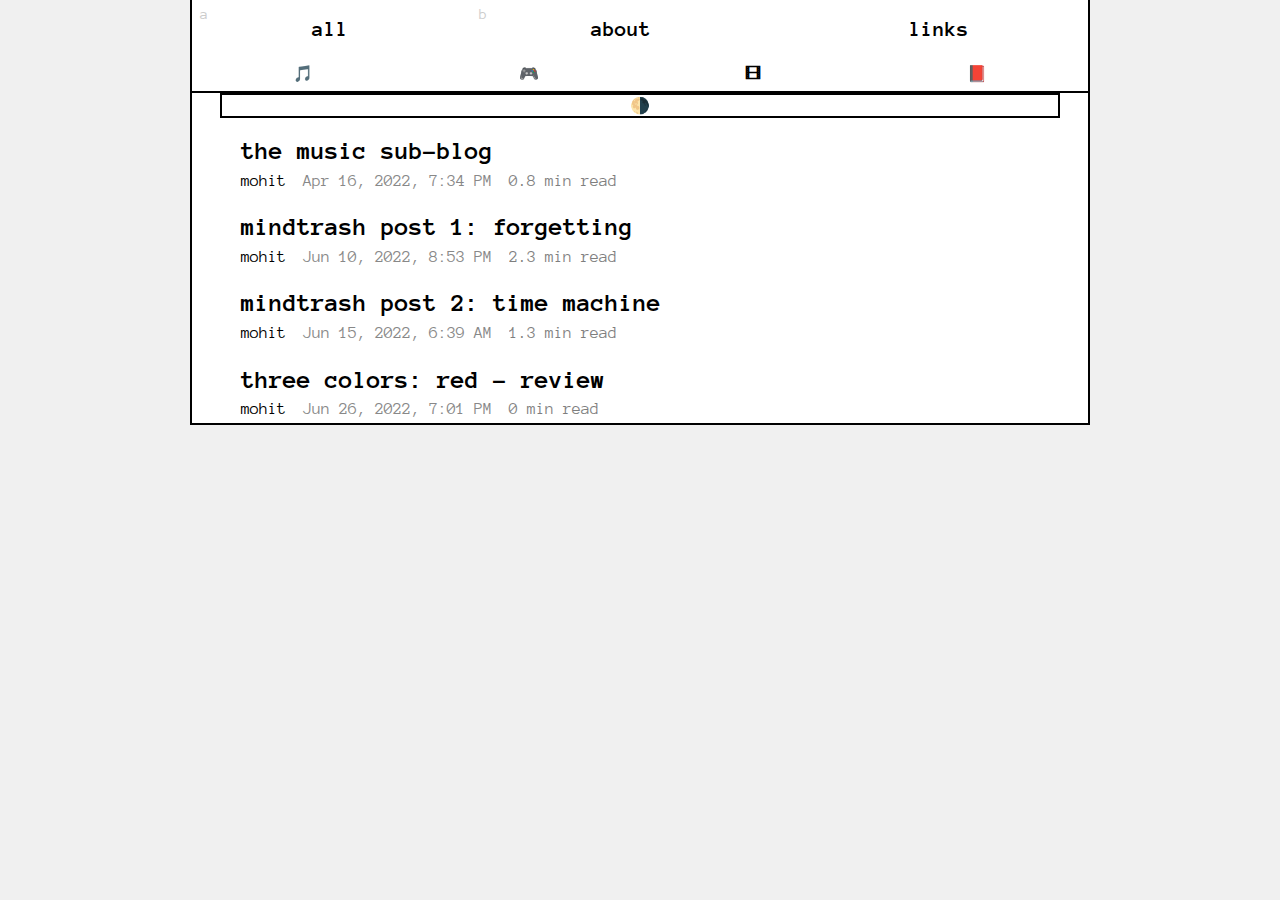
==== commit 23d72e33: "_" ====
--- a/all.html
+++ b/all.html
@@ -8,6 +8,7 @@
 <link class="theme" rel="stylesheet" href="css/default-light.css"/>
 <link rel="stylesheet" href="fonts/fonts.css"/>
 
+<link rel="icon" href="assets/logo.svg" type="image/x-icon">
 </head>
 <body>
 </div>
@@ -36,13 +37,13 @@
 <nav id="primary-bar" class="nav-bar nav-bar-top inactive-bar">
 <span id="nav-item-all" class="nav-item nav-inactive" title="latest posts from all sections"><a href="all.html" class="nav-inner" accesskey="a">all</a></span>
 <span id="nav-item-about" class="nav-item nav-inactive" title="about"><a href="index.html" class="nav-inner" accesskey="b">about</a></span>
-<span id="nav-item-featured" class="nav-item nav-inactive" title="links"><a href="links.html" class="nav-inner" accesskey="l">links</a></span>
+<span id="nav-item-featured" class="nav-item nav-inactive" title="links"><a href="links.html" class="nav-inner" >links</a></span>
 </nav>
 <nav id="secondary-bar" class="nav-bar nav-bar-top inactive-bar">
-    <span id="nav-item-music" class="nav-item nav-inactive" title="music"><a href="subblogs/music.html" class="nav-inner" accesskey="m">🎵</a></span>
-    <span id="nav-item-game" class="nav-item nav-inactive" title="games"><a href="subblogs/games.html" class="nav-inner" accesskey="g">🎮</a></span>
-    <span id="nav-item-motv" class="nav-item nav-inactive" title="movies/tv"><a href="subblogs/motv.html" class="nav-inner" accesskey="t">🎞</a></span>
-    <span id="nav-item-mindtrash" class="nav-item nav-inactive" title="mindtrash"><a href="subblogs/mindtrash.html" class="nav-inner" accesskey="l">📕</a></span>
+    <span id="nav-item-music" class="nav-item nav-inactive" title="music"><a href="subblogs/music.html" class="nav-inner" >🎵</a></span>
+    <span id="nav-item-game" class="nav-item nav-inactive" title="games"><a href="subblogs/games.html" class="nav-inner" >🎮</a></span>
+    <span id="nav-item-motv" class="nav-item nav-inactive" title="movies/tv"><a href="subblogs/motv.html" class="nav-inner" >🎞</a></span>
+    <span id="nav-item-mindtrash" class="nav-item nav-inactive" title="mindtrash"><a href="subblogs/mindtrash.html" class="nav-inner" >📕</a></span>
 </nav>
 <h1 class="listing"><a class="post-title-link" href="subblogs/music/bl1.html">the music sub-blog</a></h1>
 <div class="post-meta">
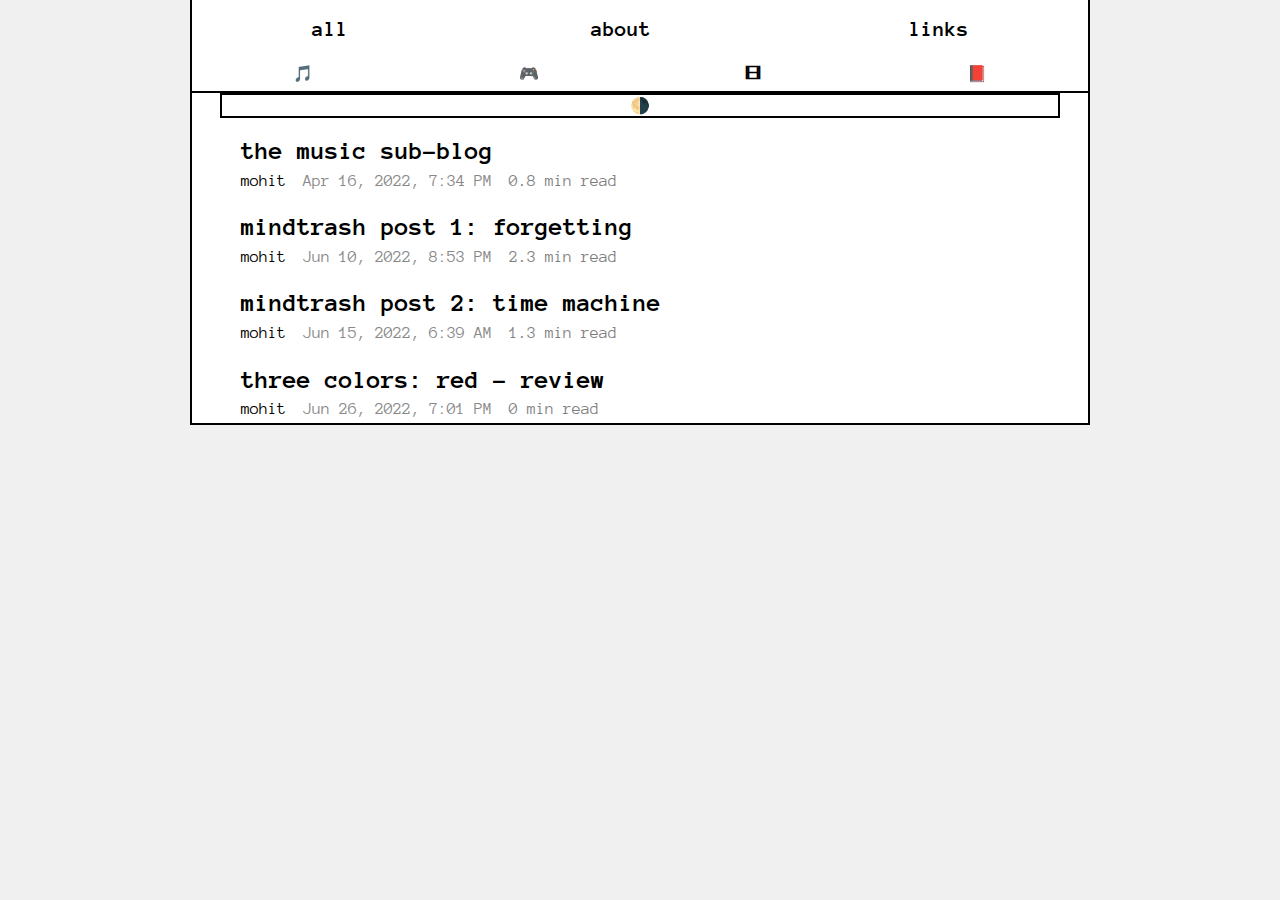
==== commit e66a6184: "_" ====
--- a/all.html
+++ b/all.html
@@ -35,8 +35,8 @@
     }      
 </script>
 <nav id="primary-bar" class="nav-bar nav-bar-top inactive-bar">
-<span id="nav-item-all" class="nav-item nav-inactive" title="latest posts from all sections"><a href="all.html" class="nav-inner" accesskey="a">all</a></span>
-<span id="nav-item-about" class="nav-item nav-inactive" title="about"><a href="index.html" class="nav-inner" accesskey="b">about</a></span>
+<span id="nav-item-all" class="nav-item nav-inactive" title="latest posts from all sections"><a href="all.html" class="nav-inner" >all</a></span>
+<span id="nav-item-about" class="nav-item nav-inactive" title="about"><a href="index.html" class="nav-inner" >about</a></span>
 <span id="nav-item-featured" class="nav-item nav-inactive" title="links"><a href="links.html" class="nav-inner" >links</a></span>
 </nav>
 <nav id="secondary-bar" class="nav-bar nav-bar-top inactive-bar">
